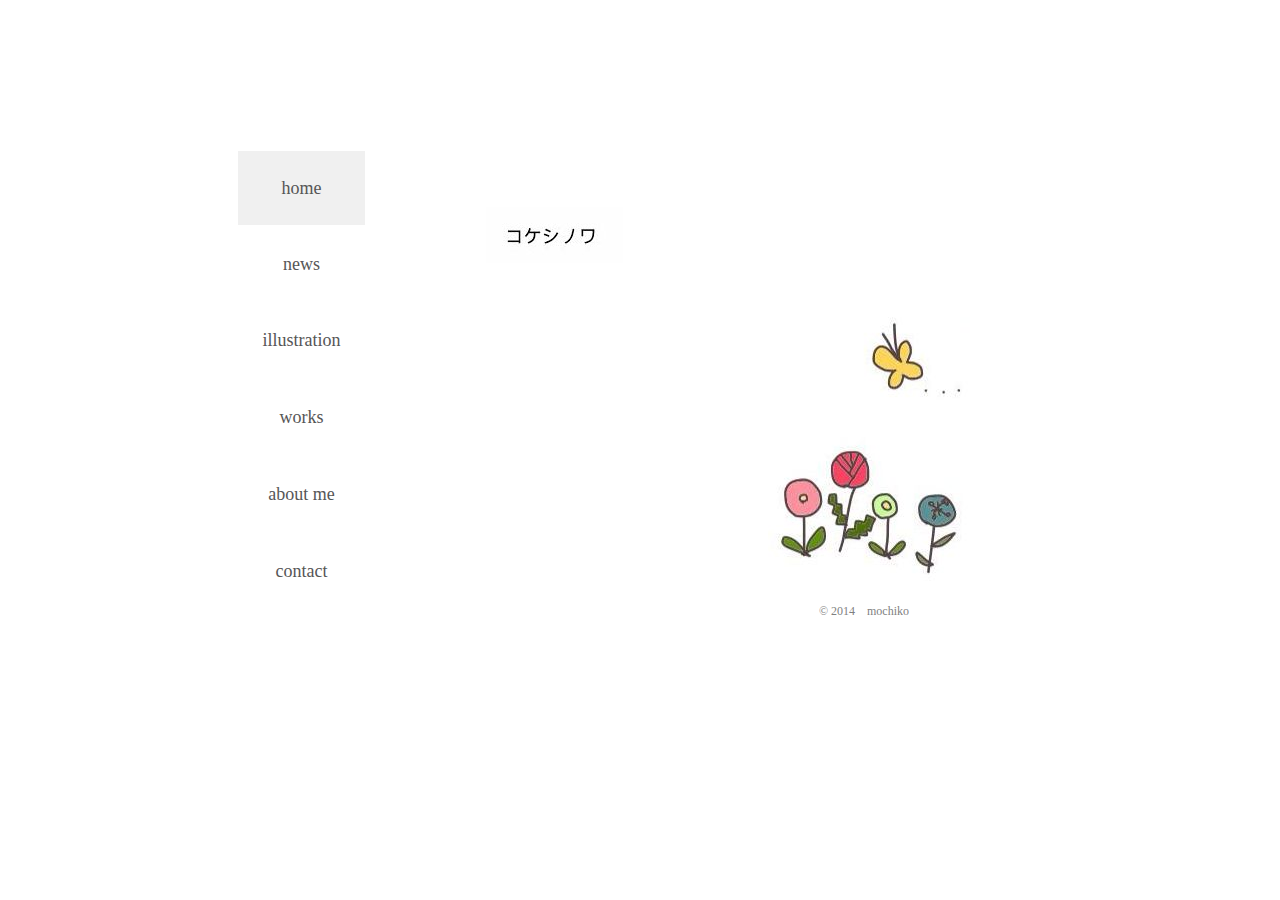
==== index.html @ 4e8bed01 "1st commit" ====
<!DOCTYPE html>
<html class="html">
 <head>

  <meta http-equiv="Content-type" content="text/html;charset=UTF-8"/>
  <meta name="generator" content="7.4.30.244"/>
  <title>home</title>
  <!-- CSS -->
  <link rel="stylesheet" type="text/css" href="css/site_global.css?3983832653"/>
  <link rel="stylesheet" type="text/css" href="css/master_a-master.css?148899866"/>
  <link rel="stylesheet" type="text/css" href="css/index.css?375762494" id="pagesheet"/>
  <!-- Other scripts -->
  <script type="text/javascript">
   document.documentElement.className += ' js';
</script>
   </head>
 <body>

  <div class="clearfix" id="page"><!-- group -->
   <ul class="MenuBar clearfix grpelem" id="menuu123"><!-- vertical box -->
    <li class="MenuItemContainer clearfix colelem" id="u124"><!-- horizontal box -->
     <a class="nonblock nontext MenuItem MenuItemWithSubMenu MuseMenuActive clearfix grpelem" id="u125" href="index.html"><!-- horizontal box --><div class="MenuItemLabel clearfix grpelem" id="u128-4"><!-- content --><p>home</p></div></a>
    </li>
    <li class="MenuItemContainer clearfix colelem" id="u165"><!-- horizontal box -->
     <a class="nonblock nontext MenuItem MenuItemWithSubMenu clearfix grpelem" id="u166" href="news.html"><!-- horizontal box --><div class="MenuItemLabel clearfix grpelem" id="u168-4"><!-- content --><p>news</p></div></a>
    </li>
    <li class="MenuItemContainer clearfix colelem" id="u172"><!-- horizontal box -->
     <a class="nonblock nontext MenuItem MenuItemWithSubMenu clearfix grpelem" id="u175" href="illustration.html"><!-- horizontal box --><div class="MenuItemLabel clearfix grpelem" id="u176-4"><!-- content --><p>illustration</p></div></a>
    </li>
    <li class="MenuItemContainer clearfix colelem" id="u179"><!-- horizontal box -->
     <a class="nonblock nontext MenuItem MenuItemWithSubMenu clearfix grpelem" id="u180" href="works.html"><!-- horizontal box --><div class="MenuItemLabel clearfix grpelem" id="u181-4"><!-- content --><p>works</p></div></a>
    </li>
    <li class="MenuItemContainer clearfix colelem" id="u131"><!-- horizontal box -->
     <a class="nonblock nontext MenuItem MenuItemWithSubMenu clearfix grpelem" id="u132" href="about-me.html"><!-- horizontal box --><div class="MenuItemLabel clearfix grpelem" id="u134-4"><!-- content --><p>about me</p></div></a>
    </li>
    <li class="MenuItemContainer clearfix colelem" id="u200"><!-- horizontal box -->
     <a class="nonblock nontext MenuItem MenuItemWithSubMenu clearfix grpelem" id="u203" href="contact.html"><!-- horizontal box --><div class="MenuItemLabel clearfix grpelem" id="u204-4"><!-- content --><p>contact</p></div></a>
    </li>
   </ul>
   <div class="clearfix grpelem" id="u224-4"><!-- content -->
    <p id="u224">&nbsp;</p>
    <p id="u224-2">&nbsp;</p>
   </div>
   <div class="clip_frame grpelem" id="u4397"><!-- image -->
    <img class="block" id="u4397_img" src="images/kokeshinowa10.jpg" alt="" width="137" height="56"/>
   </div>
   <div class="clearfix grpelem" id="u1810-3"><!-- content -->
    <p>&nbsp;</p>
   </div>
   <div class="clearfix grpelem" id="pu1948"><!-- column -->
    <div class="clip_frame colelem" id="u1948"><!-- image -->
     <img class="block" id="u1948_img" src="images/news.jpg" alt="" width="202" height="272"/>
    </div>
    <div class="clearfix colelem" id="u4437-5"><!-- content -->
     <p id="u4437-3"><span id="u4437">&nbsp;</span><span id="u4437-2">© 2014　mochiko</span></p>
    </div>
   </div>
   <div class="verticalspacer"></div>
  </div>
  <!-- JS includes -->
  <script type="text/javascript">
   if (document.location.protocol != 'https:') document.write('\x3Cscript src="http://musecdn.businesscatalyst.com/scripts/4.0/jquery-1.8.3.min.js" type="text/javascript">\x3C/script>');
</script>
  <script type="text/javascript">
   window.jQuery || document.write('\x3Cscript src="scripts/jquery-1.8.3.min.js" type="text/javascript">\x3C/script>');
</script>
  <script src="scripts/museutils.js?4291592202" type="text/javascript"></script>
  <script src="scripts/jquery.musemenu.js?3788803530" type="text/javascript"></script>
  <script src="scripts/jquery.watch.js?4068933136" type="text/javascript"></script>
  <!-- Other scripts -->
  <script type="text/javascript">
   $(document).ready(function() { try {
Muse.Utils.transformMarkupToFixBrowserProblemsPreInit();/* body */
Muse.Utils.prepHyperlinks(true);/* body */
Muse.Utils.initWidget('.MenuBar', function(elem) { return $(elem).museMenu(); });/* unifiedNavBar */
Muse.Utils.fullPage('#page');/* 100% height page */
Muse.Utils.showWidgetsWhenReady();/* body */
Muse.Utils.transformMarkupToFixBrowserProblems();/* body */
} catch(e) { Muse.Assert.fail('Error calling selector function:' + e); }});
</script>
   </body>
</html>
---- css/site_global.css ----
html
{
	min-height: 100%;
	min-width: 100%;
	-ms-text-size-adjust: none;
}

body,div,dl,dt,dd,ul,ol,li,h1,h2,h3,h4,h5,h6,pre,code,form,fieldset,legend,input,button,textarea,p,blockquote,th,td,a
{
	margin: 0;
	padding: 0;
	border-width: 0;
	-webkit-transform-origin: left top;
	-ms-transform-origin: left top;
	-o-transform-origin: left top;
	transform-origin: left top;
}

table
{
	border-collapse: collapse;
	border-spacing: 0;
}

fieldset,img
{
	border: 0;
	-webkit-transform-origin: left top;
	-ms-transform-origin: left top;
	-o-transform-origin: left top;
	transform-origin: left top;
}

address,caption,cite,code,dfn,em,strong,th,var,optgroup
{
	font-style: inherit;
	font-weight: inherit;
}

del,ins
{
	text-decoration: none;
}

li
{
	list-style: none;
}

caption,th
{
	text-align: left;
}

h1,h2,h3,h4,h5,h6
{
	font-size: 100%;
	font-weight: inherit;
}

input,button,textarea,select,optgroup,option
{
	font-family: inherit;
	font-size: inherit;
	font-style: inherit;
	font-weight: inherit;
}

body
{
	font-family: Arial, Helvetica Neue, Helvetica, sans-serif;
	text-align: left;
	font-size: 14px;
	line-height: 17px;
	word-wrap: break-word;
	text-rendering: optimizeLegibility;/* kerning, primarily */
}

@media screen and (-webkit-min-device-pixel-ratio:0)
{
	body { text-rendering:auto; }
}

a:link
{
	color: #0000FF;
	text-decoration: underline;
}

a:visited
{
	color: #800080;
	text-decoration: underline;
}

a:hover
{
	color: #0000FF;
	text-decoration: underline;
}

a:active
{
	color: #EE0000;
	text-decoration: underline;
}

a.nontext /* used to override default properties of 'a' tag */
{
	color: black;
	text-decoration: none;
	font-style: normal;
	font-weight: normal;
}

.normal_text
{
	color: #000000;
	font-family: Arial, Helvetica Neue, Helvetica, sans-serif;
	font-size: 14px;
	font-style: normal;
	font-weight: normal;
	letter-spacing: 0px;
	line-height: 17px;
	text-align: left;
	text-decoration: none;
	text-indent: 0px;
	vertical-align: 0px;
	padding: 0px;
}

.TabbedPanelsTab
{
	white-space: nowrap;
}

.MenuBar  .MenuBarView, .MenuBar  .SubMenuView /* Resets for ul and li in menus */
{
	display: block;
	list-style: none;
}

.MenuBar .SubMenu
{
	display: none;
	position: absolute;
}

.NoWrap
{
	white-space: nowrap;
	word-wrap: normal;
}

.rootelem /* the root of the artwork tree */
{
	margin-left: auto;
	margin-right: auto;
}

.colelem /* a child element of a column */
{
	display: inline;
	float: left;
	clear: both;
}

.grpelem /* a child element of a group */
{
	display: inline;
	float: left;
}

.clearfix:after /* force a container to fit around floated items */
{
	content: "\0020";
	visibility: hidden;
	display: block;
	height: 0;
	clear: both;
}

*:first-child+html .clearfix /* IE7 */
{
	zoom: 1;
}

.clip_frame /* used to clip the contents as in the case of an image frame */
{
	overflow: hidden;
}

.inclusion_context /* context for positioning a group of elements that share the same height */
{
	display: table;
	table-layout: fixed;
	width: 0.01px;
}

.inclelem /* element of an inclusion context */
{
	display: table-cell;
	vertical-align: top;
}

.f3s_mid /* 3-slice frame, middle slice */
{
	background-repeat: repeat;
}

.f3s_top,.f3s_bot /* 3-slice frame, top slice */
{
	background-repeat: no-repeat;
}

.f9s_top_left, .f9s_bot_left /* 9-slice frame, left corner slice */
{
	background-repeat: no-repeat;
	background-position: left;
}

.f9s_top_right, .f9s_bot_right /* 9-slice frame, right corner slice */
{
	background-repeat: no-repeat;
	background-position: right;
}

.f9s_top_mid, .f9s_bot_mid /* 9-slice frame, top/bottom horizontal slice */
{
	background-repeat: repeat-x;
	background-position: 0px 0px;
}

.f9s_mid_left /* 9-slice frame, left vertical slice */
{
	background-repeat: repeat-y;
	background-position: left;
}

.f9s_mid_right /* 9-slice frame, right vertical slice */
{
	background-repeat: repeat-y;
	background-position: right;
}

.f9s_center /* 9-slice frame, center slice */
{
	background-repeat: repeat;
	background-position: 0px 0px;
}

.popup_anchor /* anchors an abspos popup */
{
	position: relative;
	width: 0px;
	height: 0px;
}

.popup_element
{
	z-index: 100000;
}

.pointer_cursor
{
	cursor: pointer;
}

span.wrap /* used to force wrap after floated array when nested inside a paragraph */
{
	content: '';
	clear: left;
	display: block;
}

span.actAsInlineDiv /* used to simulate a DIV with inline display when already nested inside a paragraph */
{
	display: inline-block;
}

.position_content,.excludeFromNormalFlow /* used when child content is larger than parent */
{
	float: left;
}

.preload_images /* used to preload images used in non-default states */
{
	position: absolute;
	overflow: hidden;
	left: -9999px;
	top: -9999px;
	height: 1px;
	width: 1px;
}

preload /* used to specifiy the dimension of preload item */
{
	height: 1px;
	width: 1px;
}

.animateStates
{
	-webkit-transition: 0.3s ease-in-out;
	-moz-transition: 0.3s ease-in-out;
	-o-transition: 0.3s ease-in-out;
	transition: 0.3s ease-in-out;
}

input:focus,textarea:focus /* remove default focussed input styling */
{
	outline: none;
}

textarea
{
	resize: none;
	overflow: auto;
}

.fld-prompt /* form placeholders cursor behavior */
{
	pointer-events: none;
}

.wrapped-input /* form inputs & placeholders let div styling show thru */
{
	position: absolute;
	top: 0;
	left: 0;
	background: transparent;
	border: none;
}

.submit-btn /* form submit buttons on top of sibling elements */
{
	z-index: 50000;
}

.anchor_item /* used to specify anchor properties */
{
	width: 22px;
	height: 18px;
}

.MenuBar .SubMenuVisible, .MenuBarVertical .SubMenuVisible, .MenuBar .SubMenu .SubMenuVisible,.popup_element.Active,span.actAsPara,.actAsDiv,a.nonblock.nontext,img.block
{
	display: block;
}

.ose_ei
{
	visibility: hidden;
	z-index: 0;
}

.widget_invisible,.js .invi,.js .mse_pre_init,.js .an_invi /* used to hide the widget before loaded */
{
	visibility: hidden;
}

.no_vert_scroll
{
	overflow-y: hidden;
}

.always_vert_scroll
{
	overflow-y: scroll;
}

.always_horz_scroll
{
	overflow-x: scroll;
}

.popup_element.Inactive,.js .disn,.hidden
{
	display: none;
}

.fullscreen
{
	overflow: hidden;
	left: 0px;
	top: 0px;
	position: fixed;
	height: 100%;
	width: 100%;
	-moz-box-sizing: border-box;
	-webkit-box-sizing: border-box;
	-ms-box-sizing: border-box;
	box-sizing: border-box;
}

.scroll_wrapper
{
	position: absolute;
	overflow: auto;
	left: 0px;
	right: 0px;
	top: 0px;
	bottom: 0px;
	padding-top: 0px;
	padding-bottom: 0px;
	margin-top: 0px;
	margin-bottom: 0px;
}

.MenuBar .MenuItemContainer,.SlideShowContentPanel .fullscreen img
{
	position: relative;
}

.accordion_wrapper
{
	display: inline;
	float: left;
	width: 0px;
}
---- css/master_a-master.css ----
#u125
{
	border-color: #7F7F7F;
	background-color: #FFFFFF;
	position: relative;
}

#u125:hover
{
	background-color: #999999;
	-moz-border-radius: 0px;
	-webkit-border-radius: 0px;
	-khtml-border-radius: 0px;
	border-radius: 0px;
}

#u125:active
{
	background-color: #6B6B6B;
}

#u166
{
	border-color: #7F7F7F;
	background-color: #FFFFFF;
	position: relative;
}

#u166:hover
{
	background-color: #999999;
	-moz-border-radius: 0px;
	-webkit-border-radius: 0px;
	-khtml-border-radius: 0px;
	border-radius: 0px;
}

#u166:active
{
	background-color: #6B6B6B;
}

#u175
{
	border-color: #7F7F7F;
	background-color: #FFFFFF;
	position: relative;
}

#u175:hover
{
	background-color: #999999;
	-moz-border-radius: 0px;
	-webkit-border-radius: 0px;
	-khtml-border-radius: 0px;
	border-radius: 0px;
}

#u175:active
{
	background-color: #6B6B6B;
}

#u180
{
	border-color: #7F7F7F;
	background-color: #FFFFFF;
	position: relative;
}

#u180:hover
{
	background-color: #999999;
	-moz-border-radius: 0px;
	-webkit-border-radius: 0px;
	-khtml-border-radius: 0px;
	border-radius: 0px;
}

#u180:active
{
	background-color: #6B6B6B;
}

#u132
{
	border-color: #7F7F7F;
	background-color: #FFFFFF;
	position: relative;
}

#u132:hover
{
	background-color: #999999;
	-moz-border-radius: 0px;
	-webkit-border-radius: 0px;
	-khtml-border-radius: 0px;
	border-radius: 0px;
}

#u132:active
{
	background-color: #6B6B6B;
}

#menuu123,#u124,#u165,#u172,#u179,#u131,#u200
{
	position: relative;
}

#u203
{
	border-color: #7F7F7F;
	background-color: #FFFFFF;
	position: relative;
}

#u203:hover
{
	background-color: #999999;
	-moz-border-radius: 0px;
	-webkit-border-radius: 0px;
	-khtml-border-radius: 0px;
	border-radius: 0px;
}

#u203:active
{
	background-color: #6B6B6B;
}

#u125.MuseMenuActive,#u166.MuseMenuActive,#u175.MuseMenuActive,#u180.MuseMenuActive,#u132.MuseMenuActive,#u203.MuseMenuActive
{
	background-color: #F0F0F0;
}

#u128-4,#u168-4,#u176-4,#u181-4,#u134-4,#u204-4
{
	text-align: center;
	font-size: 18px;
	line-height: 22px;
	color: #565656;
	font-family: Georgia, Palatino, Palatino Linotype, Times, Times New Roman, serif;
	position: relative;
}

.MenuItem /* unifiedNavBar */
{
	cursor: pointer;
}
---- css/index.css ----
.html
{
	background-color: #FFFFFF;
}

#page
{
	z-index: 1;
	width: 960px;
	min-height: 586px;
	background-image: none;
	border-style: none;
	border-color: #7F7F7F;
	background-color: #FFFFFF;
	padding-bottom: 63px;
	margin-left: auto;
	margin-right: auto;
}

#menuu123
{
	z-index: 2;
	width: 127px;
	margin-right: -10000px;
	margin-top: 115px;
	left: 78px;
}

#u124
{
	width: 127px;
}

#u125
{
	width: 127px;
	min-height: 22px;
	padding-bottom: 52px;
	margin-right: -10000px;
}

#u125:hover
{
	margin: 0px -10000px 0px 0px;
}

#u125:active
{
	margin: 0px -10000px 0px 0px;
}

#u166
{
	width: 127px;
	min-height: 22px;
	padding-bottom: 52px;
	margin-right: -10000px;
}

#u125.MuseMenuActive,#u166:hover
{
	margin: 0px -10000px 0px 0px;
}

#u166:active
{
	margin: 0px -10000px 0px 0px;
}

#u175
{
	width: 127px;
	min-height: 22px;
	padding-bottom: 53px;
	margin-right: -10000px;
}

#u166.MuseMenuActive,#u175:hover
{
	margin: 0px -10000px 0px 0px;
}

#u175:active
{
	margin: 0px -10000px 0px 0px;
}

#u180
{
	width: 127px;
	min-height: 22px;
	padding-bottom: 53px;
	margin-right: -10000px;
}

#u175.MuseMenuActive,#u180:hover
{
	margin: 0px -10000px 0px 0px;
}

#u180:active
{
	margin: 0px -10000px 0px 0px;
}

#u132
{
	width: 127px;
	min-height: 22px;
	padding-bottom: 53px;
	margin-right: -10000px;
}

#u180.MuseMenuActive,#u132:hover
{
	margin: 0px -10000px 0px 0px;
}

#u132:active
{
	margin: 0px -10000px 0px 0px;
}

#u165,#u172,#u179,#u131,#u200
{
	width: 127px;
	margin-top: 2px;
}

#u203
{
	width: 127px;
	min-height: 22px;
	padding-bottom: 53px;
	margin-right: -10000px;
}

#u132.MuseMenuActive,#u203:hover
{
	margin: 0px -10000px 0px 0px;
}

#u203:active
{
	margin: 0px -10000px 0px 0px;
}

#u203.MuseMenuActive
{
	margin: 0px -10000px 0px 0px;
}

#u128-4,#u168-4,#u176-4,#u181-4,#u134-4,#u204-4
{
	width: 127px;
	min-height: 22px;
	margin-right: -10000px;
	top: 26px;
}

#u224-4
{
	z-index: 39;
	width: 32px;
	min-height: 23px;
	font-size: 32px;
	line-height: 38px;
	color: #000000;
	font-style: normal;
	position: relative;
	margin-right: -10000px;
	margin-top: 151px;
	left: 232px;
}

#u224
{
	font-family: ヒラギノ明朝 Pro W3, Hiragino Mincho Pro, ＭＳ Ｐ明朝, MS PMincho, serif;
	font-weight: bold;
}

#u224-2
{
	font-family: Georgia, Palatino, Palatino Linotype, Times, Times New Roman, serif;
	font-weight: normal;
}

#u4397
{
	z-index: 48;
	width: 137px;
	position: relative;
	margin-right: -10000px;
	margin-top: 171px;
	left: 326px;
}

#u1810-3
{
	z-index: 43;
	width: 4px;
	min-height: 58px;
	position: relative;
	margin-right: -10000px;
	margin-top: 161px;
	left: 486px;
}

#pu1948
{
	width: 0.01px;
	position: relative;
	margin-right: -10000px;
	margin-top: 281px;
	left: 608px;
}

#u1948
{
	z-index: 46;
	width: 202px;
	position: relative;
}

#u4437-5
{
	z-index: 50;
	width: 209px;
	min-height: 20px;
	margin-left: 47px;
	margin-top: 13px;
	position: relative;
}

#u4437-3
{
	line-height: 0px;/* 0 for mixed font sized paras; applied on spans instead */
}

#u4437
{
	line-height: 17px;
}

#u4437-2
{
	font-size: 12px;
	color: #7F7F7F;
	font-family: Georgia, Palatino, Palatino Linotype, Times, Times New Roman, serif;
	line-height: 14px;
}

body
{
	padding-top: 36px;
	padding-bottom: 21px;
}

#page .verticalspacer
{
	clear: both;
}
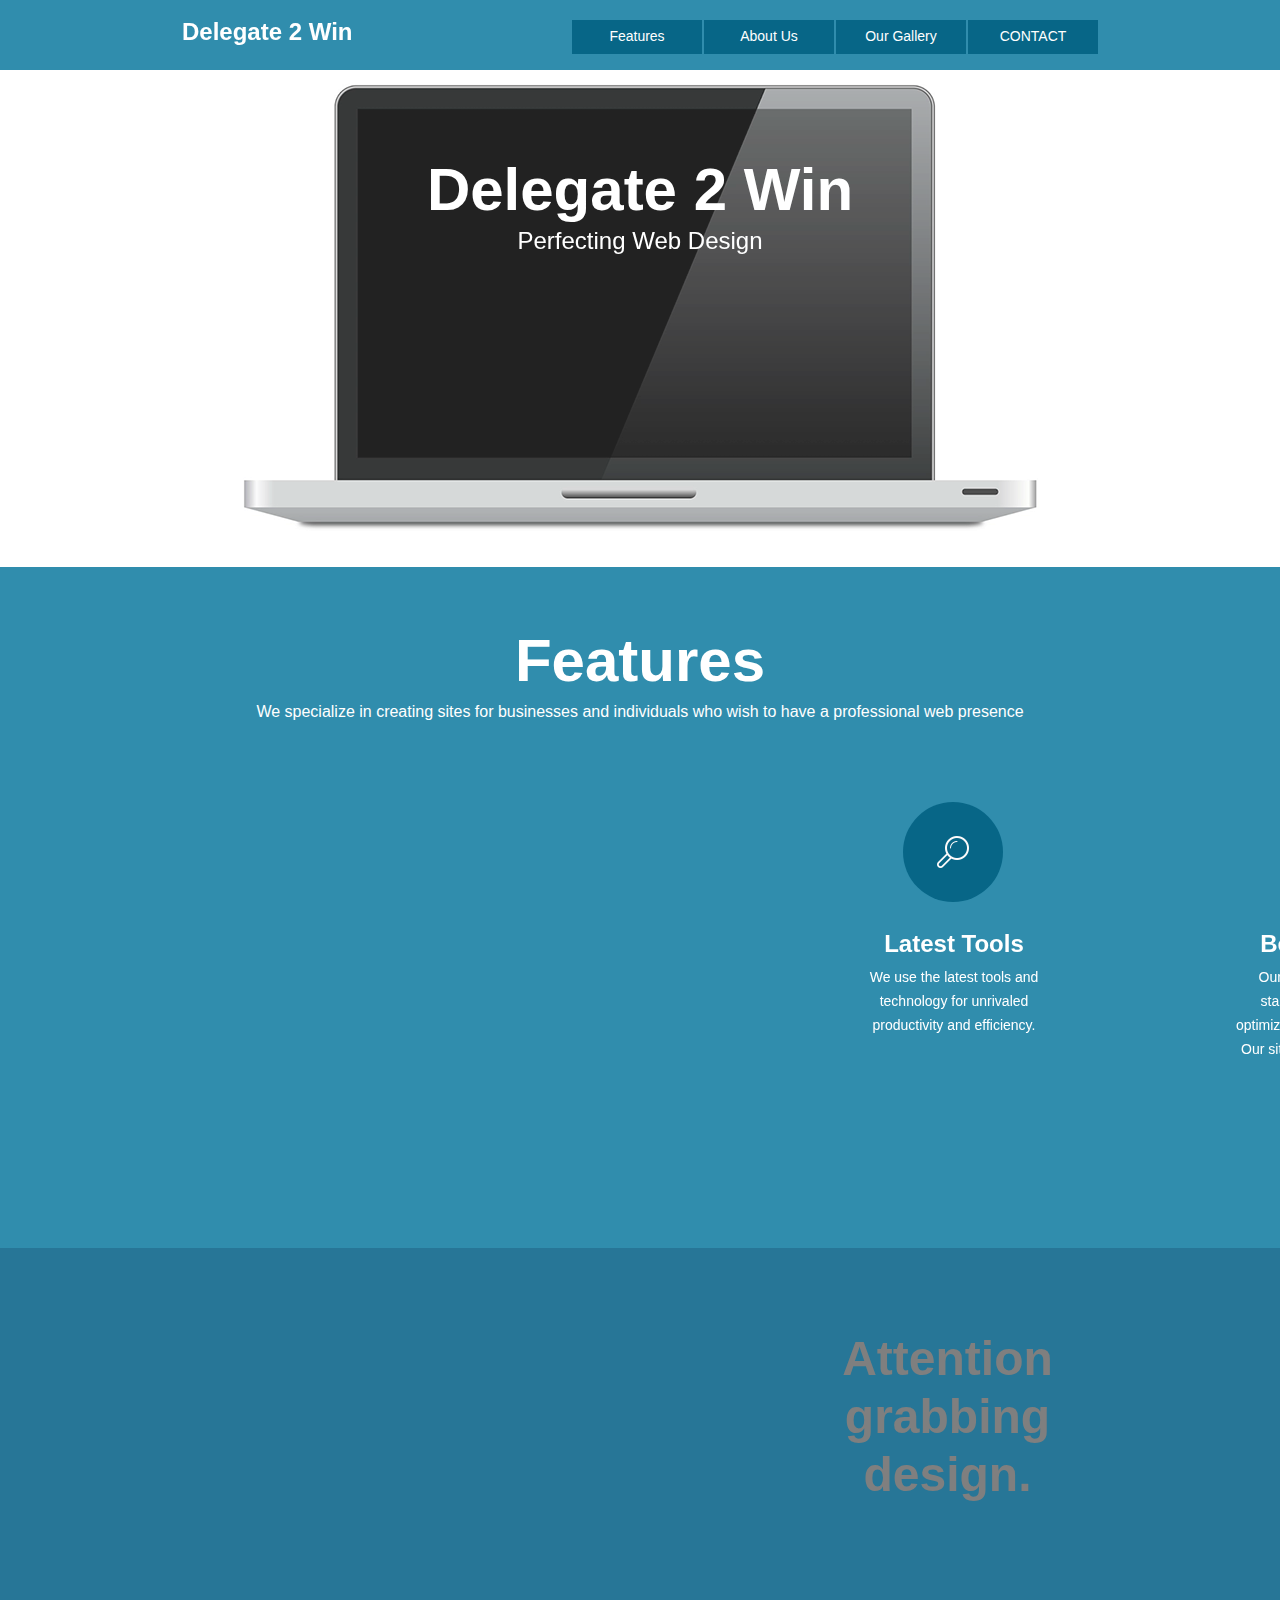
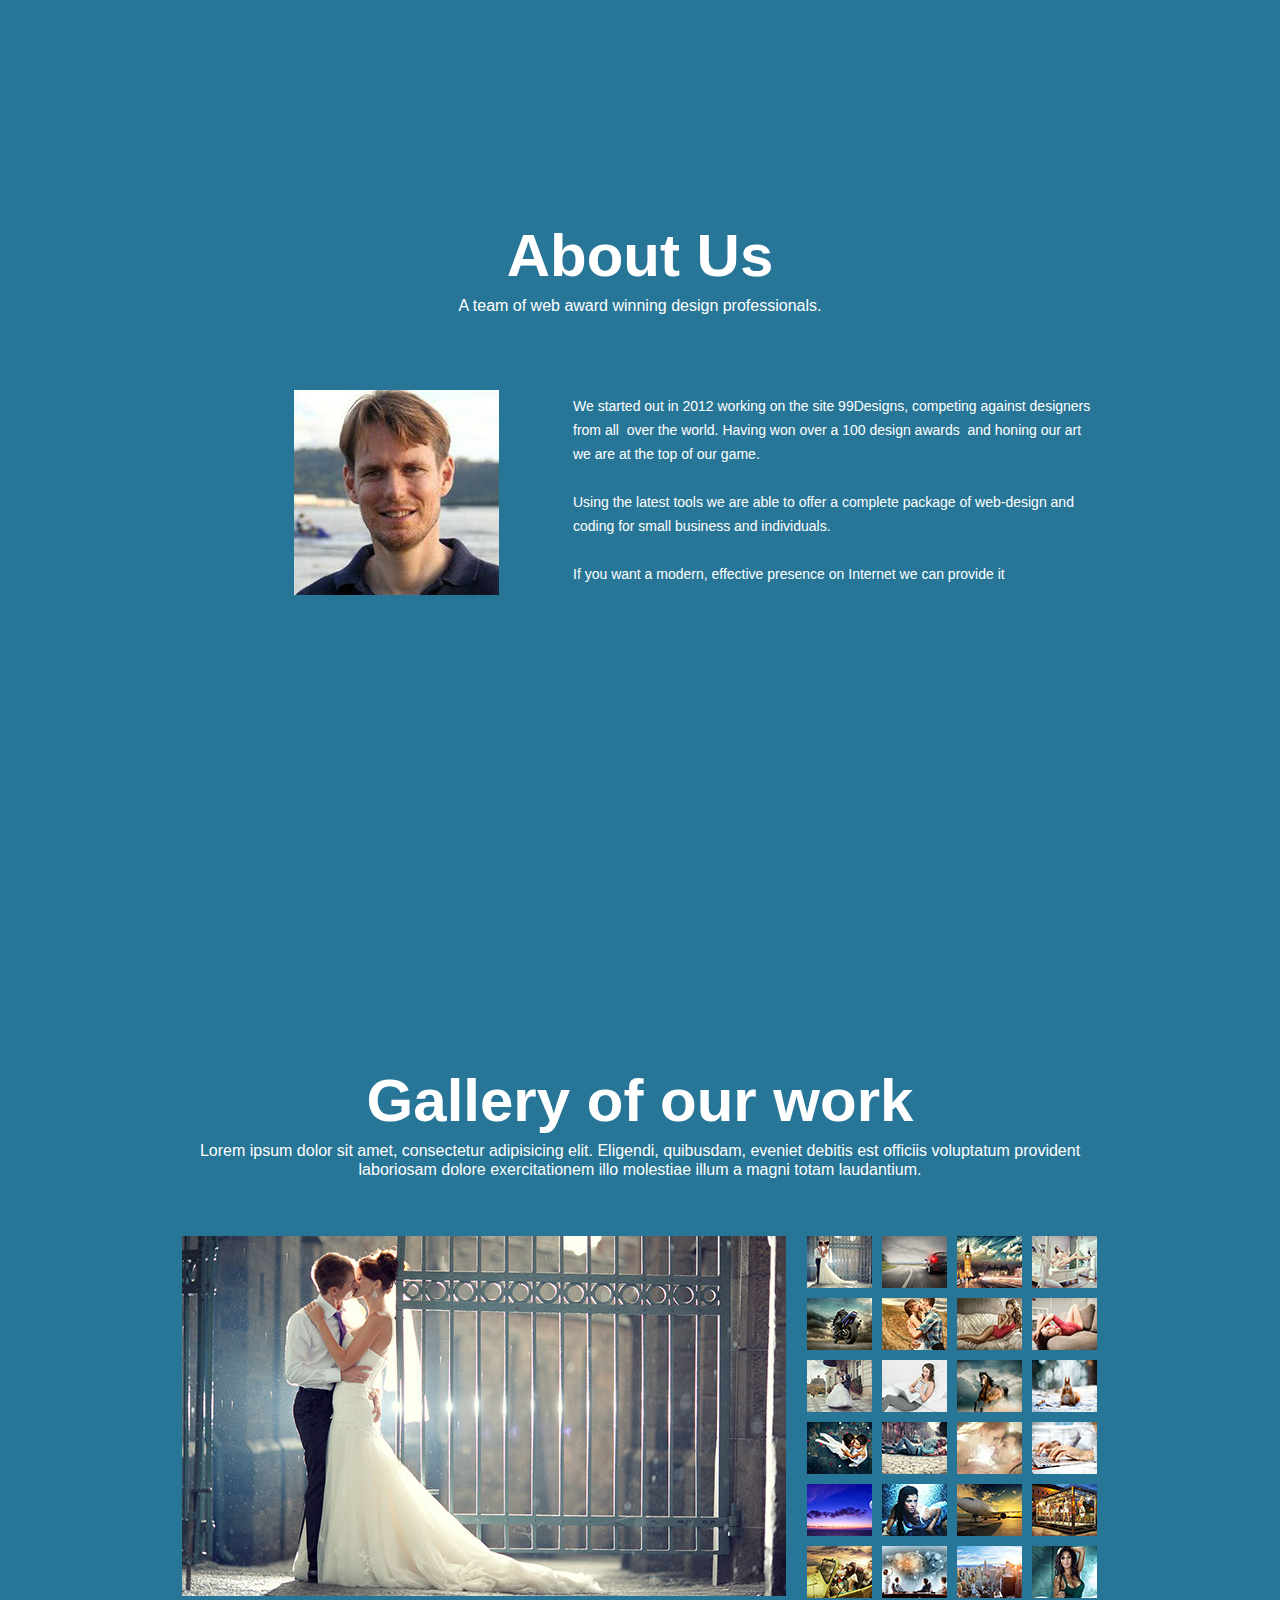
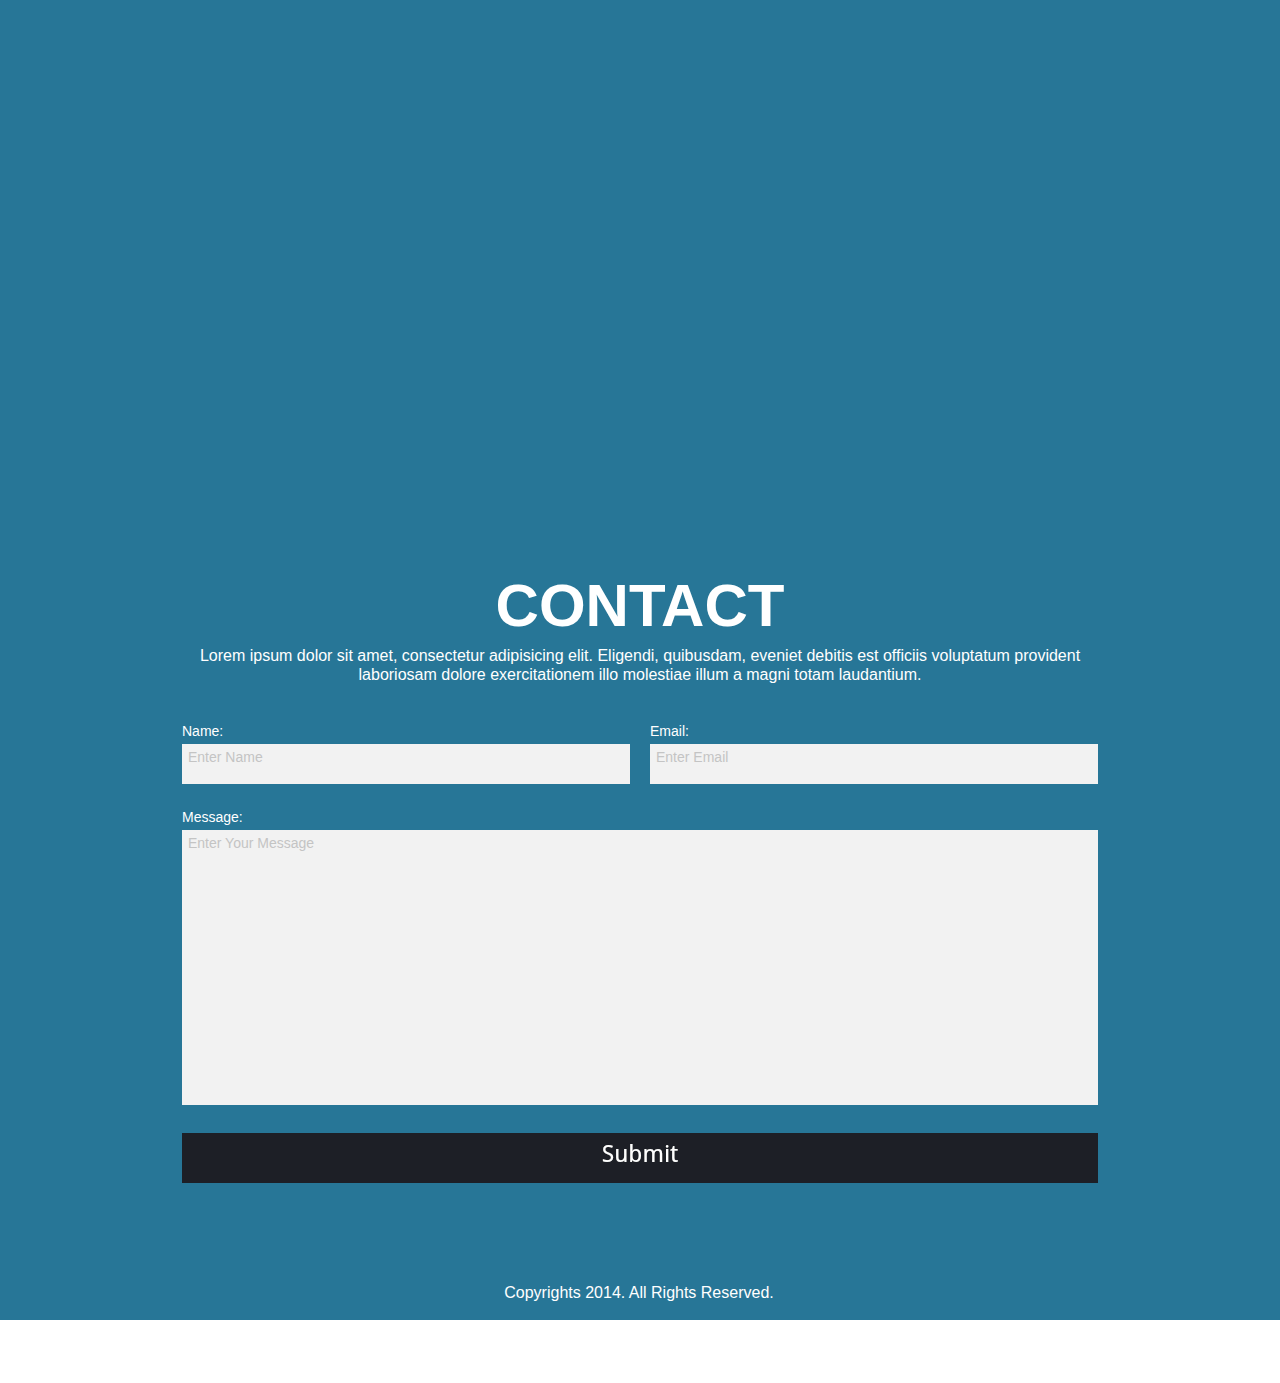
==== commit 5ad5ab3f: "Uploading the Delegate2win design" ====
--- a/index.html
+++ b/index.html
@@ -4,58 +4,444 @@
 
   <meta http-equiv="Content-type" content="text/html;charset=UTF-8"/>
   <meta name="generator" content="7.4.30.244"/>
-  <title>home</title>
+  <title>Home</title>
   <!-- CSS -->
   <link rel="stylesheet" type="text/css" href="css/site_global.css?3983832653"/>
-  <link rel="stylesheet" type="text/css" href="css/master_a-master.css?148899866"/>
-  <link rel="stylesheet" type="text/css" href="css/index.css?375762494" id="pagesheet"/>
+  <link rel="stylesheet" type="text/css" href="css/index.css?4023481609" id="pagesheet"/>
+  <!--[if lt IE 9]>
+  <link rel="stylesheet" type="text/css" href="css/iefonts_index.css?112849447"/>
+  <![endif]-->
   <!-- Other scripts -->
   <script type="text/javascript">
    document.documentElement.className += ' js';
+var __adobewebfontsappname__ = "muse";
+</script>
+  <!-- JS includes -->
+  <script type="text/javascript">
+   document.write('\x3Cscript src="' + (document.location.protocol == 'https:' ? 'https:' : 'http:') + '//webfonts.creativecloud.com/raleway:n4:all;droid-sans:n7,n4:all.js" type="text/javascript">\x3C/script>');
 </script>
    </head>
  <body>
 
-  <div class="clearfix" id="page"><!-- group -->
-   <ul class="MenuBar clearfix grpelem" id="menuu123"><!-- vertical box -->
-    <li class="MenuItemContainer clearfix colelem" id="u124"><!-- horizontal box -->
-     <a class="nonblock nontext MenuItem MenuItemWithSubMenu MuseMenuActive clearfix grpelem" id="u125" href="index.html"><!-- horizontal box --><div class="MenuItemLabel clearfix grpelem" id="u128-4"><!-- content --><p>home</p></div></a>
-    </li>
-    <li class="MenuItemContainer clearfix colelem" id="u165"><!-- horizontal box -->
-     <a class="nonblock nontext MenuItem MenuItemWithSubMenu clearfix grpelem" id="u166" href="news.html"><!-- horizontal box --><div class="MenuItemLabel clearfix grpelem" id="u168-4"><!-- content --><p>news</p></div></a>
-    </li>
-    <li class="MenuItemContainer clearfix colelem" id="u172"><!-- horizontal box -->
-     <a class="nonblock nontext MenuItem MenuItemWithSubMenu clearfix grpelem" id="u175" href="illustration.html"><!-- horizontal box --><div class="MenuItemLabel clearfix grpelem" id="u176-4"><!-- content --><p>illustration</p></div></a>
-    </li>
-    <li class="MenuItemContainer clearfix colelem" id="u179"><!-- horizontal box -->
-     <a class="nonblock nontext MenuItem MenuItemWithSubMenu clearfix grpelem" id="u180" href="works.html"><!-- horizontal box --><div class="MenuItemLabel clearfix grpelem" id="u181-4"><!-- content --><p>works</p></div></a>
-    </li>
-    <li class="MenuItemContainer clearfix colelem" id="u131"><!-- horizontal box -->
-     <a class="nonblock nontext MenuItem MenuItemWithSubMenu clearfix grpelem" id="u132" href="about-me.html"><!-- horizontal box --><div class="MenuItemLabel clearfix grpelem" id="u134-4"><!-- content --><p>about me</p></div></a>
-    </li>
-    <li class="MenuItemContainer clearfix colelem" id="u200"><!-- horizontal box -->
-     <a class="nonblock nontext MenuItem MenuItemWithSubMenu clearfix grpelem" id="u203" href="contact.html"><!-- horizontal box --><div class="MenuItemLabel clearfix grpelem" id="u204-4"><!-- content --><p>contact</p></div></a>
-    </li>
-   </ul>
-   <div class="clearfix grpelem" id="u224-4"><!-- content -->
-    <p id="u224">&nbsp;</p>
-    <p id="u224-2">&nbsp;</p>
+  <div class="clearfix" id="page"><!-- column -->
+   <div class="position_content" id="page_position_content">
+    <div class="browser_width pinned-colelem" id="u69"><!-- simple frame --></div>
+    <div class="museBGSize browser_width mse_pre_init" id="u70"><!-- simple frame --></div>
+    <div class="clearfix pinned-colelem" id="u457-4"><!-- content -->
+     <p>Delegate 2 Win</p>
+    </div>
+    <ul class="MenuBar clearfix pinned-colelem" id="menuu458"><!-- horizontal box -->
+     <li class="MenuItemContainer clearfix grpelem" id="u466"><!-- vertical box -->
+      <a class="nonblock nontext MenuItem MenuItemWithSubMenu anim_swing clearfix colelem" id="u469" href="index.html#features"><!-- horizontal box --><div class="MenuItemLabel NoWrap clearfix grpelem" id="u472-4"><!-- content --><p>Features</p></div></a>
+     </li>
+     <li class="MenuItemContainer clearfix grpelem" id="u459"><!-- vertical box -->
+      <a class="nonblock nontext MenuItem MenuItemWithSubMenu anim_swing clearfix colelem" id="u462" href="index.html#about"><!-- horizontal box --><div class="MenuItemLabel NoWrap clearfix grpelem" id="u465-4"><!-- content --><p>About Us</p></div></a>
+     </li>
+     <li class="MenuItemContainer clearfix grpelem" id="u473"><!-- vertical box -->
+      <a class="nonblock nontext MenuItem MenuItemWithSubMenu anim_swing clearfix colelem" id="u476" href="index.html#gallery"><!-- horizontal box --><div class="MenuItemLabel NoWrap clearfix grpelem" id="u478-4"><!-- content --><p>Our Gallery</p></div></a>
+     </li>
+     <li class="MenuItemContainer clearfix grpelem" id="u497"><!-- vertical box -->
+      <a class="nonblock nontext MenuItem MenuItemWithSubMenu anim_swing clearfix colelem" id="u498" href="index.html#contact"><!-- horizontal box --><div class="MenuItemLabel NoWrap clearfix grpelem" id="u499-4"><!-- content --><p>CONTACT</p></div></a>
+     </li>
+    </ul>
+    <div class="clearfix mse_pre_init" id="u77-6"><!-- content -->
+     <p id="u77-2">Delegate 2 Win</p>
+     <p id="u77-4">Perfecting Web Design</p>
+    </div>
+    <a class="anchor_item colelem" id="features"></a>
+    <div class="clearfix colelem" id="pu93"><!-- group -->
+     <div class="browser_width grpelem" id="u93"><!-- group -->
+      <div class="clearfix" id="u93_align_to_page">
+       <div class="clearfix grpelem" id="u94-4"><!-- content -->
+        <p>Features</p>
+       </div>
+      </div>
+     </div>
+     <div class="clearfix grpelem" id="u95-4"><!-- content -->
+      <p>We specialize in creating sites for businesses and individuals who wish to have a professional web presence</p>
+     </div>
+    </div>
+    <div class="clearfix colelem" id="pu97-4"><!-- group -->
+     <div class="clearfix mse_pre_init" id="u97-4"><!-- content -->
+      <p>Latest Tools</p>
+     </div>
+     <div class="clearfix mse_pre_init" id="u96-4"><!-- content -->
+      <p>We use the latest tools and technology for unrivaled productivity and efficiency.</p>
+     </div>
+     <div class="rounded-corners mse_pre_init" id="u98"><!-- simple frame --></div>
+     <div class="clearfix mse_pre_init" id="u106-4"><!-- content -->
+      <p>Best Practices</p>
+     </div>
+     <div class="clearfix mse_pre_init" id="u105-6"><!-- content -->
+      <p>Our code complies with the standards set by the W3C, optimized for all current browsers.&nbsp; Our sites will render and function as intended.</p>
+      <p>&nbsp;</p>
+      <p>&nbsp;</p>
+     </div>
+     <div class="rounded-corners mse_pre_init" id="u107"><!-- simple frame --></div>
+     <div class="clearfix mse_pre_init" id="u109-4"><!-- content -->
+      <p>Agile Processes</p>
+     </div>
+     <div class="clearfix mse_pre_init" id="u108-4"><!-- content -->
+      <p>Tell us what you want. We'll build you a &quot;minimum viable site&quot; as a starting point. Then, through multiple iterations of your feedback, it will evolve into something wonderful.</p>
+     </div>
+     <div class="rounded-corners mse_pre_init" id="u110"><!-- simple frame --></div>
+     <div class="clearfix mse_pre_init" id="u112-4"><!-- content -->
+      <p>Value</p>
+     </div>
+     <div class="clearfix mse_pre_init" id="u111-4"><!-- content -->
+      <p>Efficient and agile. Our design systems mean we get it done faster and better and pass the savings on to you.</p>
+     </div>
+     <div class="rounded-corners mse_pre_init" id="u113"><!-- simple frame --></div>
+    </div>
+    <div class="museBGSize browser_width mse_pre_init" id="u132"><!-- simple frame --></div>
+    <div class="clearfix colelem" id="u540-4"><!-- content -->
+     <p>Attention grabbing design.</p>
+    </div>
+    <div class="clearfix colelem" id="pu139"><!-- group -->
+     <div class="browser_width grpelem" id="u139"><!-- column -->
+      <div class="clearfix" id="u139_align_to_page">
+       <div class="position_content" id="u139_position_content">
+        <a class="anchor_item colelem" id="about"></a>
+        <div class="clearfix colelem" id="u140-4"><!-- content -->
+         <p>About Us</p>
+        </div>
+        <div class="clearfix colelem" id="pu541"><!-- group -->
+         <div class="clip_frame grpelem" id="u541"><!-- image -->
+          <img class="block" id="u541_img" src="images/andy.jpg" alt="" width="205" height="205"/>
+         </div>
+         <div class="clearfix grpelem" id="u142-10"><!-- content -->
+          <p>We started out in 2012 working on the site 99Designs, competing against designers from all&nbsp; over the world. Having won over a 100 design awards&nbsp; and honing our art we are at the top of our game.</p>
+          <p>&nbsp;</p>
+          <p>Using the latest tools we are able to offer a complete package of web&#45;design and coding for small business and individuals.</p>
+          <p>&nbsp;</p>
+          <p>If you want a modern, effective presence on Internet we can provide it</p>
+         </div>
+        </div>
+       </div>
+      </div>
+     </div>
+     <div class="clearfix grpelem" id="u141-4"><!-- content -->
+      <p>A team of web award winning design professionals.</p>
+     </div>
+    </div>
+    <div class="browser_width colelem" id="u150"><!-- simple frame --></div>
+    <div class="clearfix colelem" id="pu151"><!-- group -->
+     <div class="browser_width grpelem" id="u151"><!-- group -->
+      <div class="clearfix" id="u151_align_to_page">
+       <a class="anchor_item grpelem" id="gallery"></a>
+       <div class="clearfix grpelem" id="u152-4"><!-- content -->
+        <p>Gallery of our work</p>
+       </div>
+      </div>
+     </div>
+     <div class="clearfix grpelem" id="u153-4"><!-- content -->
+      <p>Lorem ipsum dolor sit amet, consectetur adipisicing elit. Eligendi, quibusdam, eveniet debitis est officiis voluptatum provident laboriosam dolore exercitationem illo molestiae illum a magni totam laudantium.</p>
+     </div>
+     <div class="SlideShowWidget clearfix grpelem" id="slideshowu154"><!-- none box -->
+      <div class="popup_anchor" id="u155popup">
+       <div class="SlideShowContentPanel clearfix" id="u155"><!-- stack box -->
+        <div class="SSSlide clip_frame clearfix grpelem" id="u160"><!-- image -->
+         <div id="u160_clip">
+          <img class="ImageInclude position_content" id="u160_img" data-src="images/shutterstock_118250269.jpg" src="images/blank.gif" alt="" data-width="604" data-height="403"/>
+         </div>
+        </div>
+        <div class="SSSlide invi clip_frame clearfix grpelem" id="u182"><!-- image -->
+         <div id="u182_clip">
+          <img class="ImageInclude position_content" id="u182_img" data-src="images/shutterstock_157599014.jpg" src="images/blank.gif" alt="" data-width="604" data-height="406"/>
+         </div>
+        </div>
+        <div class="SSSlide invi clip_frame clearfix grpelem" id="u174"><!-- image -->
+         <div id="u174_clip">
+          <img class="ImageInclude position_content" id="u174_img" data-src="images/shutterstock_148390433.jpg" src="images/blank.gif" alt="" data-width="604" data-height="403"/>
+         </div>
+        </div>
+        <div class="SSSlide invi clip_frame clearfix grpelem" id="u172"><!-- image -->
+         <div id="u172_clip">
+          <img class="ImageInclude position_content" id="u172_img" data-src="images/shutterstock_160909220.jpg" src="images/blank.gif" alt="" data-width="604" data-height="378"/>
+         </div>
+        </div>
+        <div class="SSSlide invi clip_frame clearfix grpelem" id="u190"><!-- image -->
+         <div id="u190_clip">
+          <img class="ImageInclude position_content" id="u190_img" data-src="images/shutterstock_159250628.jpg" src="images/blank.gif" alt="" data-width="604" data-height="423"/>
+         </div>
+        </div>
+        <div class="SSSlide invi clip_frame clearfix grpelem" id="u178"><!-- image -->
+         <div id="u178_clip">
+          <img class="ImageInclude position_content" id="u178_img" data-src="images/shutterstock_160476122.jpg" src="images/blank.gif" alt="" data-width="604" data-height="604"/>
+         </div>
+        </div>
+        <div class="SSSlide invi clip_frame clearfix grpelem" id="u162"><!-- image -->
+         <div id="u162_clip">
+          <img class="ImageInclude position_content" id="u162_img" data-src="images/shutterstock_161730980.jpg" src="images/blank.gif" alt="" data-width="604" data-height="403"/>
+         </div>
+        </div>
+        <div class="SSSlide invi clip_frame clearfix grpelem" id="u186"><!-- image -->
+         <div id="u186_clip">
+          <img class="ImageInclude position_content" id="u186_img" data-src="images/shutterstock_161322830.jpg" src="images/blank.gif" alt="" data-width="604" data-height="402"/>
+         </div>
+        </div>
+        <div class="SSSlide invi clip_frame clearfix grpelem" id="u176"><!-- image -->
+         <div id="u176_clip">
+          <img class="ImageInclude position_content" id="u176_img" data-src="images/shutterstock_160909115.jpg" src="images/blank.gif" alt="" data-width="604" data-height="403"/>
+         </div>
+        </div>
+        <div class="SSSlide invi clip_frame clearfix grpelem" id="u192"><!-- image -->
+         <div id="u192_clip">
+          <img class="ImageInclude position_content" id="u192_img" data-src="images/shutterstock_161935412.jpg" src="images/blank.gif" alt="" data-width="604" data-height="403"/>
+         </div>
+        </div>
+        <div class="SSSlide invi clip_frame clearfix grpelem" id="u198"><!-- image -->
+         <div id="u198_clip">
+          <img class="ImageInclude position_content" id="u198_img" data-src="images/shutterstock_159883082.jpg" src="images/blank.gif" alt="" data-width="604" data-height="604"/>
+         </div>
+        </div>
+        <div class="SSSlide invi clip_frame clearfix grpelem" id="u200"><!-- image -->
+         <div id="u200_clip">
+          <img class="ImageInclude position_content" id="u200_img" data-src="images/shutterstock_159967142.jpg" src="images/blank.gif" alt="" data-width="604" data-height="402"/>
+         </div>
+        </div>
+        <div class="SSSlide invi clip_frame clearfix grpelem" id="u188"><!-- image -->
+         <div id="u188_clip">
+          <img class="ImageInclude position_content" id="u188_img" data-src="images/shutterstock_122935597.jpg" src="images/blank.gif" alt="" data-width="604" data-height="403"/>
+         </div>
+        </div>
+        <div class="SSSlide invi clip_frame clearfix grpelem" id="u202"><!-- image -->
+         <div id="u202_clip">
+          <img class="ImageInclude position_content" id="u202_img" data-src="images/shutterstock_98370644.jpg" src="images/blank.gif" alt="" data-width="604" data-height="394"/>
+         </div>
+        </div>
+        <div class="SSSlide invi clip_frame clearfix grpelem" id="u168"><!-- image -->
+         <div id="u168_clip">
+          <img class="ImageInclude position_content" id="u168_img" data-src="images/shutterstock_135059636.jpg" src="images/blank.gif" alt="" data-width="604" data-height="402"/>
+         </div>
+        </div>
+        <div class="SSSlide invi clip_frame clearfix grpelem" id="u170"><!-- image -->
+         <div id="u170_clip">
+          <img class="ImageInclude position_content" id="u170_img" data-src="images/shutterstock_107929916.jpg" src="images/blank.gif" alt="" data-width="604" data-height="403"/>
+         </div>
+        </div>
+        <div class="SSSlide invi clip_frame clearfix grpelem" id="u166"><!-- image -->
+         <div id="u166_clip">
+          <img class="ImageInclude position_content" id="u166_img" data-src="images/shutterstock_77002438.jpg" src="images/blank.gif" alt="" data-width="750" data-height="360"/>
+         </div>
+        </div>
+        <div class="SSSlide invi clip_frame clearfix grpelem" id="u156"><!-- image -->
+         <div id="u156_clip">
+          <img class="ImageInclude position_content" id="u156_img" data-src="images/shutterstock_58664026.jpg" src="images/blank.gif" alt="" data-width="604" data-height="403"/>
+         </div>
+        </div>
+        <div class="SSSlide invi clip_frame clearfix grpelem" id="u158"><!-- image -->
+         <div id="u158_clip">
+          <img class="ImageInclude position_content" id="u158_img" data-src="images/shutterstock_133550825.jpg" src="images/blank.gif" alt="" data-width="604" data-height="403"/>
+         </div>
+        </div>
+        <div class="SSSlide invi clip_frame clearfix grpelem" id="u184"><!-- image -->
+         <div id="u184_clip">
+          <img class="ImageInclude position_content" id="u184_img" data-src="images/shutterstock_111339851.jpg" src="images/blank.gif" alt="" data-width="604" data-height="405"/>
+         </div>
+        </div>
+        <div class="SSSlide invi clip_frame clearfix grpelem" id="u180"><!-- image -->
+         <div id="u180_clip">
+          <img class="ImageInclude position_content" id="u180_img" data-src="images/shutterstock_85734212.jpg" src="images/blank.gif" alt="" data-width="604" data-height="409"/>
+         </div>
+        </div>
+        <div class="SSSlide invi clip_frame clearfix grpelem" id="u196"><!-- image -->
+         <div id="u196_clip">
+          <img class="ImageInclude position_content" id="u196_img" data-src="images/shutterstock_140433208.jpg" src="images/blank.gif" alt="" data-width="604" data-height="403"/>
+         </div>
+        </div>
+        <div class="SSSlide invi clip_frame clearfix grpelem" id="u194"><!-- image -->
+         <div id="u194_clip">
+          <img class="ImageInclude position_content" id="u194_img" data-src="images/shutterstock_152295734.jpg" src="images/blank.gif" alt="" data-width="604" data-height="403"/>
+         </div>
+        </div>
+        <div class="SSSlide invi clip_frame clearfix grpelem" id="u164"><!-- image -->
+         <div id="u164_clip">
+          <img class="ImageInclude position_content" id="u164_img" data-src="images/shutterstock_152464529.jpg" src="images/blank.gif" alt="" data-width="604" data-height="403"/>
+         </div>
+        </div>
+       </div>
+      </div>
+      <div class="popup_anchor" id="u252popup">
+       <div class="SSSlideLinks clearfix" id="u252"><!-- horizontal-rows box -->
+        <div class="SSSlideLink clip_frame clearfix grpelem" id="u283"><!-- image -->
+         <div id="u283_clip">
+          <img class="position_content" id="u283_img" src="images/shutterstock_11825026978x53.jpg" alt="" width="78" height="52"/>
+         </div>
+        </div>
+        <div class="SSSlideLink clip_frame clearfix grpelem" id="u281"><!-- image -->
+         <div id="u281_clip">
+          <img class="position_content" id="u281_img" src="images/shutterstock_15759901478x52.jpg" alt="" width="77" height="52"/>
+         </div>
+        </div>
+        <div class="SSSlideLink clip_frame clearfix grpelem" id="u265"><!-- image -->
+         <div id="u265_clip">
+          <img class="position_content" id="u265_img" src="images/shutterstock_14839043378x52.jpg" alt="" width="78" height="52"/>
+         </div>
+        </div>
+        <div class="SSSlideLink clip_frame clearfix grpelem" id="u299"><!-- image -->
+         <div id="u299_clip">
+          <img class="position_content" id="u299_img" src="images/shutterstock_16090922084x52.jpg" alt="" width="83" height="52"/>
+         </div>
+        </div>
+        <div class="SSSlideLink clip_frame clearfix grpelem" id="u267"><!-- image -->
+         <div id="u267_clip">
+          <img class="position_content" id="u267_img" src="images/shutterstock_15925062875x52.jpg" alt="" width="74" height="52"/>
+         </div>
+        </div>
+        <div class="SSSlideLink clip_frame clearfix grpelem" id="u269"><!-- image -->
+         <div id="u269_clip">
+          <img class="position_content" id="u269_img" src="images/shutterstock_16047612265x65.jpg" alt="" width="65" height="65"/>
+         </div>
+        </div>
+        <div class="SSSlideLink clip_frame clearfix grpelem" id="u257"><!-- image -->
+         <div id="u257_clip">
+          <img class="position_content" id="u257_img" src="images/shutterstock_16173098079x52.jpg" alt="" width="78" height="52"/>
+         </div>
+        </div>
+        <div class="SSSlideLink clip_frame clearfix grpelem" id="u285"><!-- image -->
+         <div id="u285_clip">
+          <img class="position_content" id="u285_img" src="images/shutterstock_16132283079x52.jpg" alt="" width="78" height="52"/>
+         </div>
+        </div>
+        <div class="SSSlideLink clip_frame clearfix grpelem" id="u295"><!-- image -->
+         <div id="u295_clip">
+          <img class="position_content" id="u295_img" src="images/shutterstock_16090911578x52.jpg" alt="" width="78" height="52"/>
+         </div>
+        </div>
+        <div class="SSSlideLink clip_frame clearfix grpelem" id="u263"><!-- image -->
+         <div id="u263_clip">
+          <img class="position_content" id="u263_img" src="images/shutterstock_16193541279x52.jpg" alt="" width="78" height="52"/>
+         </div>
+        </div>
+        <div class="SSSlideLink clip_frame clearfix grpelem" id="u275"><!-- image -->
+         <div id="u275_clip">
+          <img class="position_content" id="u275_img" src="images/shutterstock_15988308265x66.jpg" alt="" width="65" height="65"/>
+         </div>
+        </div>
+        <div class="SSSlideLink clip_frame clearfix grpelem" id="u293"><!-- image -->
+         <div id="u293_clip">
+          <img class="position_content" id="u293_img" src="images/shutterstock_15996714279x52.jpg" alt="" width="78" height="52"/>
+         </div>
+        </div>
+        <div class="SSSlideLink clip_frame clearfix grpelem" id="u273"><!-- image -->
+         <div id="u273_clip">
+          <img class="position_content" id="u273_img" src="images/shutterstock_12293559779x52.jpg" alt="" width="78" height="52"/>
+         </div>
+        </div>
+        <div class="SSSlideLink clip_frame clearfix grpelem" id="u261"><!-- image -->
+         <div id="u261_clip">
+          <img class="position_content" id="u261_img" src="images/shutterstock_9837064480x52.jpg" alt="" width="80" height="52"/>
+         </div>
+        </div>
+        <div class="SSSlideLink clip_frame clearfix grpelem" id="u289"><!-- image -->
+         <div id="u289_clip">
+          <img class="position_content" id="u289_img" src="images/shutterstock_13505963679x52.jpg" alt="" width="78" height="52"/>
+         </div>
+        </div>
+        <div class="SSSlideLink clip_frame clearfix grpelem" id="u291"><!-- image -->
+         <div id="u291_clip">
+          <img class="position_content" id="u291_img" src="images/shutterstock_10792991678x52.jpg" alt="" width="78" height="52"/>
+         </div>
+        </div>
+        <div class="SSSlideLink clip_frame clearfix grpelem" id="u297"><!-- image -->
+         <div id="u297_clip">
+          <img class="position_content" id="u297_img" src="images/shutterstock_77002438109x52.jpg" alt="" width="108" height="52"/>
+         </div>
+        </div>
+        <div class="SSSlideLink clip_frame clearfix grpelem" id="u271"><!-- image -->
+         <div id="u271_clip">
+          <img class="position_content" id="u271_img" src="images/shutterstock_5866402678x52.jpg" alt="" width="78" height="52"/>
+         </div>
+        </div>
+        <div class="SSSlideLink clip_frame clearfix grpelem" id="u287"><!-- image -->
+         <div id="u287_clip">
+          <img class="position_content" id="u287_img" src="images/shutterstock_13355082578x53.jpg" alt="" width="78" height="52"/>
+         </div>
+        </div>
+        <div class="SSSlideLink clip_frame clearfix grpelem" id="u277"><!-- image -->
+         <div id="u277_clip">
+          <img class="position_content" id="u277_img" src="images/shutterstock_11133985178x52.jpg" alt="" width="77" height="52"/>
+         </div>
+        </div>
+        <div class="SSSlideLink clip_frame clearfix grpelem" id="u279"><!-- image -->
+         <div id="u279_clip">
+          <img class="position_content" id="u279_img" src="images/shutterstock_8573421277x53.jpg" alt="" width="77" height="52"/>
+         </div>
+        </div>
+        <div class="SSSlideLink clip_frame clearfix grpelem" id="u255"><!-- image -->
+         <div id="u255_clip">
+          <img class="position_content" id="u255_img" src="images/shutterstock_14043320878x53.jpg" alt="" width="78" height="52"/>
+         </div>
+        </div>
+        <div class="SSSlideLink clip_frame clearfix grpelem" id="u259"><!-- image -->
+         <div id="u259_clip">
+          <img class="position_content" id="u259_img" src="images/shutterstock_15229573478x53.jpg" alt="" width="78" height="52"/>
+         </div>
+        </div>
+        <div class="SSSlideLink clip_frame clearfix grpelem" id="u253"><!-- image -->
+         <div id="u253_clip">
+          <img class="position_content" id="u253_img" src="images/shutterstock_15246452979x53.jpg" alt="" width="78" height="52"/>
+         </div>
+        </div>
+       </div>
+      </div>
+     </div>
+    </div>
+    <div class="museBGSize browser_width colelem" id="u424"><!-- simple frame --></div>
+    <div class="clearfix colelem" id="pu425"><!-- group -->
+     <div class="browser_width grpelem" id="u425"><!-- group -->
+      <div class="clearfix" id="u425_align_to_page">
+       <a class="anchor_item grpelem" id="contact"></a>
+       <div class="clearfix grpelem" id="u426-4"><!-- content -->
+        <p>CONTACT</p>
+       </div>
+      </div>
+     </div>
+     <div class="clearfix grpelem" id="u427-4"><!-- content -->
+      <p>Lorem ipsum dolor sit amet, consectetur adipisicing elit. Eligendi, quibusdam, eveniet debitis est officiis voluptatum provident laboriosam dolore exercitationem illo molestiae illum a magni totam laudantium.</p>
+     </div>
+     <form class="form-grp clearfix grpelem" id="widgetu428" method="post" enctype="multipart/form-data" action="scripts/form-u428.php"><!-- none box -->
+      <div class="fld-grp clearfix grpelem" id="widgetu436" data-required="true"><!-- none box -->
+       <label class="fld-label actAsDiv clearfix grpelem" id="u440-4" for="widgetu436_input"><!-- content -->
+        <span class="actAsPara">Name:</span>
+       </label>
+       <span class="fld-input NoWrap actAsDiv clearfix grpelem" id="u438-4"><!-- content --><input class="wrapped-input" type="text" spellcheck="false" id="widgetu436_input" name="custom_U436" tabindex="1"/><label class="wrapped-input fld-prompt" id="widgetu436_prompt" for="widgetu436_input"><span class="actAsPara">Enter Name</span></label></span>
+      </div>
+      <div class="fld-grp clearfix grpelem" id="widgetu448" data-required="true" data-type="email"><!-- none box -->
+       <label class="fld-label actAsDiv clearfix grpelem" id="u452-4" for="widgetu448_input"><!-- content -->
+        <span class="actAsPara">Email:</span>
+       </label>
+       <span class="fld-input NoWrap actAsDiv clearfix grpelem" id="u449-4"><!-- content --><input class="wrapped-input" type="text" spellcheck="false" id="widgetu448_input" name="Email" tabindex="2"/><label class="wrapped-input fld-prompt" id="widgetu448_prompt" for="widgetu448_input"><span class="actAsPara">Enter Email</span></label></span>
+      </div>
+      <div class="clearfix grpelem" id="u447-4"><!-- content -->
+       <p>Submitting Form...</p>
+      </div>
+      <div class="clearfix grpelem" id="u429-4"><!-- content -->
+       <p>The server encountered an error.</p>
+      </div>
+      <div class="clearfix grpelem" id="u441-4"><!-- content -->
+       <p>Form received.</p>
+      </div>
+      <input class="submit-btn NoWrap grpelem" id="u435-17" type="submit" value="" tabindex="4"/><!-- state-based BG images -->
+      <div class="fld-grp clearfix grpelem" id="widgetu442" data-required="false"><!-- none box -->
+       <label class="fld-label actAsDiv clearfix grpelem" id="u443-4" for="widgetu442_input"><!-- content -->
+        <span class="actAsPara">Message:</span>
+       </label>
+       <span class="fld-textarea actAsDiv clearfix grpelem" id="u444-4"><!-- content --><textarea class="wrapped-input" id="widgetu442_input" name="custom_U442" tabindex="3"></textarea><label class="wrapped-input fld-prompt" id="widgetu442_prompt" for="widgetu442_input"><span class="actAsPara">Enter Your Message</span></label></span>
+      </div>
+     </form>
+    </div>
+    <div class="verticalspacer"></div>
+    <div class="clearfix colelem" id="u456-4"><!-- content -->
+     <p>Copyrights 2014. All Rights Reserved.</p>
+    </div>
    </div>
-   <div class="clip_frame grpelem" id="u4397"><!-- image -->
-    <img class="block" id="u4397_img" src="images/kokeshinowa10.jpg" alt="" width="137" height="56"/>
-   </div>
-   <div class="clearfix grpelem" id="u1810-3"><!-- content -->
-    <p>&nbsp;</p>
-   </div>
-   <div class="clearfix grpelem" id="pu1948"><!-- column -->
-    <div class="clip_frame colelem" id="u1948"><!-- image -->
-     <img class="block" id="u1948_img" src="images/news.jpg" alt="" width="202" height="272"/>
-    </div>
-    <div class="clearfix colelem" id="u4437-5"><!-- content -->
-     <p id="u4437-3"><span id="u4437">&nbsp;</span><span id="u4437-2">© 2014　mochiko</span></p>
-    </div>
-   </div>
-   <div class="verticalspacer"></div>
+  </div>
+  <div class="preload_images">
+   <img class="preload" src="images/u435-17-r.png" alt=""/>
+   <img class="preload" src="images/u435-17-m.png" alt=""/>
+   <img class="preload" src="images/u435-17-fs.png" alt=""/>
   </div>
   <!-- JS includes -->
   <script type="text/javascript">
@@ -65,14 +451,42 @@
    window.jQuery || document.write('\x3Cscript src="scripts/jquery-1.8.3.min.js" type="text/javascript">\x3C/script>');
 </script>
   <script src="scripts/museutils.js?4291592202" type="text/javascript"></script>
+  <script src="scripts/jquery.tobrowserwidth.js?3842421675" type="text/javascript"></script>
+  <script src="scripts/jquery.musepolyfill.bgsize.js?291134478" type="text/javascript"></script>
+  <script src="scripts/jquery.scrolleffects.js?4006931061" type="text/javascript"></script>
   <script src="scripts/jquery.musemenu.js?3788803530" type="text/javascript"></script>
+  <script src="scripts/webpro.js?3903299128" type="text/javascript"></script>
+  <script src="scripts/musewpslideshow.js?138381373" type="text/javascript"></script>
+  <script src="scripts/jquery.museoverlay.js?4250894771" type="text/javascript"></script>
+  <script src="scripts/touchswipe.js?4156838003" type="text/javascript"></script>
   <script src="scripts/jquery.watch.js?4068933136" type="text/javascript"></script>
   <!-- Other scripts -->
   <script type="text/javascript">
    $(document).ready(function() { try {
 Muse.Utils.transformMarkupToFixBrowserProblemsPreInit();/* body */
+$('.browser_width').toBrowserWidth();/* browser width elements */
 Muse.Utils.prepHyperlinks(true);/* body */
+$('#u70').registerPositionScrollEffect([{"in":[-Infinity,-59.6],"speed":[null,0]},{"in":[-59.6,Infinity],"speed":[null,1.5]}]);/* scroll effect */
 Muse.Utils.initWidget('.MenuBar', function(elem) { return $(elem).museMenu(); });/* unifiedNavBar */
+$('#u77-6').registerPositionScrollEffect([{"in":[-Infinity,63],"speed":[0,0.1]},{"in":[63,Infinity],"speed":[0,1]}]);/* scroll effect */
+$('#u97-4').registerPositionScrollEffect([{"in":[-Infinity,266],"speed":[-2.5,1]},{"in":[266,Infinity],"speed":[0,1]}]);/* scroll effect */
+$('#u96-4').registerPositionScrollEffect([{"in":[-Infinity,266],"speed":[-2.5,1]},{"in":[266,Infinity],"speed":[0,1]}]);/* scroll effect */
+$('#u98').registerPositionScrollEffect([{"in":[-Infinity,266],"speed":[-2.5,1]},{"in":[266,Infinity],"speed":[0,1]}]);/* scroll effect */
+$('#u106-4').registerPositionScrollEffect([{"in":[-Infinity,328],"speed":[-2.5,1]},{"in":[328,Infinity],"speed":[0,1]}]);/* scroll effect */
+$('#u105-6').registerPositionScrollEffect([{"in":[-Infinity,328],"speed":[-2.5,1]},{"in":[328,Infinity],"speed":[0,1]}]);/* scroll effect */
+$('#u107').registerPositionScrollEffect([{"in":[-Infinity,328],"speed":[-2.5,1]},{"in":[328,Infinity],"speed":[0,1]}]);/* scroll effect */
+$('#u109-4').registerPositionScrollEffect([{"in":[-Infinity,390],"speed":[-2.5,1]},{"in":[390,Infinity],"speed":[0,1]}]);/* scroll effect */
+$('#u108-4').registerPositionScrollEffect([{"in":[-Infinity,390],"speed":[-2.5,1]},{"in":[390,Infinity],"speed":[0,1]}]);/* scroll effect */
+$('#u110').registerPositionScrollEffect([{"in":[-Infinity,390],"speed":[-2.5,1]},{"in":[390,Infinity],"speed":[0,1]}]);/* scroll effect */
+$('#u112-4').registerPositionScrollEffect([{"in":[-Infinity,452],"speed":[-2.5,1]},{"in":[452,Infinity],"speed":[0,1]}]);/* scroll effect */
+$('#u111-4').registerPositionScrollEffect([{"in":[-Infinity,452],"speed":[-2.5,1]},{"in":[452,Infinity],"speed":[0,1]}]);/* scroll effect */
+$('#u113').registerPositionScrollEffect([{"in":[-Infinity,452],"speed":[-2.5,1]},{"in":[452,Infinity],"speed":[0,1]}]);/* scroll effect */
+$('#u132').registerPositionScrollEffect([{"in":[-Infinity,1147.9],"speed":[null,1]},{"in":[1147.9,Infinity],"speed":[null,1]}]);/* scroll effect */
+$('#u132').registerBackgroundPositionScrollEffect([{"in":[-Infinity,1147.9],"speed":[0,0]},{"in":[1147.9,Infinity],"speed":[0,0]}]);/* scroll effect */
+$('#u150').registerBackgroundPositionScrollEffect([{"in":[-Infinity,2170.95],"speed":[0,0]},{"in":[2170.95,Infinity],"speed":[0,0]}]);/* scroll effect */
+Muse.Utils.initWidget('#slideshowu154', function(elem) { $(elem).data('widget', new WebPro.Widget.ContentSlideShow(elem, {autoPlay:true,displayInterval:3500,slideLinkStopsSlideShow:false,transitionStyle:'fading',lightboxEnabled_runtime:false,shuffle:false,transitionDuration:500,enableSwipe:true,fullScreen:false})); });/* #slideshowu154 */
+$('#u424').registerBackgroundPositionScrollEffect([{"in":[-Infinity,3216.9],"speed":[0,0]},{"in":[3216.9,Infinity],"speed":[0,0]}]);/* scroll effect */
+Muse.Utils.initWidget('#widgetu428', function(elem) { new WebPro.Widget.Form(elem, {validationEvent:'submit',errorStateSensitivity:'high',fieldWrapperClass:'fld-grp',formSubmittedClass:'frm-sub-st',formErrorClass:'frm-subm-err-st',formDeliveredClass:'frm-subm-ok-st',notEmptyClass:'non-empty-st',focusClass:'focus-st',invalidClass:'fld-err-st',requiredClass:'fld-err-st',ajaxSubmit:true}); });/* #widgetu428 */
 Muse.Utils.fullPage('#page');/* 100% height page */
 Muse.Utils.showWidgetsWhenReady();/* body */
 Muse.Utils.transformMarkupToFixBrowserProblems();/* body */
--- a/css/index.css
+++ b/css/index.css
@@ -7,253 +7,2037 @@
 {
 	z-index: 1;
 	width: 960px;
-	min-height: 586px;
+	min-height: 4521px;
 	background-image: none;
 	border-style: none;
-	border-color: #7F7F7F;
+	border-color: #000000;
 	background-color: #FFFFFF;
-	padding-bottom: 63px;
 	margin-left: auto;
 	margin-right: auto;
 }
 
-#menuu123
+#page_position_content
+{
+	margin-top: 525px;
+	margin-bottom: 62px;
+}
+
+#u69
+{
+	z-index: 260;
+	width: 1160px;
+	height: 70px;
+	border-color: #000000;
+	background-color: #308DAD;
+	position: fixed;
+	top: 0px;
+	left: 50%;
+	margin-left: -50%;
+}
+
+#u70
 {
 	z-index: 2;
-	width: 127px;
-	margin-right: -10000px;
-	margin-top: 115px;
+	width: 1160px;
+	height: 618px;
+	border-color: #000000;
+	position: fixed;
+	top: 10px;
+	left: -100px;
+	background: transparent url("../images/vector-macbook-pro-laptop-u70-fr.png") no-repeat center center;
+	background-size: contain !important;
+}
+
+#u457-4
+{
+	z-index: 261;
+	width: 195px;
+	min-height: 37px;
+	background-color: transparent;
+	text-align: left;
+	font-size: 24px;
+	line-height: 29px;
+	color: #FFFFFF;
+	font-family: droid-sans, sans-serif;
+	font-weight: 700;
+	position: fixed;
+	top: 17px;
+	left: 50%;
+	margin-left: -458px;
+}
+
+#u457-4:hover
+{
+	padding-top: 0px;
+	padding-bottom: 0px;
+	min-height: 37px;
+	margin: 0px 0px 0px -458px;
+}
+
+#menuu458
+{
+	z-index: 265;
+	width: 526px;
+	position: fixed;
+	top: 20px;
+	left: 50%;
+	margin-left: -68px;
+}
+
+#u466
+{
+	width: 130px;
+	min-height: 34px;
+	position: relative;
+	margin-right: -10000px;
+}
+
+#u469
+{
+	width: 130px;
+	background-color: #076687;
+	padding-bottom: 17px;
+	position: relative;
+}
+
+#u472-4
+{
+	width: 130px;
+	min-height: 17px;
+	text-align: center;
+	font-size: 14px;
+	color: #FFFFFF;
+	font-family: droid-sans, sans-serif;
+	font-weight: 400;
+	position: relative;
+	margin-right: -10000px;
+	top: 8px;
+}
+
+#u459
+{
+	width: 130px;
+	min-height: 34px;
+	position: relative;
+	margin-right: -10000px;
+	left: 132px;
+}
+
+#u462
+{
+	width: 130px;
+	background-color: #076687;
+	padding-bottom: 17px;
+	position: relative;
+}
+
+#u473
+{
+	width: 130px;
+	min-height: 34px;
+	position: relative;
+	margin-right: -10000px;
+	left: 264px;
+}
+
+#u476
+{
+	width: 130px;
+	background-color: #076687;
+	padding-bottom: 17px;
+	position: relative;
+}
+
+#u497
+{
+	width: 130px;
+	min-height: 34px;
+	position: relative;
+	margin-right: -10000px;
+	left: 396px;
+}
+
+#u498
+{
+	width: 130px;
+	background-color: #076687;
+	padding-bottom: 17px;
+	position: relative;
+}
+
+#u469.MuseMenuActive,#u462.MuseMenuActive,#u476.MuseMenuActive,#u498.MuseMenuActive
+{
+	margin: 0px;
+}
+
+#u465-4,#u478-4,#u499-4
+{
+	width: 130px;
+	min-height: 17px;
+	text-align: center;
+	color: #FFFFFF;
+	font-family: droid-sans, sans-serif;
+	font-weight: 400;
+	position: relative;
+	margin-right: -10000px;
+	top: 8px;
+}
+
+#u77-6
+{
+	z-index: 3;
+	width: 488px;
+	min-height: 77px;
+	text-align: center;
+	color: #FFFFFF;
+	position: fixed;
+	top: 211px;
+	left: 236px;
+}
+
+#u77-2
+{
+	font-size: 60px;
+	line-height: 72px;
+	font-family: droid-sans, sans-serif;
+	font-weight: 700;
+}
+
+#u77-4
+{
+	font-size: 24px;
+	line-height: 29px;
+	font-family: droid-sans, sans-serif;
+	font-weight: 400;
+}
+
+#features
+{
+	left: -100px;
+	position: relative;
+}
+
+#pu93
+{
+	width: 0.01px;
+	left: -100px;
+	margin-top: 24px;
+	position: relative;
+}
+
+#u93
+{
+	z-index: 9;
+	width: 1160px;
+	border-color: #000000;
+	background-color: #308DAD;
+	padding-bottom: 546px;
+	position: relative;
+	margin-right: -10000px;
+}
+
+#u94-4
+{
+	z-index: 10;
+	width: 604px;
+	min-height: 77px;
+	text-align: center;
+	font-size: 60px;
+	line-height: 72px;
+	color: #FFFFFF;
+	font-family: droid-sans, sans-serif;
+	font-weight: 700;
+	position: relative;
+	margin-right: -10000px;
+	margin-top: 58px;
+	left: 278px;
+}
+
+#u95-4
+{
+	z-index: 14;
+	width: 916px;
+	text-align: center;
+	font-size: 16px;
+	line-height: 19px;
+	color: #FFFFFF;
+	font-family: droid-sans, sans-serif;
+	font-weight: 400;
+	position: relative;
+	margin-right: -10000px;
+	margin-top: 135px;
+	left: 122px;
+}
+
+#pu97-4
+{
+	width: 0.01px;
+	padding-bottom: 331px;
+	margin-left: 22px;
+	top: -446px;
+	margin-bottom: -331px;
+	position: relative;
+}
+
+#u97-4
+{
+	z-index: 22;
+	width: 214px;
+	min-height: 36px;
+	text-align: center;
+	font-size: 24px;
+	line-height: 29px;
+	color: #FFFFFF;
+	font-family: droid-sans, sans-serif;
+	font-weight: 700;
+	position: fixed;
+	top: 929px;
+	left: 22px;
+}
+
+#u96-4
+{
+	z-index: 18;
+	width: 214px;
+	min-height: 90px;
+	text-align: center;
+	line-height: 24px;
+	color: #FFFFFF;
+	font-family: droid-sans, sans-serif;
+	font-weight: 400;
+	position: fixed;
+	top: 965px;
+	left: 22px;
+}
+
+#u98
+{
+	z-index: 26;
+	width: 100px;
+	height: 100px;
+	border-color: #000000;
+	-moz-border-radius: 100px;
+	-webkit-border-radius: 100px;
+	-khtml-border-radius: 100px;
+	border-radius: 100px;
+	position: fixed;
+	top: 802px;
 	left: 78px;
-}
-
-#u124
-{
-	width: 127px;
-}
-
-#u125
-{
-	width: 127px;
-	min-height: 22px;
-	padding-bottom: 52px;
-	margin-right: -10000px;
-}
-
-#u125:hover
-{
+	background: #076687 url("../images/search%20copy.png") no-repeat center center;
+}
+
+#u106-4
+{
+	z-index: 33;
+	width: 214px;
+	min-height: 36px;
+	text-align: center;
+	font-size: 24px;
+	line-height: 29px;
+	color: #FFFFFF;
+	font-family: droid-sans, sans-serif;
+	font-weight: 700;
+	position: fixed;
+	top: 929px;
+	left: 256px;
+}
+
+#u105-6
+{
+	z-index: 27;
+	width: 214px;
+	min-height: 90px;
+	text-align: center;
+	line-height: 24px;
+	color: #FFFFFF;
+	font-family: droid-sans, sans-serif;
+	font-weight: 400;
+	position: fixed;
+	top: 965px;
+	left: 256px;
+}
+
+#u107
+{
+	z-index: 37;
+	width: 100px;
+	height: 100px;
+	border-color: #000000;
+	-moz-border-radius: 100px;
+	-webkit-border-radius: 100px;
+	-khtml-border-radius: 100px;
+	border-radius: 100px;
+	position: fixed;
+	top: 802px;
+	left: 312px;
+	background: #076687 url("../images/paperplane%20copy.png") no-repeat center center;
+}
+
+#u109-4
+{
+	z-index: 42;
+	width: 214px;
+	min-height: 36px;
+	text-align: center;
+	font-size: 24px;
+	line-height: 29px;
+	color: #FFFFFF;
+	font-family: droid-sans, sans-serif;
+	font-weight: 700;
+	position: fixed;
+	top: 929px;
+	left: 490px;
+}
+
+#u108-4
+{
+	z-index: 38;
+	width: 214px;
+	min-height: 90px;
+	text-align: center;
+	line-height: 24px;
+	color: #FFFFFF;
+	font-family: droid-sans, sans-serif;
+	font-weight: 400;
+	position: fixed;
+	top: 965px;
+	left: 490px;
+}
+
+#u110
+{
+	z-index: 46;
+	width: 100px;
+	height: 100px;
+	border-color: #000000;
+	-moz-border-radius: 100px;
+	-webkit-border-radius: 100px;
+	-khtml-border-radius: 100px;
+	border-radius: 100px;
+	position: fixed;
+	top: 802px;
+	left: 546px;
+	background: #076687 url("../images/star%20copy.png") no-repeat center center;
+}
+
+#u112-4
+{
+	z-index: 51;
+	width: 214px;
+	min-height: 36px;
+	text-align: center;
+	font-size: 24px;
+	line-height: 29px;
+	color: #FFFFFF;
+	font-family: droid-sans, sans-serif;
+	font-weight: 700;
+	position: fixed;
+	top: 929px;
+	left: 724px;
+}
+
+#u111-4
+{
+	z-index: 47;
+	width: 214px;
+	min-height: 90px;
+	text-align: center;
+	line-height: 24px;
+	color: #FFFFFF;
+	font-family: droid-sans, sans-serif;
+	font-weight: 400;
+	position: fixed;
+	top: 965px;
+	left: 724px;
+}
+
+#u113
+{
+	z-index: 55;
+	width: 100px;
+	height: 100px;
+	border-color: #000000;
+	-moz-border-radius: 100px;
+	-webkit-border-radius: 100px;
+	-khtml-border-radius: 100px;
+	border-radius: 100px;
+	position: fixed;
+	top: 802px;
+	left: 780px;
+	background: #076687 url("../images/settings%20copy.png") no-repeat center center;
+}
+
+#u132
+{
+	z-index: 56;
+	width: 1160px;
+	height: 474px;
+	border-color: #000000;
+	position: fixed;
+	top: 1248px;
+	left: -100px;
+	background: #277697 url("../images/kittens-u132-fr.jpg") no-repeat left top;
+	background-size: cover !important;
+}
+
+#u540-4
+{
+	z-index: 290;
+	width: 301px;
+	min-height: 77px;
+	text-align: center;
+	font-size: 48px;
+	line-height: 58px;
+	color: #7F7F7F;
+	font-family: droid-sans, sans-serif;
+	font-weight: 700;
+	margin-left: 637px;
+	margin-top: 82px;
+	position: relative;
+}
+
+#pu139
+{
+	width: 0.01px;
+	left: -100px;
+	margin-top: 218px;
+	position: relative;
+}
+
+#u139
+{
+	z-index: 57;
+	width: 1160px;
+	border-color: #000000;
+	background-color: #277697;
+	padding-bottom: 0px;
+	position: relative;
+	margin-right: -10000px;
+}
+
+#u139_position_content
+{
+	margin-top: -2px;
+	margin-bottom: 17px;
+}
+
+#about
+{
+	position: relative;
+}
+
+#u140-4
+{
+	z-index: 58;
+	width: 604px;
+	min-height: 77px;
+	text-align: center;
+	font-size: 60px;
+	line-height: 72px;
+	color: #FFFFFF;
+	font-family: droid-sans, sans-serif;
+	font-weight: 700;
+	left: 278px;
+	margin-top: 82px;
+	position: relative;
+}
+
+#pu541
+{
+	width: 0.01px;
+	left: 234px;
+	margin-top: 93px;
+	position: relative;
+}
+
+#u541
+{
+	z-index: 294;
+	width: 205px;
+	position: relative;
+	margin-right: -10000px;
+}
+
+#u142-10
+{
+	z-index: 66;
+	width: 526px;
+	min-height: 260px;
+	text-align: left;
+	line-height: 24px;
+	color: #FFFFFF;
+	font-family: droid-sans, sans-serif;
+	font-weight: 400;
+	position: relative;
+	margin-right: -10000px;
+	margin-top: 4px;
+	left: 279px;
+}
+
+#u141-4
+{
+	z-index: 62;
+	width: 916px;
+	text-align: center;
+	font-size: 16px;
+	line-height: 19px;
+	color: #FFFFFF;
+	font-family: droid-sans, sans-serif;
+	font-weight: 400;
+	position: relative;
+	margin-right: -10000px;
+	margin-top: 174px;
+	left: 122px;
+}
+
+#u150
+{
+	z-index: 76;
+	width: 1160px;
+	height: 356px;
+	border-color: #000000;
+	position: relative;
+	left: -100px;
+	background: #277697 url("../images/adobe-creative-cloud.jpg") no-repeat center center;
+}
+
+#u151
+{
+	z-index: 77;
+	width: 1160px;
+	border-color: #000000;
+	background-color: #277697;
+	padding-bottom: 575px;
+	position: relative;
+	margin-right: -10000px;
+}
+
+#gallery
+{
+	position: relative;
+	width: 22px;
+	margin-right: -10000px;
+	margin-top: 14px;
+}
+
+#u152-4
+{
+	z-index: 78;
+	width: 604px;
+	min-height: 77px;
+	text-align: center;
+	font-size: 60px;
+	line-height: 72px;
+	color: #FFFFFF;
+	font-family: droid-sans, sans-serif;
+	font-weight: 700;
+	position: relative;
+	margin-right: -10000px;
+	margin-top: 38px;
+	left: 278px;
+}
+
+#u153-4
+{
+	z-index: 82;
+	width: 916px;
+	text-align: center;
+	font-size: 16px;
+	line-height: 19px;
+	color: #FFFFFF;
+	font-family: droid-sans, sans-serif;
+	font-weight: 400;
+	position: relative;
+	margin-right: -10000px;
+	margin-top: 114px;
+	left: 122px;
+}
+
+#slideshowu154
+{
+	z-index: 86;
+	width: 0.01px;
+	height: 362px;
+	position: relative;
+	margin-right: -10000px;
+	margin-top: 209px;
+	left: 122px;
+}
+
+#u155
+{
+	position: absolute;
+	width: 604px;
+	height: 360px;
+	background-color: transparent;
+}
+
+#u155popup
+{
+	z-index: 87;
+}
+
+#u160
+{
+	z-index: 88;
+	width: 604px;
+	height: 360px;
+	border-style: none;
+	border-color: transparent;
+	background-color: transparent;
+	margin-right: -10000px;
+	position: relative;
+}
+
+#u182
+{
+	z-index: 90;
+	width: 604px;
+	height: 360px;
+	border-style: none;
+	border-color: transparent;
+	background-color: transparent;
+	margin-right: -10000px;
+	position: relative;
+}
+
+#u182_img
+{
+	margin-top: -23px;
+	margin-bottom: -23px;
+}
+
+#u174
+{
+	z-index: 92;
+	width: 604px;
+	height: 360px;
+	border-style: none;
+	border-color: transparent;
+	background-color: transparent;
+	margin-right: -10000px;
+	position: relative;
+}
+
+#u172
+{
+	z-index: 94;
+	width: 604px;
+	height: 360px;
+	border-style: none;
+	border-color: transparent;
+	background-color: transparent;
+	margin-right: -10000px;
+	position: relative;
+}
+
+#u172_img
+{
+	margin-top: -9px;
+	margin-bottom: -9px;
+}
+
+#u190
+{
+	z-index: 96;
+	width: 604px;
+	height: 360px;
+	border-style: none;
+	border-color: transparent;
+	background-color: transparent;
+	margin-right: -10000px;
+	position: relative;
+}
+
+#u190_img
+{
+	margin-top: -31px;
+	margin-bottom: -32px;
+}
+
+#u178
+{
+	z-index: 98;
+	width: 604px;
+	height: 360px;
+	border-style: none;
+	border-color: transparent;
+	background-color: transparent;
+	margin-right: -10000px;
+	position: relative;
+}
+
+#u162
+{
+	z-index: 100;
+	width: 604px;
+	height: 360px;
+	border-style: none;
+	border-color: transparent;
+	background-color: transparent;
+	margin-right: -10000px;
+	position: relative;
+}
+
+#u186
+{
+	z-index: 102;
+	width: 604px;
+	height: 360px;
+	border-style: none;
+	border-color: transparent;
+	background-color: transparent;
+	margin-right: -10000px;
+	position: relative;
+}
+
+#u176
+{
+	z-index: 104;
+	width: 604px;
+	height: 360px;
+	border-style: none;
+	border-color: transparent;
+	background-color: transparent;
+	margin-right: -10000px;
+	position: relative;
+}
+
+#u192
+{
+	z-index: 106;
+	width: 604px;
+	height: 360px;
+	border-style: none;
+	border-color: transparent;
+	background-color: transparent;
+	margin-right: -10000px;
+	position: relative;
+}
+
+#u198
+{
+	z-index: 108;
+	width: 604px;
+	height: 360px;
+	border-style: none;
+	border-color: transparent;
+	background-color: transparent;
+	margin-right: -10000px;
+	position: relative;
+}
+
+#u178_img,#u198_img
+{
+	margin-top: -122px;
+	margin-bottom: -122px;
+}
+
+#u200
+{
+	z-index: 110;
+	width: 604px;
+	height: 360px;
+	border-style: none;
+	border-color: transparent;
+	background-color: transparent;
+	margin-right: -10000px;
+	position: relative;
+}
+
+#u188
+{
+	z-index: 112;
+	width: 604px;
+	height: 360px;
+	border-style: none;
+	border-color: transparent;
+	background-color: transparent;
+	margin-right: -10000px;
+	position: relative;
+}
+
+#u202
+{
+	z-index: 114;
+	width: 604px;
+	height: 360px;
+	border-style: none;
+	border-color: transparent;
+	background-color: transparent;
+	margin-right: -10000px;
+	position: relative;
+}
+
+#u202_img
+{
+	margin-top: -17px;
+	margin-bottom: -17px;
+}
+
+#u168
+{
+	z-index: 116;
+	width: 604px;
+	height: 360px;
+	border-style: none;
+	border-color: transparent;
+	background-color: transparent;
+	margin-right: -10000px;
+	position: relative;
+}
+
+#u186_img,#u200_img,#u168_img
+{
+	margin-top: -21px;
+	margin-bottom: -21px;
+}
+
+#u170
+{
+	z-index: 118;
+	width: 604px;
+	height: 360px;
+	border-style: none;
+	border-color: transparent;
+	background-color: transparent;
+	margin-right: -10000px;
+	position: relative;
+}
+
+#u166
+{
+	z-index: 120;
+	width: 604px;
+	height: 360px;
+	border-style: none;
+	border-color: transparent;
+	background-color: transparent;
+	margin-right: -10000px;
+	position: relative;
+}
+
+#u166_img
+{
+	margin-left: -73px;
+	margin-right: -73px;
+}
+
+#u156
+{
+	z-index: 122;
+	width: 604px;
+	height: 360px;
+	border-style: none;
+	border-color: transparent;
+	background-color: transparent;
+	margin-right: -10000px;
+	position: relative;
+}
+
+#u158
+{
+	z-index: 124;
+	width: 604px;
+	height: 360px;
+	border-style: none;
+	border-color: transparent;
+	background-color: transparent;
+	margin-right: -10000px;
+	position: relative;
+}
+
+#u184
+{
+	z-index: 126;
+	width: 604px;
+	height: 360px;
+	border-style: none;
+	border-color: transparent;
+	background-color: transparent;
+	margin-right: -10000px;
+	position: relative;
+}
+
+#u184_img
+{
+	margin-top: -23px;
+	margin-bottom: -22px;
+}
+
+#u180
+{
+	z-index: 128;
+	width: 604px;
+	height: 360px;
+	border-style: none;
+	border-color: transparent;
+	background-color: transparent;
+	margin-right: -10000px;
+	position: relative;
+}
+
+#u180_img
+{
+	margin-top: -24px;
+	margin-bottom: -25px;
+}
+
+#u196
+{
+	z-index: 130;
+	width: 604px;
+	height: 360px;
+	border-style: none;
+	border-color: transparent;
+	background-color: transparent;
+	margin-right: -10000px;
+	position: relative;
+}
+
+#u194
+{
+	z-index: 132;
+	width: 604px;
+	height: 360px;
+	border-style: none;
+	border-color: transparent;
+	background-color: transparent;
+	margin-right: -10000px;
+	position: relative;
+}
+
+#u164
+{
+	z-index: 134;
+	width: 604px;
+	height: 360px;
+	border-style: none;
+	border-color: transparent;
+	background-color: transparent;
+	margin-right: -10000px;
+	position: relative;
+}
+
+#u160_clip,#u182_clip,#u174_clip,#u172_clip,#u190_clip,#u178_clip,#u162_clip,#u186_clip,#u176_clip,#u192_clip,#u198_clip,#u200_clip,#u188_clip,#u202_clip,#u168_clip,#u170_clip,#u166_clip,#u156_clip,#u158_clip,#u184_clip,#u180_clip,#u196_clip,#u194_clip,#u164_clip
+{
+	overflow: hidden;
+	width: 604px;
+	height: 360px;
+}
+
+#u160_img,#u174_img,#u162_img,#u176_img,#u192_img,#u188_img,#u170_img,#u156_img,#u158_img,#u196_img,#u194_img,#u164_img
+{
+	margin-top: -21px;
+	margin-bottom: -22px;
+}
+
+#u252
+{
+	position: absolute;
+	width: 290px;
+	left: 625px;
+}
+
+#u252popup
+{
+	z-index: 136;
+}
+
+#u283
+{
+	z-index: 137;
+	width: 65px;
+	height: 52px;
+	border-color: #6B6B6B;
+	background-color: transparent;
+	position: relative;
+	margin-right: -10000px;
+}
+
+#u281
+{
+	z-index: 139;
+	width: 65px;
+	height: 52px;
+	border-color: #6B6B6B;
+	background-color: transparent;
+	position: relative;
+	margin-right: -10000px;
+	left: 75px;
+}
+
+#u265
+{
+	z-index: 141;
+	width: 65px;
+	height: 52px;
+	border-color: #6B6B6B;
+	background-color: transparent;
+	position: relative;
+	margin-right: -10000px;
+	left: 150px;
+}
+
+#u299
+{
+	z-index: 143;
+	width: 65px;
+	height: 52px;
+	border-color: #6B6B6B;
+	background-color: transparent;
+	position: relative;
+	margin-right: -10000px;
+	left: 225px;
+}
+
+#u283.SSSlideLinkSelected,#u281.SSSlideLinkSelected,#u265.SSSlideLinkSelected,#u299.SSSlideLinkSelected
+{
+	border-style: none;
+	border-color: transparent;
 	margin: 0px -10000px 0px 0px;
 }
 
-#u125:active
-{
+#u299_img
+{
+	margin-left: -9px;
+	margin-right: -9px;
+}
+
+#u267
+{
+	z-index: 145;
+	width: 65px;
+	height: 52px;
+	border-color: #6B6B6B;
+	background-color: transparent;
+	position: relative;
+	margin-right: -10000px;
+	margin-top: 62px;
+}
+
+#u267_img
+{
+	margin-left: -5px;
+	margin-right: -5px;
+}
+
+#u269
+{
+	z-index: 147;
+	width: 65px;
+	height: 52px;
+	border-color: #6B6B6B;
+	background-color: transparent;
+	position: relative;
+	margin-right: -10000px;
+	margin-top: 62px;
+	left: 75px;
+}
+
+#u257
+{
+	z-index: 149;
+	width: 65px;
+	height: 52px;
+	border-color: #6B6B6B;
+	background-color: transparent;
+	position: relative;
+	margin-right: -10000px;
+	margin-top: 62px;
+	left: 150px;
+}
+
+#u285
+{
+	z-index: 151;
+	width: 65px;
+	height: 52px;
+	border-color: #6B6B6B;
+	background-color: transparent;
+	position: relative;
+	margin-right: -10000px;
+	margin-top: 62px;
+	left: 225px;
+}
+
+#u267.SSSlideLinkSelected,#u269.SSSlideLinkSelected,#u257.SSSlideLinkSelected,#u285.SSSlideLinkSelected
+{
+	border-style: none;
+	border-color: transparent;
+	margin: 62px -10000px 0px 0px;
+}
+
+#u295
+{
+	z-index: 153;
+	width: 65px;
+	height: 52px;
+	border-color: #6B6B6B;
+	background-color: transparent;
+	position: relative;
+	margin-right: -10000px;
+	margin-top: 124px;
+}
+
+#u263
+{
+	z-index: 155;
+	width: 65px;
+	height: 52px;
+	border-color: #6B6B6B;
+	background-color: transparent;
+	position: relative;
+	margin-right: -10000px;
+	margin-top: 124px;
+	left: 75px;
+}
+
+#u275
+{
+	z-index: 157;
+	width: 65px;
+	height: 52px;
+	border-color: #6B6B6B;
+	background-color: transparent;
+	position: relative;
+	margin-right: -10000px;
+	margin-top: 124px;
+	left: 150px;
+}
+
+#u269_img,#u275_img
+{
+	margin-top: -7px;
+	margin-bottom: -7px;
+}
+
+#u293
+{
+	z-index: 159;
+	width: 65px;
+	height: 52px;
+	border-color: #6B6B6B;
+	background-color: transparent;
+	position: relative;
+	margin-right: -10000px;
+	margin-top: 124px;
+	left: 225px;
+}
+
+#u295.SSSlideLinkSelected,#u263.SSSlideLinkSelected,#u275.SSSlideLinkSelected,#u293.SSSlideLinkSelected
+{
+	border-style: none;
+	border-color: transparent;
+	margin: 124px -10000px 0px 0px;
+}
+
+#u273
+{
+	z-index: 161;
+	width: 65px;
+	height: 52px;
+	border-color: #6B6B6B;
+	background-color: transparent;
+	position: relative;
+	margin-right: -10000px;
+	margin-top: 186px;
+}
+
+#u261
+{
+	z-index: 163;
+	width: 65px;
+	height: 52px;
+	border-color: #6B6B6B;
+	background-color: transparent;
+	position: relative;
+	margin-right: -10000px;
+	margin-top: 186px;
+	left: 75px;
+}
+
+#u289
+{
+	z-index: 165;
+	width: 65px;
+	height: 52px;
+	border-color: #6B6B6B;
+	background-color: transparent;
+	position: relative;
+	margin-right: -10000px;
+	margin-top: 186px;
+	left: 150px;
+}
+
+#u291
+{
+	z-index: 167;
+	width: 65px;
+	height: 52px;
+	border-color: #6B6B6B;
+	background-color: transparent;
+	position: relative;
+	margin-right: -10000px;
+	margin-top: 186px;
+	left: 225px;
+}
+
+#u273.SSSlideLinkSelected,#u261.SSSlideLinkSelected,#u289.SSSlideLinkSelected,#u291.SSSlideLinkSelected
+{
+	border-style: none;
+	border-color: transparent;
+	margin: 186px -10000px 0px 0px;
+}
+
+#u297
+{
+	z-index: 169;
+	width: 65px;
+	height: 52px;
+	border-color: #6B6B6B;
+	background-color: transparent;
+	position: relative;
+	margin-right: -10000px;
+	margin-top: 248px;
+}
+
+#u297_img
+{
+	margin-left: -22px;
+	margin-right: -22px;
+}
+
+#u271
+{
+	z-index: 171;
+	width: 65px;
+	height: 52px;
+	border-color: #6B6B6B;
+	background-color: transparent;
+	position: relative;
+	margin-right: -10000px;
+	margin-top: 248px;
+	left: 75px;
+}
+
+#u287
+{
+	z-index: 173;
+	width: 65px;
+	height: 52px;
+	border-color: #6B6B6B;
+	background-color: transparent;
+	position: relative;
+	margin-right: -10000px;
+	margin-top: 248px;
+	left: 150px;
+}
+
+#u277
+{
+	z-index: 175;
+	width: 65px;
+	height: 52px;
+	border-color: #6B6B6B;
+	background-color: transparent;
+	position: relative;
+	margin-right: -10000px;
+	margin-top: 248px;
+	left: 225px;
+}
+
+#u297.SSSlideLinkSelected,#u271.SSSlideLinkSelected,#u287.SSSlideLinkSelected,#u277.SSSlideLinkSelected
+{
+	border-style: none;
+	border-color: transparent;
+	margin: 248px -10000px 0px 0px;
+}
+
+#u279
+{
+	z-index: 177;
+	width: 65px;
+	height: 52px;
+	border-color: #6B6B6B;
+	background-color: transparent;
+	position: relative;
+	margin-right: -10000px;
+	margin-top: 310px;
+}
+
+#u255
+{
+	z-index: 179;
+	width: 65px;
+	height: 52px;
+	border-color: #6B6B6B;
+	background-color: transparent;
+	position: relative;
+	margin-right: -10000px;
+	margin-top: 310px;
+	left: 75px;
+}
+
+#u259
+{
+	z-index: 181;
+	width: 65px;
+	height: 52px;
+	border-color: #6B6B6B;
+	background-color: transparent;
+	position: relative;
+	margin-right: -10000px;
+	margin-top: 310px;
+	left: 150px;
+}
+
+#u283_img,#u281_img,#u265_img,#u295_img,#u291_img,#u271_img,#u287_img,#u277_img,#u279_img,#u255_img,#u259_img
+{
+	margin-left: -6px;
+	margin-right: -6px;
+}
+
+#u253
+{
+	z-index: 183;
+	width: 65px;
+	height: 52px;
+	border-color: #6B6B6B;
+	background-color: transparent;
+	position: relative;
+	margin-right: -10000px;
+	margin-top: 310px;
+	left: 225px;
+}
+
+#u279.SSSlideLinkSelected,#u255.SSSlideLinkSelected,#u259.SSSlideLinkSelected,#u253.SSSlideLinkSelected
+{
+	border-style: none;
+	border-color: transparent;
+	margin: 310px -10000px 0px 0px;
+}
+
+#u283_clip,#u281_clip,#u265_clip,#u299_clip,#u267_clip,#u269_clip,#u257_clip,#u285_clip,#u295_clip,#u263_clip,#u275_clip,#u293_clip,#u273_clip,#u261_clip,#u289_clip,#u291_clip,#u297_clip,#u271_clip,#u287_clip,#u277_clip,#u279_clip,#u255_clip,#u259_clip,#u253_clip
+{
+	overflow: hidden;
+	width: 65px;
+	height: 52px;
+}
+
+#u257_img,#u285_img,#u263_img,#u293_img,#u273_img,#u261_img,#u289_img,#u253_img
+{
+	margin-left: -7px;
+	margin-right: -7px;
+}
+
+.MenuItem,.SSFirstButton,.SSPreviousButton,.SSNextButton,.SSLastButton,.SSSlideLink,.SSCloseButton /* unifiedNavBar */
+{
+	cursor: pointer;
+}
+
+.SSSlideLoading /* slideshowFreeStyle */
+{
+	background: url("../images/loading.gif") no-repeat center center;
+}
+
+#u424
+{
+	z-index: 185;
+	width: 1160px;
+	height: 355px;
+	border-color: #000000;
+	position: relative;
+	left: -100px;
+	background: #277697 url("../images/creative_cloud-u424-fr.jpg") no-repeat left top;
+	background-size: cover !important;
+}
+
+#pu151,#pu425
+{
+	width: 0.01px;
+	left: -100px;
+	position: relative;
+}
+
+#u425
+{
+	z-index: 186;
+	width: 1160px;
+	border-color: #000000;
+	background-color: #277697;
+	padding-bottom: 673px;
+	position: relative;
+	margin-right: -10000px;
+}
+
+#u93_align_to_page,#u139_align_to_page,#u151_align_to_page,#u425_align_to_page
+{
+	margin-left: auto;
+	margin-right: auto;
+	width: 960px;
+	position: relative;
+	left: -100px;
+}
+
+#contact
+{
+	position: relative;
+	width: 22px;
+	margin-right: -10000px;
+	margin-top: -3px;
+}
+
+#u426-4
+{
+	z-index: 187;
+	width: 604px;
+	min-height: 77px;
+	text-align: center;
+	font-size: 60px;
+	line-height: 72px;
+	color: #FFFFFF;
+	font-family: droid-sans, sans-serif;
+	font-weight: 700;
+	position: relative;
+	margin-right: -10000px;
+	margin-top: 98px;
+	left: 278px;
+}
+
+#u427-4
+{
+	z-index: 191;
+	width: 916px;
+	text-align: center;
+	font-size: 16px;
+	line-height: 19px;
+	color: #FFFFFF;
+	font-family: droid-sans, sans-serif;
+	font-weight: 400;
+	position: relative;
+	margin-right: -10000px;
+	margin-top: 174px;
+	left: 122px;
+}
+
+#widgetu428
+{
+	z-index: 195;
+	width: 0.01px;
+	height: 466px;
+	position: relative;
+	margin-right: -10000px;
+	margin-top: 252px;
+	left: 122px;
+}
+
+#widgetu436
+{
+	z-index: 196;
+	width: 448px;
+	height: 60px;
+	border-style: none;
+	border-color: transparent;
+	background-color: transparent;
+	position: relative;
+	margin-right: -10000px;
+}
+
+#u440-4
+{
+	z-index: 197;
+	width: 200px;
+	min-height: 20px;
+	border-style: none;
+	border-color: transparent;
+	background-color: transparent;
+	text-align: left;
+	line-height: 14px;
+	color: #FFFFFF;
+	font-family: droid-sans, sans-serif;
+	font-weight: 400;
+	position: relative;
+	margin-right: -10000px;
+}
+
+#u438-4
+{
+	z-index: 201;
+	width: 436px;
+	min-height: 28px;
+	border-color: #C4C4C4;
+	background-color: #F2F2F2;
+	padding: 6px;
+	line-height: 14px;
+	color: #C4C4C4;
+	font-family: droid-sans, sans-serif;
+	font-weight: 400;
+	position: relative;
+	margin-right: -10000px;
+	margin-top: 20px;
+}
+
+#widgetu436:hover #u438-4
+{
+	border-color: #6B6B6B;
+	padding-top: 6px;
+	padding-bottom: 6px;
+	min-height: 28px;
+	margin: 20px -10000px 0px 0px;
+}
+
+#widgetu436.focus-st #u438-4
+{
+	border-color: #6B6B6B;
+	padding-top: 6px;
+	padding-bottom: 6px;
+	min-height: 28px;
+	margin: 20px -10000px 0px 0px;
+}
+
+#widgetu436.non-empty-st #u438-4 *
+{
+	color: #4F4F4F;
+	font-family: raleway, sans-serif;
+	font-weight: 400;
+	font-style: normal;
+}
+
+#widgetu436:hover #u438-4 *
+{
+	color: #4F4F4F;
+	font-family: raleway, sans-serif;
+	font-weight: 400;
+	font-style: normal;
+}
+
+#widgetu436.focus-st #u438-4 *
+{
+	color: #4F4F4F;
+	font-family: raleway, sans-serif;
+	font-weight: 400;
+	font-style: normal;
+}
+
+#widgetu448
+{
+	z-index: 205;
+	width: 448px;
+	height: 60px;
+	border-style: none;
+	border-color: transparent;
+	background-color: transparent;
+	position: relative;
+	margin-right: -10000px;
+	left: 468px;
+}
+
+#widgetu436.fld-err-st,#widgetu448.fld-err-st
+{
+	background-color: transparent;
+	-moz-border-radius: 0px;
+	-webkit-border-radius: 0px;
+	-khtml-border-radius: 0px;
+	border-radius: 0px;
 	margin: 0px -10000px 0px 0px;
 }
 
-#u166
-{
-	width: 127px;
-	min-height: 22px;
-	padding-bottom: 52px;
-	margin-right: -10000px;
-}
-
-#u125.MuseMenuActive,#u166:hover
-{
+#u452-4
+{
+	z-index: 206;
+	width: 200px;
+	min-height: 20px;
+	border-style: none;
+	border-color: transparent;
+	background-color: transparent;
+	text-align: left;
+	line-height: 14px;
+	color: #FFFFFF;
+	font-family: droid-sans, sans-serif;
+	font-weight: 400;
+	position: relative;
+	margin-right: -10000px;
+}
+
+#widgetu448.fld-err-st #u452-4
+{
+	padding-top: 0px;
+	padding-bottom: 0px;
+	min-height: 20px;
 	margin: 0px -10000px 0px 0px;
 }
 
-#u166:active
-{
+#u449-4
+{
+	z-index: 210;
+	width: 436px;
+	min-height: 28px;
+	border-color: #C4C4C4;
+	background-color: #F2F2F2;
+	padding: 6px;
+	line-height: 14px;
+	color: #C4C4C4;
+	font-family: droid-sans, sans-serif;
+	font-weight: 400;
+	position: relative;
+	margin-right: -10000px;
+	margin-top: 20px;
+}
+
+#widgetu448:hover #u449-4
+{
+	border-color: #6B6B6B;
+	padding-top: 6px;
+	padding-bottom: 6px;
+	min-height: 28px;
+	margin: 20px -10000px 0px 0px;
+}
+
+#widgetu448.focus-st #u449-4
+{
+	border-color: #6B6B6B;
+	padding-top: 6px;
+	padding-bottom: 6px;
+	min-height: 28px;
+	margin: 20px -10000px 0px 0px;
+}
+
+#widgetu436.fld-err-st #u438-4,#widgetu448.fld-err-st #u449-4
+{
+	border-color: #D7244C;
+	padding-top: 6px;
+	padding-bottom: 6px;
+	min-height: 28px;
+	margin: 20px -10000px 0px 0px;
+}
+
+#widgetu448.non-empty-st #u449-4 *
+{
+	color: #4F4F4F;
+	font-family: raleway, sans-serif;
+	font-weight: 400;
+	font-style: normal;
+}
+
+#widgetu448:hover #u449-4 *
+{
+	color: #4F4F4F;
+	font-family: raleway, sans-serif;
+	font-weight: 400;
+	font-style: normal;
+}
+
+#widgetu448.focus-st #u449-4 *
+{
+	color: #4F4F4F;
+	font-family: raleway, sans-serif;
+	font-weight: 400;
+	font-style: normal;
+}
+
+#widgetu436_input,#widgetu436_prompt,#widgetu448_input,#widgetu448_prompt
+{
+	width: 436px;
+	min-height: 28px;
+	color: #C4C4C4;
+	font-family: droid-sans, sans-serif;
+	font-weight: 400;
+	padding: 6px;
+}
+
+#u447-4
+{
+	z-index: 214;
+	width: 200px;
+	min-height: 21px;
+	background-color: transparent;
+	opacity: 0;
+	-ms-filter: "progid:DXImageTransform.Microsoft.Alpha(Opacity=0)";
+	filter: alpha(opacity=0);
+	padding-top: 4px;
+	font-size: 12px;
+	line-height: 14px;
+	font-family: Palatino, Palatino Linotype, Georgia, Times, Times New Roman, serif;
+	position: relative;
+	margin-right: -10000px;
+	margin-top: 440px;
+	left: 248px;
+}
+
+#widgetu428.frm-sub-st #u447-4 p
+{
+	color: #999999;
+	line-height: 1;
+	font-size: 14px;
+	font-family: Georgia, Palatino, Palatino Linotype, Times, Times New Roman, serif;
+	font-style: italic;
+}
+
+#u429-4
+{
+	z-index: 218;
+	width: 200px;
+	min-height: 21px;
+	background-color: transparent;
+	opacity: 0;
+	-ms-filter: "progid:DXImageTransform.Microsoft.Alpha(Opacity=0)";
+	filter: alpha(opacity=0);
+	padding-top: 4px;
+	font-size: 12px;
+	line-height: 14px;
+	color: #FF0000;
+	font-family: Palatino, Palatino Linotype, Georgia, Times, Times New Roman, serif;
+	position: relative;
+	margin-right: -10000px;
+	margin-top: 440px;
+	left: 248px;
+}
+
+#widgetu428.frm-subm-err-st #u429-4 p
+{
+	color: #D7244C;
+	line-height: 1;
+	font-size: 14px;
+	font-family: Georgia, Palatino, Palatino Linotype, Times, Times New Roman, serif;
+	font-style: italic;
+}
+
+#u441-4
+{
+	z-index: 222;
+	width: 200px;
+	min-height: 21px;
+	background-color: transparent;
+	opacity: 0;
+	-ms-filter: "progid:DXImageTransform.Microsoft.Alpha(Opacity=0)";
+	filter: alpha(opacity=0);
+	padding-top: 4px;
+	font-size: 12px;
+	line-height: 12px;
+	color: #00FF00;
+	font-family: Palatino, Palatino Linotype, Georgia, Times, Times New Roman, serif;
+	position: relative;
+	margin-right: -10000px;
+	margin-top: 440px;
+	left: 248px;
+}
+
+#widgetu428.frm-sub-st #u447-4,#widgetu428.frm-subm-err-st #u429-4,#widgetu428.frm-subm-ok-st #u441-4
+{
+	opacity: 1;
+	-ms-filter: "progid:DXImageTransform.Microsoft.Alpha(Opacity=100)";
+	filter: alpha(opacity=100);
+	min-height: 25px;
+}
+
+#widgetu428.frm-subm-ok-st #u441-4 p
+{
+	color: #999999;
+	font-size: 14px;
+	font-family: Georgia, Palatino, Palatino Linotype, Times, Times New Roman, serif;
+	font-style: italic;
+}
+
+#u435-17
+{
+	z-index: 226;
+	min-height: 50px;
+	width: 916px;
+	background: url("../images/u435-17.png") no-repeat 0px 0px;
+	position: relative;
+	margin-right: -10000px;
+	margin-top: 409px;
+}
+
+#u435-17:hover
+{
+	background: url("../images/u435-17-r.png") no-repeat 0px 0px;
+}
+
+#u435-17:active
+{
+	background: url("../images/u435-17-m.png") no-repeat 0px 0px;
+}
+
+#widgetu428.frm-sub-st #u435-17
+{
+	background: url("../images/u435-17-fs.png") no-repeat 0px 0px;
+}
+
+#widgetu442
+{
+	z-index: 243;
+	width: 916px;
+	height: 295px;
+	border-style: none;
+	border-color: transparent;
+	background-color: transparent;
+	position: relative;
+	margin-right: -10000px;
+	margin-top: 86px;
+}
+
+#widgetu442.fld-err-st
+{
+	background-color: transparent;
+	-moz-border-radius: 0px;
+	-webkit-border-radius: 0px;
+	-khtml-border-radius: 0px;
+	border-radius: 0px;
+	margin: 86px -10000px 0px 0px;
+}
+
+#u443-4
+{
+	z-index: 244;
+	width: 200px;
+	min-height: 20px;
+	border-style: none;
+	border-color: transparent;
+	background-color: transparent;
+	text-align: left;
+	line-height: 14px;
+	color: #FFFFFF;
+	font-family: droid-sans, sans-serif;
+	font-weight: 400;
+	position: relative;
+	margin-right: -10000px;
+}
+
+#widgetu436.fld-err-st #u440-4,#widgetu442.fld-err-st #u443-4
+{
+	border-style: none;
+	border-color: transparent;
+	padding-top: 0px;
+	padding-bottom: 0px;
+	min-height: 20px;
 	margin: 0px -10000px 0px 0px;
 }
 
-#u175
-{
-	width: 127px;
-	min-height: 22px;
-	padding-bottom: 53px;
-	margin-right: -10000px;
-}
-
-#u166.MuseMenuActive,#u175:hover
-{
-	margin: 0px -10000px 0px 0px;
-}
-
-#u175:active
-{
-	margin: 0px -10000px 0px 0px;
-}
-
-#u180
-{
-	width: 127px;
-	min-height: 22px;
-	padding-bottom: 53px;
-	margin-right: -10000px;
-}
-
-#u175.MuseMenuActive,#u180:hover
-{
-	margin: 0px -10000px 0px 0px;
-}
-
-#u180:active
-{
-	margin: 0px -10000px 0px 0px;
-}
-
-#u132
-{
-	width: 127px;
-	min-height: 22px;
-	padding-bottom: 53px;
-	margin-right: -10000px;
-}
-
-#u180.MuseMenuActive,#u132:hover
-{
-	margin: 0px -10000px 0px 0px;
-}
-
-#u132:active
-{
-	margin: 0px -10000px 0px 0px;
-}
-
-#u165,#u172,#u179,#u131,#u200
-{
-	width: 127px;
-	margin-top: 2px;
-}
-
-#u203
-{
-	width: 127px;
-	min-height: 22px;
-	padding-bottom: 53px;
-	margin-right: -10000px;
-}
-
-#u132.MuseMenuActive,#u203:hover
-{
-	margin: 0px -10000px 0px 0px;
-}
-
-#u203:active
-{
-	margin: 0px -10000px 0px 0px;
-}
-
-#u203.MuseMenuActive
-{
-	margin: 0px -10000px 0px 0px;
-}
-
-#u128-4,#u168-4,#u176-4,#u181-4,#u134-4,#u204-4
-{
-	width: 127px;
-	min-height: 22px;
-	margin-right: -10000px;
-	top: 26px;
-}
-
-#u224-4
-{
-	z-index: 39;
-	width: 32px;
-	min-height: 23px;
-	font-size: 32px;
-	line-height: 38px;
-	color: #000000;
+#widgetu436.fld-err-st #u440-4 p,#widgetu436.fld-err-st #u440-4 span,#widgetu448.fld-err-st #u452-4 p,#widgetu448.fld-err-st #u452-4 span,#widgetu442.fld-err-st #u443-4 p,#widgetu442.fld-err-st #u443-4 span
+{
+	color: #D7244C;
+}
+
+#u444-4
+{
+	z-index: 248;
+	width: 904px;
+	min-height: 263px;
+	border-color: #C4C4C4;
+	background-color: #F2F2F2;
+	padding: 6px;
+	line-height: 14px;
+	color: #C4C4C4;
+	font-family: droid-sans, sans-serif;
+	font-weight: 400;
+	position: relative;
+	margin-right: -10000px;
+	margin-top: 20px;
+}
+
+#widgetu442:hover #u444-4
+{
+	border-color: #6B6B6B;
+	padding-top: 6px;
+	padding-bottom: 6px;
+	min-height: 263px;
+	margin: 20px -10000px 0px 0px;
+}
+
+#widgetu442.focus-st #u444-4
+{
+	border-color: #6B6B6B;
+	padding-top: 6px;
+	padding-bottom: 6px;
+	min-height: 263px;
+	margin: 20px -10000px 0px 0px;
+}
+
+#widgetu442.fld-err-st #u444-4
+{
+	border-color: #D7244C;
+	padding-top: 6px;
+	padding-bottom: 6px;
+	min-height: 263px;
+	margin: 20px -10000px 0px 0px;
+}
+
+#widgetu442.non-empty-st #u444-4 *
+{
+	color: #4F4F4F;
+	font-family: raleway, sans-serif;
+	font-weight: 400;
 	font-style: normal;
-	position: relative;
-	margin-right: -10000px;
-	margin-top: 151px;
-	left: 232px;
-}
-
-#u224
-{
-	font-family: ヒラギノ明朝 Pro W3, Hiragino Mincho Pro, ＭＳ Ｐ明朝, MS PMincho, serif;
-	font-weight: bold;
-}
-
-#u224-2
-{
-	font-family: Georgia, Palatino, Palatino Linotype, Times, Times New Roman, serif;
-	font-weight: normal;
-}
-
-#u4397
-{
-	z-index: 48;
-	width: 137px;
-	position: relative;
-	margin-right: -10000px;
-	margin-top: 171px;
-	left: 326px;
-}
-
-#u1810-3
-{
-	z-index: 43;
-	width: 4px;
-	min-height: 58px;
-	position: relative;
-	margin-right: -10000px;
-	margin-top: 161px;
-	left: 486px;
-}
-
-#pu1948
-{
-	width: 0.01px;
-	position: relative;
-	margin-right: -10000px;
-	margin-top: 281px;
-	left: 608px;
-}
-
-#u1948
-{
-	z-index: 46;
-	width: 202px;
-	position: relative;
-}
-
-#u4437-5
-{
-	z-index: 50;
-	width: 209px;
-	min-height: 20px;
-	margin-left: 47px;
-	margin-top: 13px;
-	position: relative;
-}
-
-#u4437-3
-{
-	line-height: 0px;/* 0 for mixed font sized paras; applied on spans instead */
-}
-
-#u4437
-{
-	line-height: 17px;
-}
-
-#u4437-2
-{
-	font-size: 12px;
-	color: #7F7F7F;
-	font-family: Georgia, Palatino, Palatino Linotype, Times, Times New Roman, serif;
-	line-height: 14px;
-}
-
-body
-{
-	padding-top: 36px;
-	padding-bottom: 21px;
+}
+
+#widgetu442:hover #u444-4 *
+{
+	color: #4F4F4F;
+	font-family: raleway, sans-serif;
+	font-weight: 400;
+	font-style: normal;
+}
+
+#widgetu442.focus-st #u444-4 *
+{
+	color: #4F4F4F;
+	font-family: raleway, sans-serif;
+	font-weight: 400;
+	font-style: normal;
+}
+
+#widgetu436.fld-err-st #u438-4 *,#widgetu448.fld-err-st #u449-4 *,#widgetu442.fld-err-st #u444-4 *
+{
+	color: #D7244C;
+	font-family: raleway, sans-serif;
+	font-weight: 400;
+	font-style: italic;
+}
+
+#widgetu442_input,#widgetu442_prompt
+{
+	width: 904px;
+	min-height: 263px;
+	color: #C4C4C4;
+	font-family: droid-sans, sans-serif;
+	font-weight: 400;
+	padding: 6px;
+}
+
+#widgetu436.focus-st #widgetu436_prompt,#widgetu448.focus-st #widgetu448_prompt,#widgetu442.focus-st #widgetu442_prompt
+{
+	padding-top: 6px;
+	padding-bottom: 6px;
+	visibility: hidden;
+}
+
+#widgetu436:hover #widgetu436_input,#widgetu436.focus-st #widgetu436_input,#widgetu436.fld-err-st #widgetu436_input,#widgetu436:hover #widgetu436_prompt,#widgetu436.fld-err-st #widgetu436_prompt,#widgetu448:hover #widgetu448_input,#widgetu448.focus-st #widgetu448_input,#widgetu448.fld-err-st #widgetu448_input,#widgetu448:hover #widgetu448_prompt,#widgetu448.fld-err-st #widgetu448_prompt,#widgetu442:hover #widgetu442_input,#widgetu442.focus-st #widgetu442_input,#widgetu442.fld-err-st #widgetu442_input,#widgetu442:hover #widgetu442_prompt,#widgetu442.fld-err-st #widgetu442_prompt
+{
+	padding-top: 6px;
+	padding-bottom: 6px;
+}
+
+#widgetu436.non-empty-st #widgetu436_prompt,#widgetu448.non-empty-st #widgetu448_prompt,#widgetu442.non-empty-st #widgetu442_prompt
+{
+	visibility: hidden;
+}
+
+#u456-4
+{
+	z-index: 252;
+	width: 916px;
+	text-align: center;
+	font-size: 16px;
+	line-height: 19px;
+	color: #FFFFFF;
+	font-family: droid-sans, sans-serif;
+	font-weight: 400;
+	margin-left: 21px;
+	top: -38px;
+	margin-bottom: -19px;
+	position: relative;
 }
 
 #page .verticalspacer
--- a/css/iefonts_index.css
+++ b/css/iefonts_index.css
@@ -0,0 +1,100 @@
+#u457-4
+{
+	font-family: droid-sans-n7, sans-serif;
+}
+
+#u77-2,#u94-4,#u97-4,#u106-4,#u109-4,#u112-4,#u540-4,#u140-4,#u152-4,#u426-4
+{
+	font-family: droid-sans-n7, sans-serif;
+}
+
+#u472-4,#u465-4,#u478-4,#u499-4,#u77-4,#u95-4,#u96-4,#u105-6,#u108-4,#u111-4,#u142-10,#u141-4,#u153-4,#u427-4,#u440-4
+{
+	font-family: droid-sans-n4, sans-serif;
+}
+
+#widgetu436.non-empty-st #u438-4 *
+{
+	font-family: raleway-n4, sans-serif;
+}
+
+#widgetu436:hover #u438-4 *
+{
+	font-family: raleway-n4, sans-serif;
+}
+
+#widgetu436.focus-st #u438-4 *
+{
+	font-family: raleway-n4, sans-serif;
+}
+
+#u438-4
+{
+	font-family: droid-sans-n4, sans-serif;
+}
+
+#u452-4
+{
+	font-family: droid-sans-n4, sans-serif;
+}
+
+#widgetu436.fld-err-st #u438-4 *,#widgetu448.non-empty-st #u449-4 *
+{
+	font-family: raleway-n4, sans-serif;
+}
+
+#widgetu448:hover #u449-4 *
+{
+	font-family: raleway-n4, sans-serif;
+}
+
+#widgetu448.focus-st #u449-4 *
+{
+	font-family: raleway-n4, sans-serif;
+}
+
+#u449-4
+{
+	font-family: droid-sans-n4, sans-serif;
+}
+
+#u443-4
+{
+	font-family: droid-sans-n4, sans-serif;
+}
+
+#widgetu448.fld-err-st #u449-4 *,#widgetu442.non-empty-st #u444-4 *
+{
+	font-family: raleway-n4, sans-serif;
+}
+
+#widgetu442:hover #u444-4 *
+{
+	font-family: raleway-n4, sans-serif;
+}
+
+#widgetu442.focus-st #u444-4 *
+{
+	font-family: raleway-n4, sans-serif;
+}
+
+#widgetu442.fld-err-st #u444-4 *
+{
+	font-family: raleway-n4, sans-serif;
+}
+
+#u444-4
+{
+	font-family: droid-sans-n4, sans-serif;
+}
+
+#widgetu436_input,#widgetu436_prompt,#widgetu448_input,#widgetu448_prompt,#widgetu442_input,#widgetu442_prompt
+{
+	font-family: droid-sans, sans-serif;
+}
+
+#u456-4
+{
+	font-family: droid-sans-n4, sans-serif;
+}
+
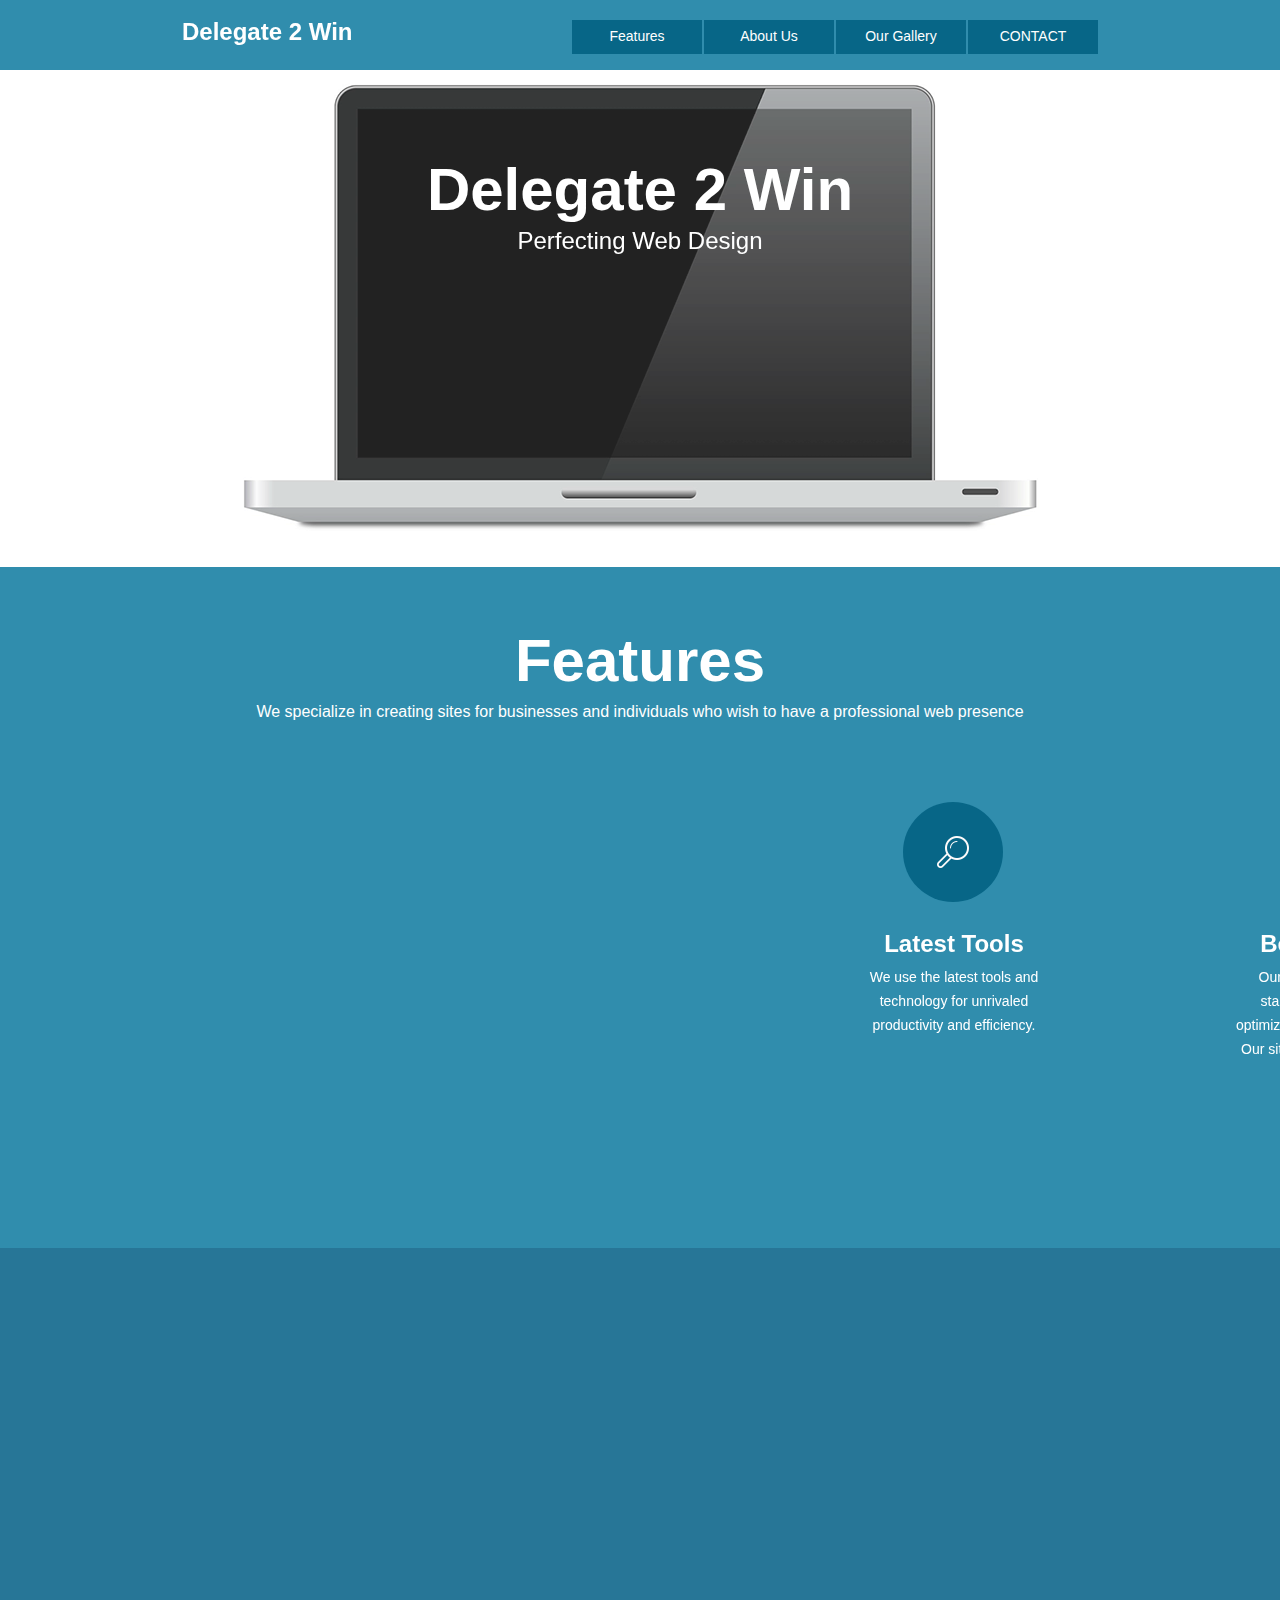
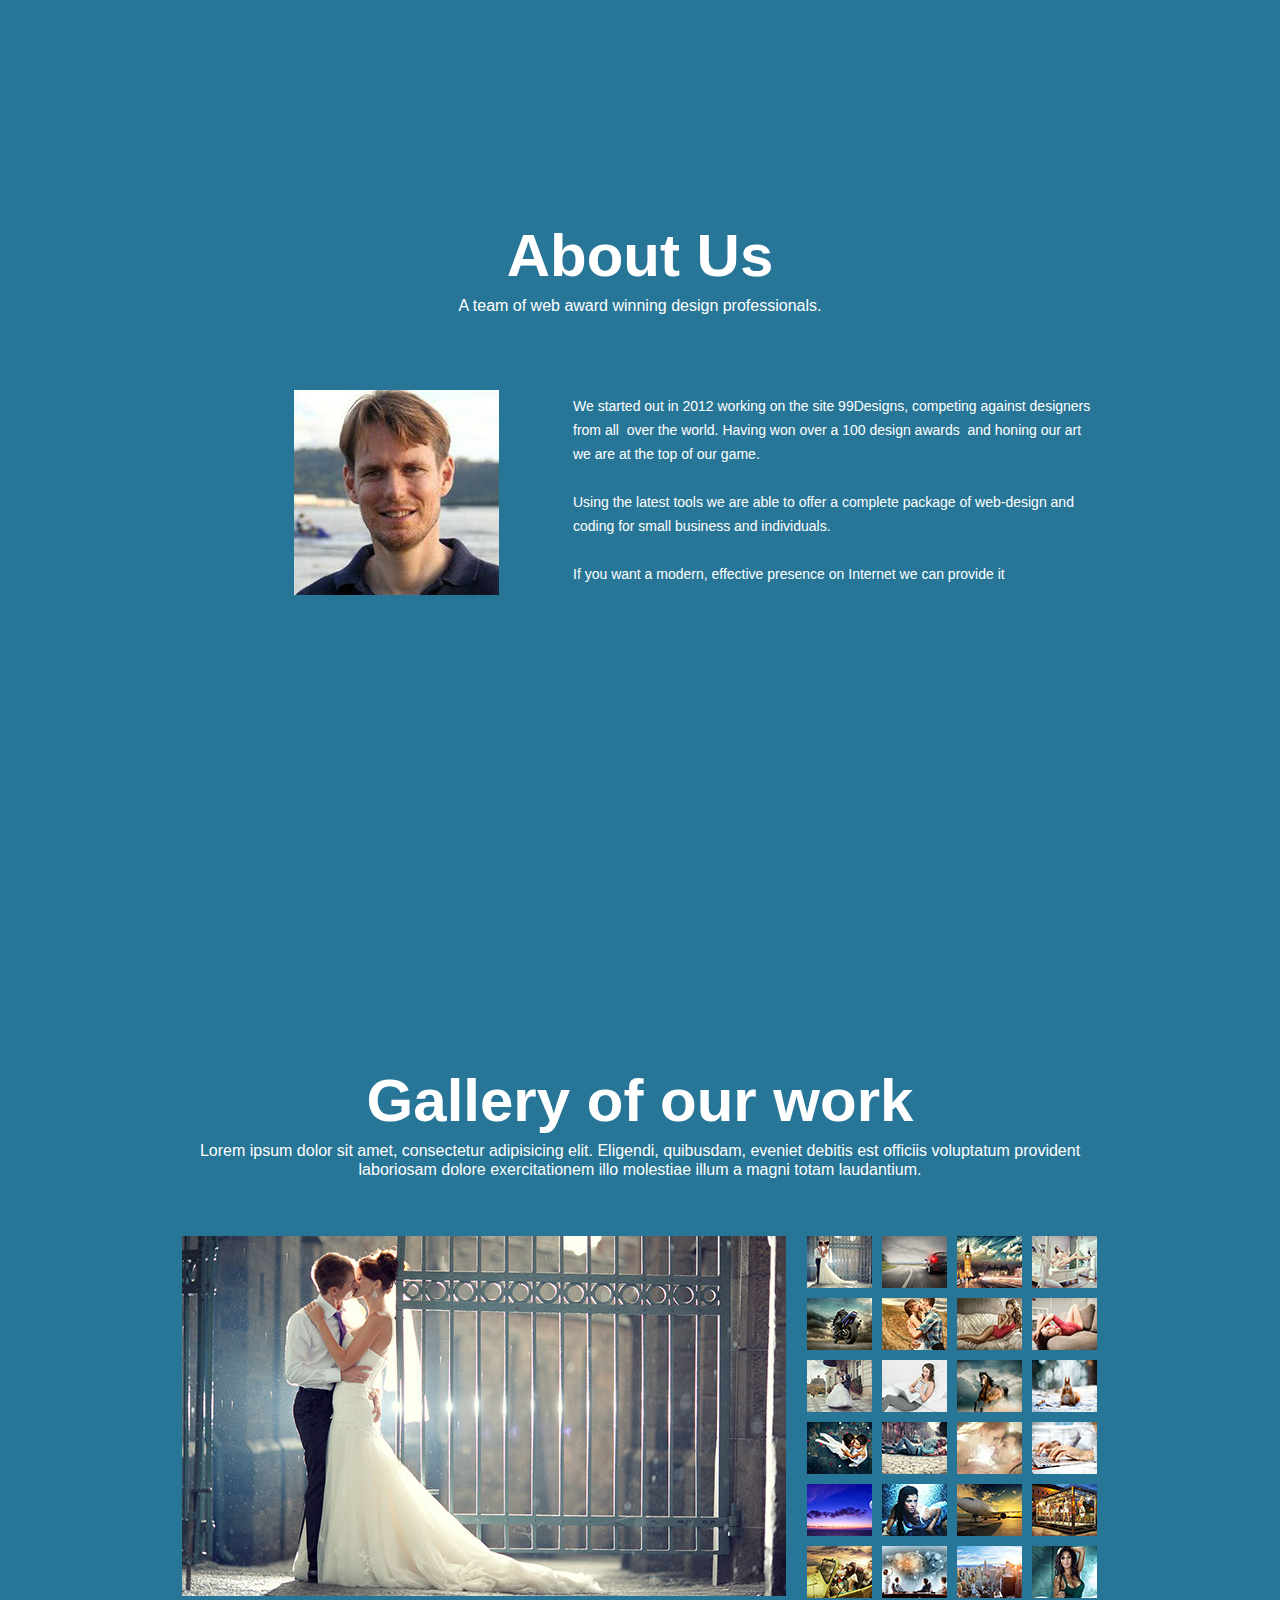
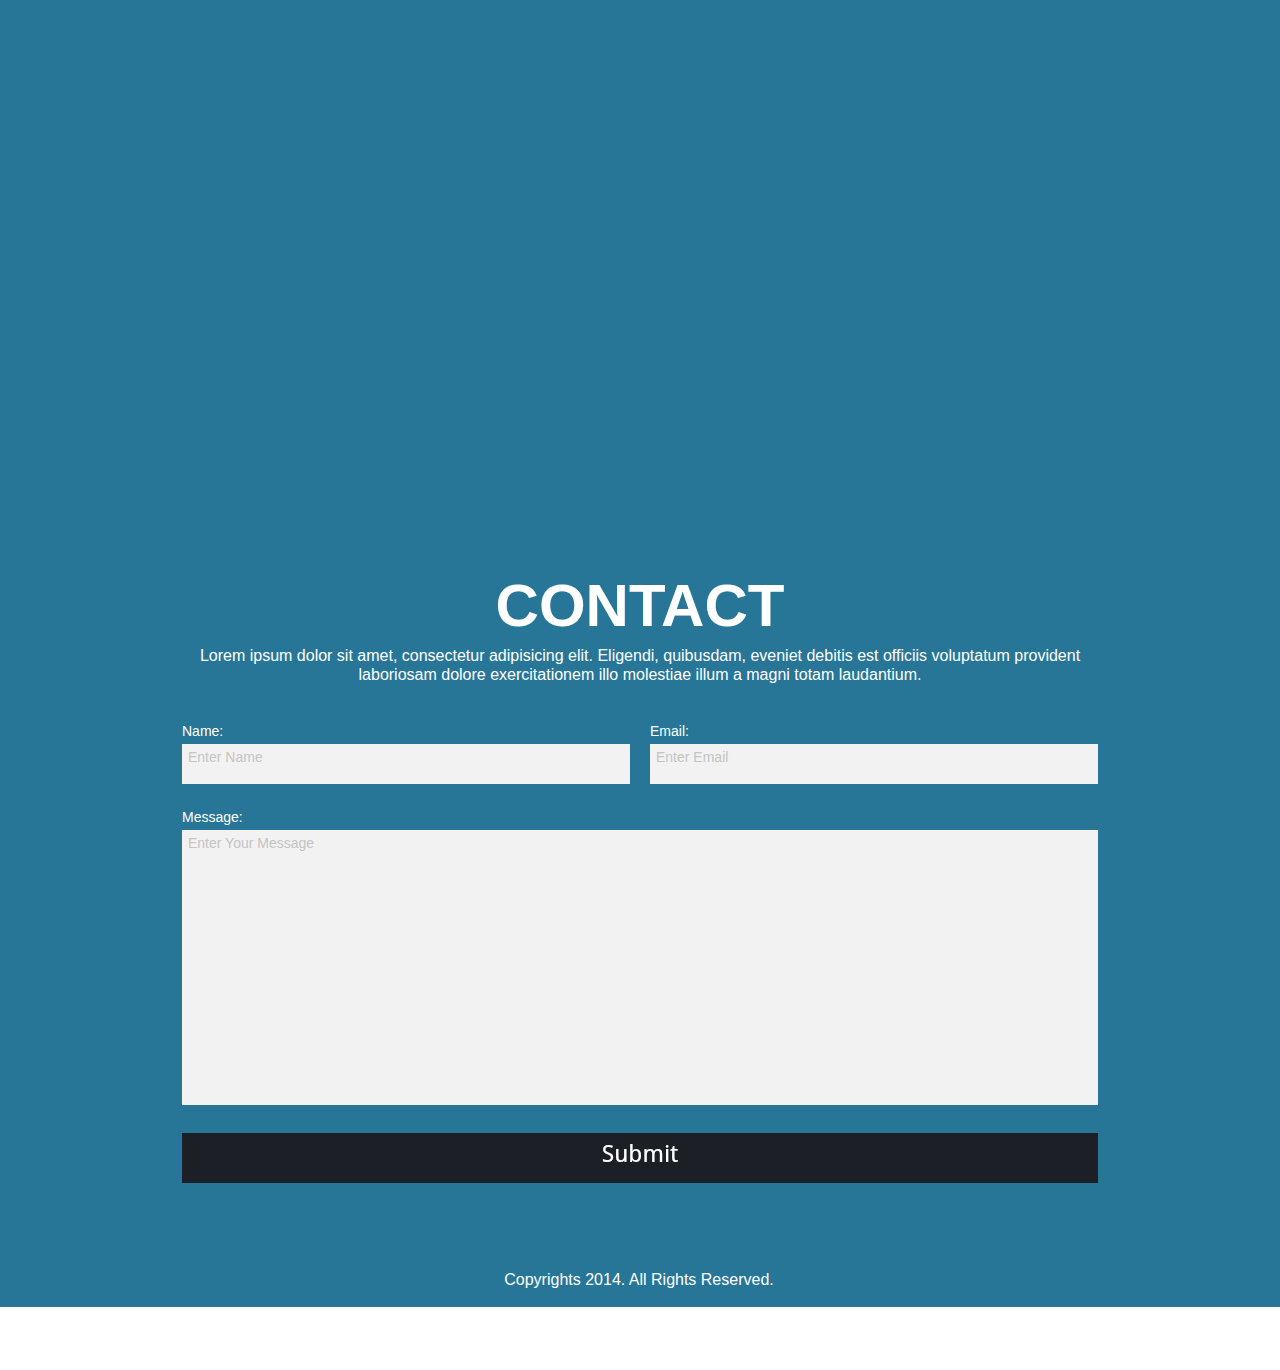
==== commit 6e761bb1: "Removed kittens" ====
--- a/index.html
+++ b/index.html
@@ -7,9 +7,9 @@
   <title>Home</title>
   <!-- CSS -->
   <link rel="stylesheet" type="text/css" href="css/site_global.css?3983832653"/>
-  <link rel="stylesheet" type="text/css" href="css/index.css?4023481609" id="pagesheet"/>
+  <link rel="stylesheet" type="text/css" href="css/index.css?4274269709" id="pagesheet"/>
   <!--[if lt IE 9]>
-  <link rel="stylesheet" type="text/css" href="css/iefonts_index.css?112849447"/>
+  <link rel="stylesheet" type="text/css" href="css/iefonts_index.css?368499389"/>
   <![endif]-->
   <!-- Other scripts -->
   <script type="text/javascript">
@@ -94,9 +94,6 @@
      <div class="rounded-corners mse_pre_init" id="u113"><!-- simple frame --></div>
     </div>
     <div class="museBGSize browser_width mse_pre_init" id="u132"><!-- simple frame --></div>
-    <div class="clearfix colelem" id="u540-4"><!-- content -->
-     <p>Attention grabbing design.</p>
-    </div>
     <div class="clearfix colelem" id="pu139"><!-- group -->
      <div class="browser_width grpelem" id="u139"><!-- column -->
       <div class="clearfix" id="u139_align_to_page">
--- a/css/index.css
+++ b/css/index.css
@@ -7,7 +7,7 @@
 {
 	z-index: 1;
 	width: 960px;
-	min-height: 4521px;
+	min-height: 4535px;
 	background-image: none;
 	border-style: none;
 	border-color: #000000;
@@ -476,31 +476,15 @@
 	position: fixed;
 	top: 1248px;
 	left: -100px;
-	background: #277697 url("../images/kittens-u132-fr.jpg") no-repeat left top;
+	background: #277697 url("../images/paintbrushes-dripping-paint-containers-26335485-u132-fr.jpg") no-repeat left top;
 	background-size: cover !important;
-}
-
-#u540-4
-{
-	z-index: 290;
-	width: 301px;
-	min-height: 77px;
-	text-align: center;
-	font-size: 48px;
-	line-height: 58px;
-	color: #7F7F7F;
-	font-family: droid-sans, sans-serif;
-	font-weight: 700;
-	margin-left: 637px;
-	margin-top: 82px;
-	position: relative;
 }
 
 #pu139
 {
 	width: 0.01px;
 	left: -100px;
-	margin-top: 218px;
+	margin-top: 474px;
 	position: relative;
 }
 
@@ -552,7 +536,7 @@
 
 #u541
 {
-	z-index: 294;
+	z-index: 290;
 	width: 205px;
 	position: relative;
 	margin-right: -10000px;
@@ -617,7 +601,6 @@
 	position: relative;
 	width: 22px;
 	margin-right: -10000px;
-	margin-top: 14px;
 }
 
 #u152-4
@@ -1466,7 +1449,7 @@
 	width: 1160px;
 	border-color: #000000;
 	background-color: #277697;
-	padding-bottom: 673px;
+	padding-bottom: 660px;
 	position: relative;
 	margin-right: -10000px;
 }
--- a/css/iefonts_index.css
+++ b/css/iefonts_index.css
@@ -3,7 +3,7 @@
 	font-family: droid-sans-n7, sans-serif;
 }
 
-#u77-2,#u94-4,#u97-4,#u106-4,#u109-4,#u112-4,#u540-4,#u140-4,#u152-4,#u426-4
+#u77-2,#u94-4,#u97-4,#u106-4,#u109-4,#u112-4,#u140-4,#u152-4,#u426-4
 {
 	font-family: droid-sans-n7, sans-serif;
 }
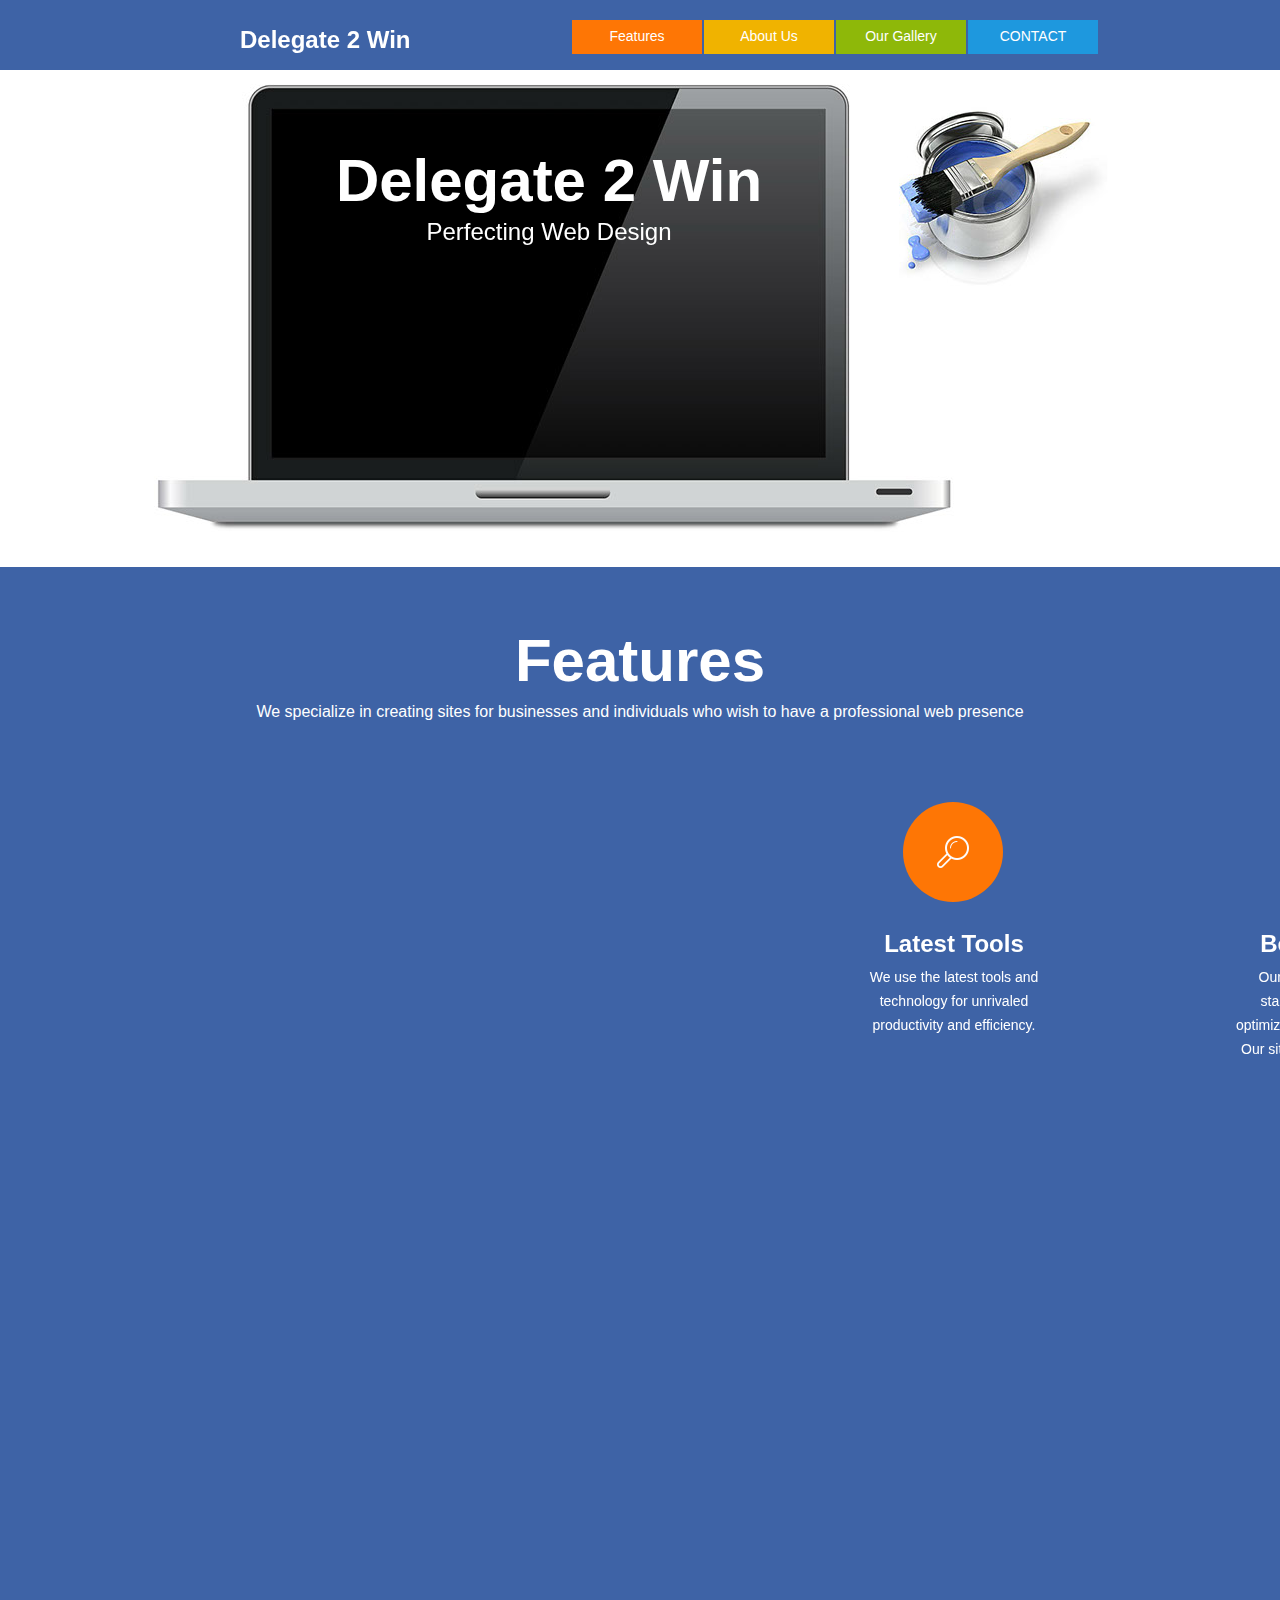
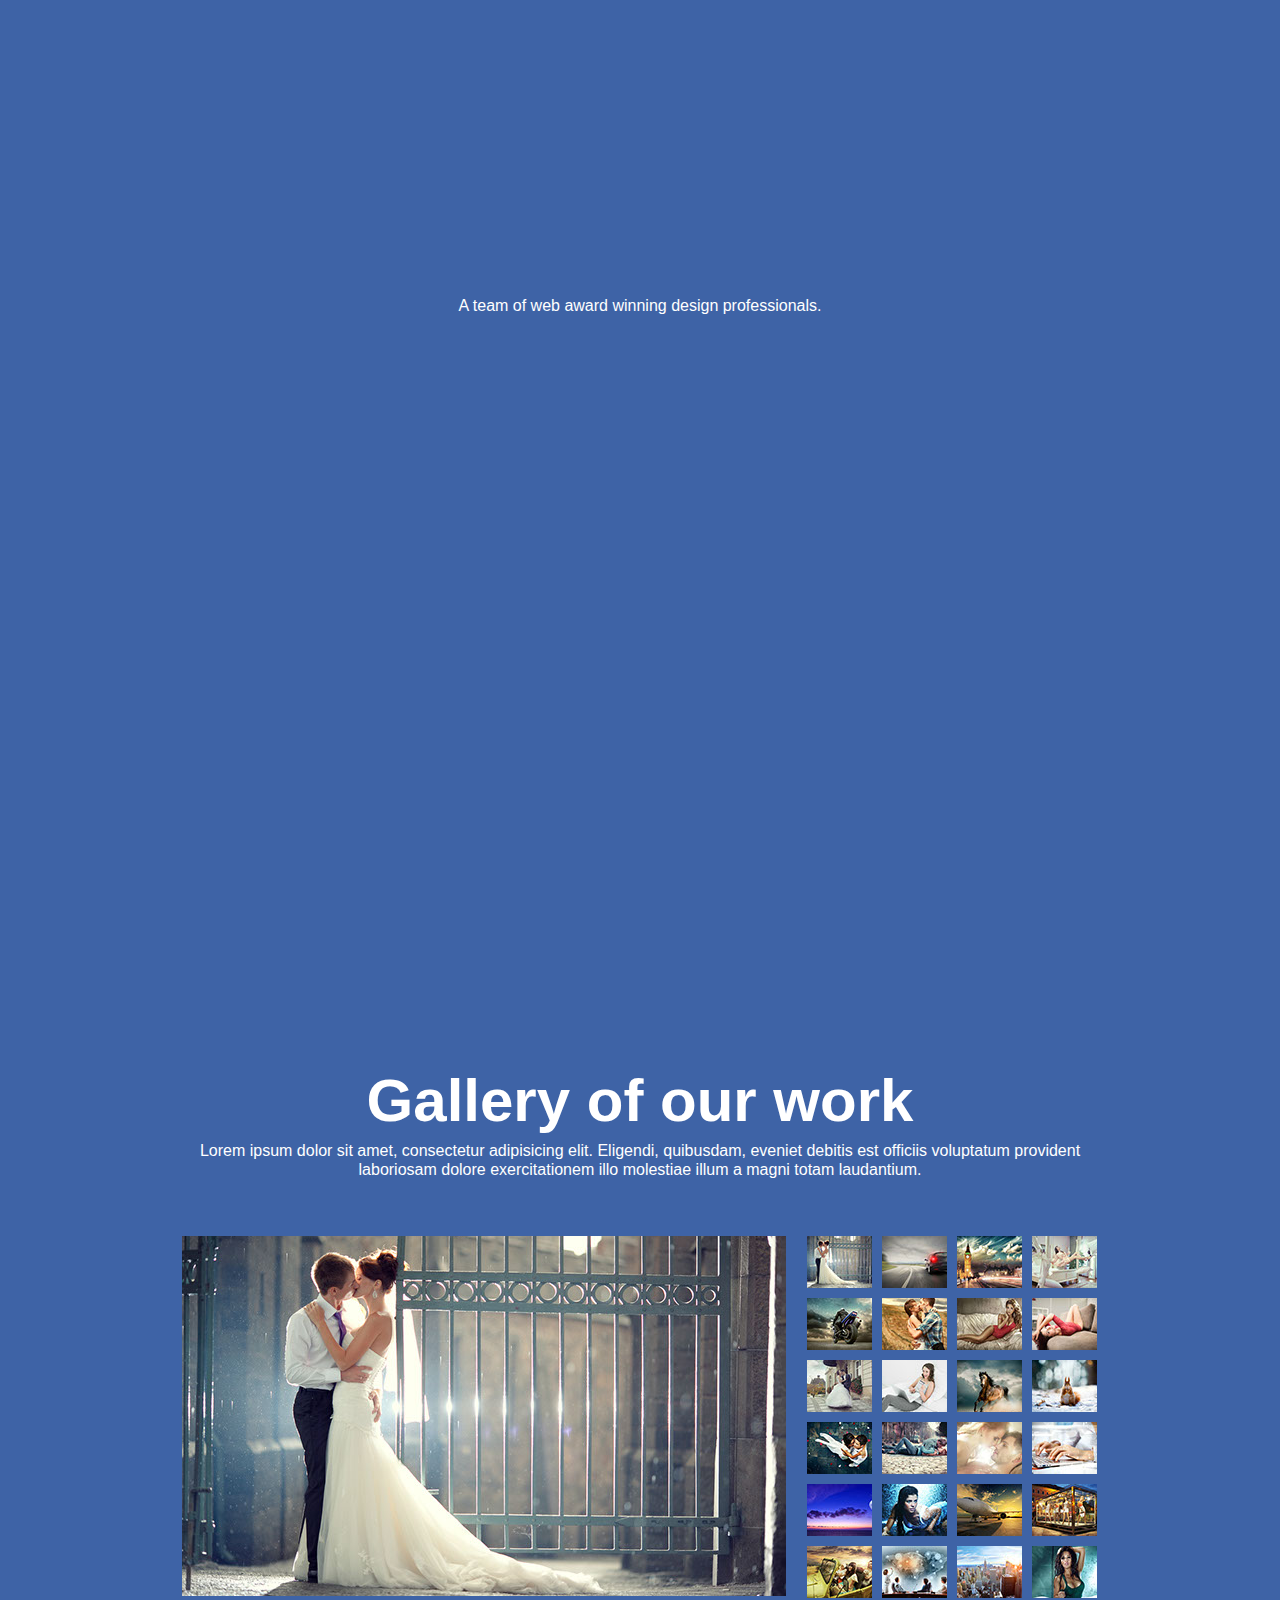
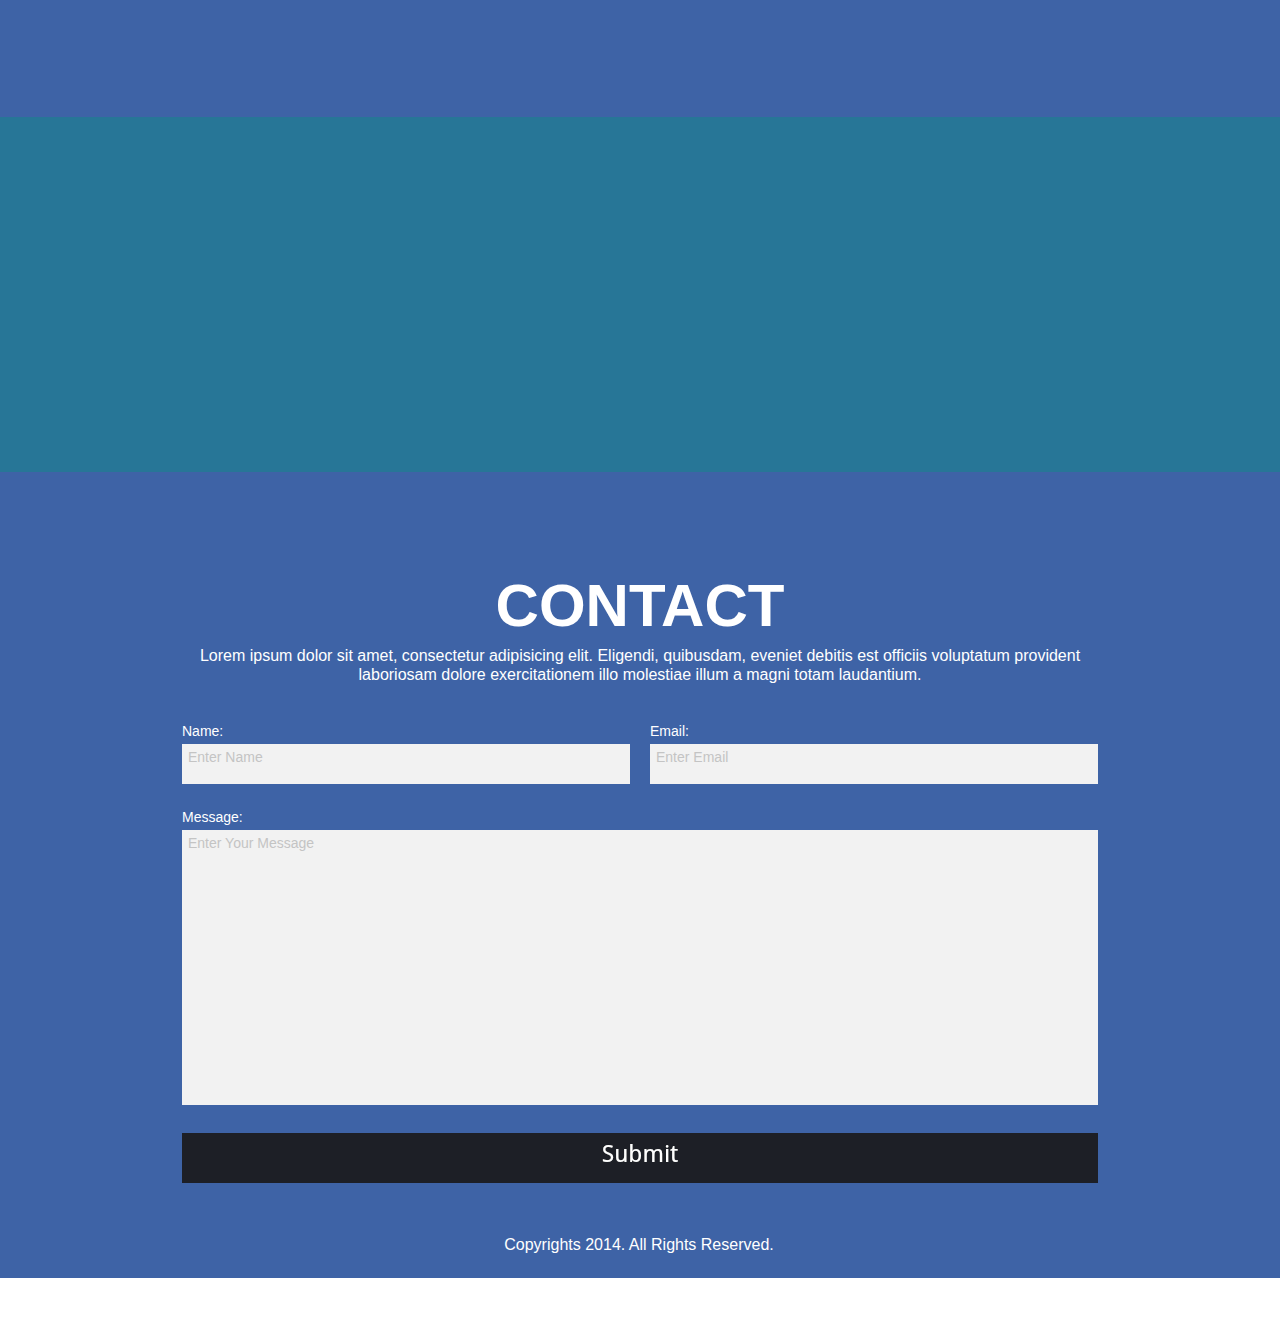
==== commit 417e7469: "gjg" ====
--- a/index.html
+++ b/index.html
@@ -6,10 +6,10 @@
   <meta name="generator" content="7.4.30.244"/>
   <title>Home</title>
   <!-- CSS -->
-  <link rel="stylesheet" type="text/css" href="css/site_global.css?3983832653"/>
-  <link rel="stylesheet" type="text/css" href="css/index.css?4274269709" id="pagesheet"/>
+  <link rel="stylesheet" type="text/css" href="css/site_global.css?4023935739"/>
+  <link rel="stylesheet" type="text/css" href="css/index.css?4201512589" id="pagesheet"/>
   <!--[if lt IE 9]>
-  <link rel="stylesheet" type="text/css" href="css/iefonts_index.css?368499389"/>
+  <link rel="stylesheet" type="text/css" href="css/iefonts_index.css?4035017167"/>
   <![endif]-->
   <!-- Other scripts -->
   <script type="text/javascript">
@@ -18,7 +18,7 @@
 </script>
   <!-- JS includes -->
   <script type="text/javascript">
-   document.write('\x3Cscript src="' + (document.location.protocol == 'https:' ? 'https:' : 'http:') + '//webfonts.creativecloud.com/raleway:n4:all;droid-sans:n7,n4:all.js" type="text/javascript">\x3C/script>');
+   document.write('\x3Cscript src="' + (document.location.protocol == 'https:' ? 'https:' : 'http:') + '//webfonts.creativecloud.com/raleway:n4:all;droid-sans:n4,n7:all.js" type="text/javascript">\x3C/script>');
 </script>
    </head>
  <body>
@@ -26,10 +26,7 @@
   <div class="clearfix" id="page"><!-- column -->
    <div class="position_content" id="page_position_content">
     <div class="browser_width pinned-colelem" id="u69"><!-- simple frame --></div>
-    <div class="museBGSize browser_width mse_pre_init" id="u70"><!-- simple frame --></div>
-    <div class="clearfix pinned-colelem" id="u457-4"><!-- content -->
-     <p>Delegate 2 Win</p>
-    </div>
+    <div class="museBGSize mse_pre_init" id="u70"><!-- simple frame --></div>
     <ul class="MenuBar clearfix pinned-colelem" id="menuu458"><!-- horizontal box -->
      <li class="MenuItemContainer clearfix grpelem" id="u466"><!-- vertical box -->
       <a class="nonblock nontext MenuItem MenuItemWithSubMenu anim_swing clearfix colelem" id="u469" href="index.html#features"><!-- horizontal box --><div class="MenuItemLabel NoWrap clearfix grpelem" id="u472-4"><!-- content --><p>Features</p></div></a>
@@ -44,6 +41,12 @@
       <a class="nonblock nontext MenuItem MenuItemWithSubMenu anim_swing clearfix colelem" id="u498" href="index.html#contact"><!-- horizontal box --><div class="MenuItemLabel NoWrap clearfix grpelem" id="u499-4"><!-- content --><p>CONTACT</p></div></a>
      </li>
     </ul>
+    <div class="clearfix pinned-colelem" id="u579-4"><!-- content -->
+     <p>Delegate 2 Win</p>
+    </div>
+    <div class="clip_frame mse_pre_init" id="u568"><!-- image -->
+     <img class="block" id="u568_img" src="images/paint-brush-can-13542863.jpg" alt="" width="209" height="187"/>
+    </div>
     <div class="clearfix mse_pre_init" id="u77-6"><!-- content -->
      <p id="u77-2">Delegate 2 Win</p>
      <p id="u77-4">Perfecting Web Design</p>
@@ -95,30 +98,28 @@
     </div>
     <div class="museBGSize browser_width mse_pre_init" id="u132"><!-- simple frame --></div>
     <div class="clearfix colelem" id="pu139"><!-- group -->
-     <div class="browser_width grpelem" id="u139"><!-- column -->
+     <div class="browser_width grpelem" id="u139"><!-- group -->
       <div class="clearfix" id="u139_align_to_page">
-       <div class="position_content" id="u139_position_content">
-        <a class="anchor_item colelem" id="about"></a>
-        <div class="clearfix colelem" id="u140-4"><!-- content -->
-         <p>About Us</p>
-        </div>
-        <div class="clearfix colelem" id="pu541"><!-- group -->
-         <div class="clip_frame grpelem" id="u541"><!-- image -->
-          <img class="block" id="u541_img" src="images/andy.jpg" alt="" width="205" height="205"/>
-         </div>
-         <div class="clearfix grpelem" id="u142-10"><!-- content -->
-          <p>We started out in 2012 working on the site 99Designs, competing against designers from all&nbsp; over the world. Having won over a 100 design awards&nbsp; and honing our art we are at the top of our game.</p>
-          <p>&nbsp;</p>
-          <p>Using the latest tools we are able to offer a complete package of web&#45;design and coding for small business and individuals.</p>
-          <p>&nbsp;</p>
-          <p>If you want a modern, effective presence on Internet we can provide it</p>
-         </div>
-        </div>
-       </div>
+       <a class="anchor_item grpelem" id="about"></a>
       </div>
      </div>
      <div class="clearfix grpelem" id="u141-4"><!-- content -->
       <p>A team of web award winning design professionals.</p>
+     </div>
+    </div>
+    <div class="clearfix colelem" id="pu541"><!-- group -->
+     <div class="clip_frame mse_pre_init" id="u541"><!-- image -->
+      <img class="block" id="u541_img" src="images/andy.jpg" alt="" width="205" height="205"/>
+     </div>
+     <div class="clearfix mse_pre_init" id="u140-4"><!-- content -->
+      <p>About Us</p>
+     </div>
+     <div class="clearfix mse_pre_init" id="u142-10"><!-- content -->
+      <p>We started out in 2012 working on the site 99Designs, competing against designers from all&nbsp; over the world. Having won over a 100 design awards&nbsp; and honing our art we are at the top of our game.</p>
+      <p>&nbsp;</p>
+      <p>Using the latest tools we are able to offer a complete package of web&#45;design and coding for small business and individuals.</p>
+      <p>&nbsp;</p>
+      <p>If you want a modern, effective presence on Internet then we can do it.</p>
      </div>
     </div>
     <div class="browser_width colelem" id="u150"><!-- simple frame --></div>
@@ -463,9 +464,10 @@
 Muse.Utils.transformMarkupToFixBrowserProblemsPreInit();/* body */
 $('.browser_width').toBrowserWidth();/* browser width elements */
 Muse.Utils.prepHyperlinks(true);/* body */
-$('#u70').registerPositionScrollEffect([{"in":[-Infinity,-59.6],"speed":[null,0]},{"in":[-59.6,Infinity],"speed":[null,1.5]}]);/* scroll effect */
+$('#u70').registerPositionScrollEffect([{"in":[-Infinity,-60],"speed":[1,0]},{"in":[-60,Infinity],"speed":[0,1.5]}]);/* scroll effect */
 Muse.Utils.initWidget('.MenuBar', function(elem) { return $(elem).museMenu(); });/* unifiedNavBar */
-$('#u77-6').registerPositionScrollEffect([{"in":[-Infinity,63],"speed":[0,0.1]},{"in":[63,Infinity],"speed":[0,1]}]);/* scroll effect */
+$('#u568').registerPositionScrollEffect([{"in":[-Infinity,42],"speed":[0,0.1]},{"in":[42,Infinity],"speed":[0,1]}]);/* scroll effect */
+$('#u77-6').registerPositionScrollEffect([{"in":[-Infinity,42],"speed":[0,0.1]},{"in":[42,Infinity],"speed":[0,1]}]);/* scroll effect */
 $('#u97-4').registerPositionScrollEffect([{"in":[-Infinity,266],"speed":[-2.5,1]},{"in":[266,Infinity],"speed":[0,1]}]);/* scroll effect */
 $('#u96-4').registerPositionScrollEffect([{"in":[-Infinity,266],"speed":[-2.5,1]},{"in":[266,Infinity],"speed":[0,1]}]);/* scroll effect */
 $('#u98').registerPositionScrollEffect([{"in":[-Infinity,266],"speed":[-2.5,1]},{"in":[266,Infinity],"speed":[0,1]}]);/* scroll effect */
@@ -478,8 +480,11 @@
 $('#u112-4').registerPositionScrollEffect([{"in":[-Infinity,452],"speed":[-2.5,1]},{"in":[452,Infinity],"speed":[0,1]}]);/* scroll effect */
 $('#u111-4').registerPositionScrollEffect([{"in":[-Infinity,452],"speed":[-2.5,1]},{"in":[452,Infinity],"speed":[0,1]}]);/* scroll effect */
 $('#u113').registerPositionScrollEffect([{"in":[-Infinity,452],"speed":[-2.5,1]},{"in":[452,Infinity],"speed":[0,1]}]);/* scroll effect */
-$('#u132').registerPositionScrollEffect([{"in":[-Infinity,1147.9],"speed":[null,1]},{"in":[1147.9,Infinity],"speed":[null,1]}]);/* scroll effect */
-$('#u132').registerBackgroundPositionScrollEffect([{"in":[-Infinity,1147.9],"speed":[0,0]},{"in":[1147.9,Infinity],"speed":[0,0]}]);/* scroll effect */
+$('#u132').registerPositionScrollEffect([{"in":[-Infinity,1148],"speed":[null,1]},{"in":[1148,Infinity],"speed":[null,1]}]);/* scroll effect */
+$('#u132').registerBackgroundPositionScrollEffect([{"in":[-Infinity,1148],"speed":[0,0]},{"in":[1148,Infinity],"speed":[0,0]}]);/* scroll effect */
+$('#u541').registerPositionScrollEffect([{"in":[-Infinity,1675],"speed":[1,1]},{"in":[1675,Infinity],"speed":[-0.3,1]}]);/* scroll effect */
+$('#u140-4').registerPositionScrollEffect([{"in":[-Infinity,1484.9],"speed":[-1,1]},{"in":[1484.9,Infinity],"speed":[0,1]}]);/* scroll effect */
+$('#u142-10').registerPositionScrollEffect([{"in":[-Infinity,1675],"speed":[-1,1]},{"in":[1675,Infinity],"speed":[0.3,1]}]);/* scroll effect */
 $('#u150').registerBackgroundPositionScrollEffect([{"in":[-Infinity,2170.95],"speed":[0,0]},{"in":[2170.95,Infinity],"speed":[0,0]}]);/* scroll effect */
 Muse.Utils.initWidget('#slideshowu154', function(elem) { $(elem).data('widget', new WebPro.Widget.ContentSlideShow(elem, {autoPlay:true,displayInterval:3500,slideLinkStopsSlideShow:false,transitionStyle:'fading',lightboxEnabled_runtime:false,shuffle:false,transitionDuration:500,enableSwipe:true,fullScreen:false})); });/* #slideshowu154 */
 $('#u424').registerBackgroundPositionScrollEffect([{"in":[-Infinity,3216.9],"speed":[0,0]},{"in":[3216.9,Infinity],"speed":[0,0]}]);/* scroll effect */
--- a/css/site_global.css
+++ b/css/site_global.css
@@ -79,6 +79,12 @@
 @media screen and (-webkit-min-device-pixel-ratio:0)
 {
 	body { text-rendering:auto; }
+}
+
+a
+{
+	color: inherit;
+	text-decoration: inherit;
 }
 
 a:link
--- a/css/index.css
+++ b/css/index.css
@@ -7,7 +7,7 @@
 {
 	z-index: 1;
 	width: 960px;
-	min-height: 4535px;
+	min-height: 4534px;
 	background-image: none;
 	border-style: none;
 	border-color: #000000;
@@ -19,16 +19,16 @@
 #page_position_content
 {
 	margin-top: 525px;
-	margin-bottom: 62px;
+	margin-bottom: 56px;
 }
 
 #u69
 {
-	z-index: 260;
+	z-index: 264;
 	width: 1160px;
 	height: 70px;
 	border-color: #000000;
-	background-color: #308DAD;
+	background-color: #3E63A6;
 	position: fixed;
 	top: 0px;
 	left: 50%;
@@ -43,35 +43,9 @@
 	border-color: #000000;
 	position: fixed;
 	top: 10px;
-	left: -100px;
-	background: transparent url("../images/vector-macbook-pro-laptop-u70-fr.png") no-repeat center center;
+	left: -186px;
+	background: transparent url("../images/vector-macbook-pro-laptop-u70-fr.jpg") no-repeat center center;
 	background-size: contain !important;
-}
-
-#u457-4
-{
-	z-index: 261;
-	width: 195px;
-	min-height: 37px;
-	background-color: transparent;
-	text-align: left;
-	font-size: 24px;
-	line-height: 29px;
-	color: #FFFFFF;
-	font-family: droid-sans, sans-serif;
-	font-weight: 700;
-	position: fixed;
-	top: 17px;
-	left: 50%;
-	margin-left: -458px;
-}
-
-#u457-4:hover
-{
-	padding-top: 0px;
-	padding-bottom: 0px;
-	min-height: 37px;
-	margin: 0px 0px 0px -458px;
 }
 
 #menuu458
@@ -95,7 +69,7 @@
 #u469
 {
 	width: 130px;
-	background-color: #076687;
+	background-color: #FE7605;
 	padding-bottom: 17px;
 	position: relative;
 }
@@ -126,7 +100,7 @@
 #u462
 {
 	width: 130px;
-	background-color: #076687;
+	background-color: #F0B300;
 	padding-bottom: 17px;
 	position: relative;
 }
@@ -143,7 +117,7 @@
 #u476
 {
 	width: 130px;
-	background-color: #076687;
+	background-color: #8EB809;
 	padding-bottom: 17px;
 	position: relative;
 }
@@ -160,7 +134,7 @@
 #u498
 {
 	width: 130px;
-	background-color: #076687;
+	background-color: #1E98DE;
 	padding-bottom: 17px;
 	position: relative;
 }
@@ -183,16 +157,51 @@
 	top: 8px;
 }
 
+#u579-4
+{
+	z-index: 290;
+	width: 270px;
+	min-height: 37px;
+	background-color: transparent;
+	text-align: left;
+	font-size: 24px;
+	line-height: 29px;
+	color: #FFFFFF;
+	font-family: droid-sans, sans-serif;
+	font-weight: 700;
+	position: fixed;
+	top: 25px;
+	left: 50%;
+	margin-left: -400px;
+}
+
+#u579-4:hover
+{
+	padding-top: 0px;
+	padding-bottom: 0px;
+	min-height: 37px;
+	margin: 0px 0px 0px -400px;
+}
+
+#u568
+{
+	z-index: 3;
+	width: 209px;
+	position: fixed;
+	top: 140px;
+	left: 739px;
+}
+
 #u77-6
 {
-	z-index: 3;
+	z-index: 5;
 	width: 488px;
 	min-height: 77px;
 	text-align: center;
 	color: #FFFFFF;
 	position: fixed;
-	top: 211px;
-	left: 236px;
+	top: 183px;
+	left: 145px;
 }
 
 #u77-2
@@ -227,10 +236,10 @@
 
 #u93
 {
-	z-index: 9;
+	z-index: 11;
 	width: 1160px;
 	border-color: #000000;
-	background-color: #308DAD;
+	background-color: #3E63A6;
 	padding-bottom: 546px;
 	position: relative;
 	margin-right: -10000px;
@@ -238,7 +247,7 @@
 
 #u94-4
 {
-	z-index: 10;
+	z-index: 12;
 	width: 604px;
 	min-height: 77px;
 	text-align: center;
@@ -255,7 +264,7 @@
 
 #u95-4
 {
-	z-index: 14;
+	z-index: 16;
 	width: 916px;
 	text-align: center;
 	font-size: 16px;
@@ -281,7 +290,7 @@
 
 #u97-4
 {
-	z-index: 22;
+	z-index: 24;
 	width: 214px;
 	min-height: 36px;
 	text-align: center;
@@ -297,7 +306,7 @@
 
 #u96-4
 {
-	z-index: 18;
+	z-index: 20;
 	width: 214px;
 	min-height: 90px;
 	text-align: center;
@@ -312,7 +321,7 @@
 
 #u98
 {
-	z-index: 26;
+	z-index: 28;
 	width: 100px;
 	height: 100px;
 	border-color: #000000;
@@ -323,12 +332,12 @@
 	position: fixed;
 	top: 802px;
 	left: 78px;
-	background: #076687 url("../images/search%20copy.png") no-repeat center center;
+	background: #FE7605 url("../images/search%20copy.png") no-repeat center center;
 }
 
 #u106-4
 {
-	z-index: 33;
+	z-index: 35;
 	width: 214px;
 	min-height: 36px;
 	text-align: center;
@@ -344,7 +353,7 @@
 
 #u105-6
 {
-	z-index: 27;
+	z-index: 29;
 	width: 214px;
 	min-height: 90px;
 	text-align: center;
@@ -359,7 +368,7 @@
 
 #u107
 {
-	z-index: 37;
+	z-index: 39;
 	width: 100px;
 	height: 100px;
 	border-color: #000000;
@@ -370,12 +379,12 @@
 	position: fixed;
 	top: 802px;
 	left: 312px;
-	background: #076687 url("../images/paperplane%20copy.png") no-repeat center center;
+	background: #F0B300 url("../images/paperplane%20copy.png") no-repeat center center;
 }
 
 #u109-4
 {
-	z-index: 42;
+	z-index: 44;
 	width: 214px;
 	min-height: 36px;
 	text-align: center;
@@ -391,7 +400,7 @@
 
 #u108-4
 {
-	z-index: 38;
+	z-index: 40;
 	width: 214px;
 	min-height: 90px;
 	text-align: center;
@@ -406,7 +415,7 @@
 
 #u110
 {
-	z-index: 46;
+	z-index: 48;
 	width: 100px;
 	height: 100px;
 	border-color: #000000;
@@ -417,12 +426,12 @@
 	position: fixed;
 	top: 802px;
 	left: 546px;
-	background: #076687 url("../images/star%20copy.png") no-repeat center center;
+	background: #8EB809 url("../images/star%20copy.png") no-repeat center center;
 }
 
 #u112-4
 {
-	z-index: 51;
+	z-index: 53;
 	width: 214px;
 	min-height: 36px;
 	text-align: center;
@@ -438,7 +447,7 @@
 
 #u111-4
 {
-	z-index: 47;
+	z-index: 49;
 	width: 214px;
 	min-height: 90px;
 	text-align: center;
@@ -453,7 +462,7 @@
 
 #u113
 {
-	z-index: 55;
+	z-index: 57;
 	width: 100px;
 	height: 100px;
 	border-color: #000000;
@@ -464,19 +473,19 @@
 	position: fixed;
 	top: 802px;
 	left: 780px;
-	background: #076687 url("../images/settings%20copy.png") no-repeat center center;
+	background: #1E98DE url("../images/settings%20copy.png") no-repeat center center;
 }
 
 #u132
 {
-	z-index: 56;
+	z-index: 58;
 	width: 1160px;
 	height: 474px;
 	border-color: #000000;
 	position: fixed;
 	top: 1248px;
 	left: -100px;
-	background: #277697 url("../images/paintbrushes-dripping-paint-containers-26335485-u132-fr.jpg") no-repeat left top;
+	background: #3E63A6 url("../images/responsive-mockups.jpg") no-repeat center center;
 	background-size: cover !important;
 }
 
@@ -490,29 +499,61 @@
 
 #u139
 {
-	z-index: 57;
+	z-index: 59;
 	width: 1160px;
 	border-color: #000000;
-	background-color: #277697;
-	padding-bottom: 0px;
-	position: relative;
-	margin-right: -10000px;
-}
-
-#u139_position_content
-{
+	background-color: #3E63A6;
+	padding-bottom: 533px;
+	position: relative;
+	margin-right: -10000px;
+}
+
+#about
+{
+	position: relative;
+	width: 22px;
+	margin-right: -10000px;
 	margin-top: -2px;
-	margin-bottom: 17px;
-}
-
-#about
-{
-	position: relative;
+}
+
+#u141-4
+{
+	z-index: 64;
+	width: 916px;
+	text-align: center;
+	font-size: 16px;
+	line-height: 19px;
+	color: #FFFFFF;
+	font-family: droid-sans, sans-serif;
+	font-weight: 400;
+	position: relative;
+	margin-right: -10000px;
+	margin-top: 174px;
+	left: 122px;
+}
+
+#pu541
+{
+	width: 0.01px;
+	padding-bottom: 434px;
+	margin-left: 134px;
+	top: -452px;
+	margin-bottom: -435px;
+	position: relative;
+}
+
+#u541
+{
+	z-index: 262;
+	width: 205px;
+	position: fixed;
+	top: 1990px;
+	left: 134px;
 }
 
 #u140-4
 {
-	z-index: 58;
+	z-index: 60;
 	width: 604px;
 	min-height: 77px;
 	text-align: center;
@@ -521,30 +562,14 @@
 	color: #FFFFFF;
 	font-family: droid-sans, sans-serif;
 	font-weight: 700;
-	left: 278px;
-	margin-top: 82px;
-	position: relative;
-}
-
-#pu541
-{
-	width: 0.01px;
-	left: 234px;
-	margin-top: 93px;
-	position: relative;
-}
-
-#u541
-{
-	z-index: 290;
-	width: 205px;
-	position: relative;
-	margin-right: -10000px;
+	position: fixed;
+	top: 1820px;
+	left: 178px;
 }
 
 #u142-10
 {
-	z-index: 66;
+	z-index: 68;
 	width: 526px;
 	min-height: 260px;
 	text-align: left;
@@ -552,15 +577,60 @@
 	color: #FFFFFF;
 	font-family: droid-sans, sans-serif;
 	font-weight: 400;
-	position: relative;
-	margin-right: -10000px;
-	margin-top: 4px;
-	left: 279px;
-}
-
-#u141-4
-{
-	z-index: 62;
+	position: fixed;
+	top: 1994px;
+	left: 412px;
+}
+
+#u150
+{
+	z-index: 78;
+	width: 1160px;
+	height: 356px;
+	border-color: #000000;
+	position: relative;
+	left: -100px;
+	background: #3E63A6 url("../images/adobe-creative-cloud.jpg") no-repeat center center;
+}
+
+#u151
+{
+	z-index: 79;
+	width: 1160px;
+	border-color: #000000;
+	background-color: #3E63A6;
+	padding-bottom: 575px;
+	position: relative;
+	margin-right: -10000px;
+}
+
+#gallery
+{
+	position: relative;
+	width: 22px;
+	margin-right: -10000px;
+}
+
+#u152-4
+{
+	z-index: 80;
+	width: 604px;
+	min-height: 77px;
+	text-align: center;
+	font-size: 60px;
+	line-height: 72px;
+	color: #FFFFFF;
+	font-family: droid-sans, sans-serif;
+	font-weight: 700;
+	position: relative;
+	margin-right: -10000px;
+	margin-top: 38px;
+	left: 278px;
+}
+
+#u153-4
+{
+	z-index: 84;
 	width: 916px;
 	text-align: center;
 	font-size: 16px;
@@ -570,42 +640,848 @@
 	font-weight: 400;
 	position: relative;
 	margin-right: -10000px;
-	margin-top: 174px;
+	margin-top: 114px;
 	left: 122px;
 }
 
-#u150
-{
-	z-index: 76;
+#slideshowu154
+{
+	z-index: 88;
+	width: 0.01px;
+	height: 362px;
+	position: relative;
+	margin-right: -10000px;
+	margin-top: 209px;
+	left: 122px;
+}
+
+#u155
+{
+	position: absolute;
+	width: 604px;
+	height: 360px;
+	background-color: transparent;
+}
+
+#u155popup
+{
+	z-index: 89;
+}
+
+#u160
+{
+	z-index: 90;
+	width: 604px;
+	height: 360px;
+	border-style: none;
+	border-color: transparent;
+	background-color: transparent;
+	margin-right: -10000px;
+	position: relative;
+}
+
+#u182
+{
+	z-index: 92;
+	width: 604px;
+	height: 360px;
+	border-style: none;
+	border-color: transparent;
+	background-color: transparent;
+	margin-right: -10000px;
+	position: relative;
+}
+
+#u182_img
+{
+	margin-top: -23px;
+	margin-bottom: -23px;
+}
+
+#u174
+{
+	z-index: 94;
+	width: 604px;
+	height: 360px;
+	border-style: none;
+	border-color: transparent;
+	background-color: transparent;
+	margin-right: -10000px;
+	position: relative;
+}
+
+#u172
+{
+	z-index: 96;
+	width: 604px;
+	height: 360px;
+	border-style: none;
+	border-color: transparent;
+	background-color: transparent;
+	margin-right: -10000px;
+	position: relative;
+}
+
+#u172_img
+{
+	margin-top: -9px;
+	margin-bottom: -9px;
+}
+
+#u190
+{
+	z-index: 98;
+	width: 604px;
+	height: 360px;
+	border-style: none;
+	border-color: transparent;
+	background-color: transparent;
+	margin-right: -10000px;
+	position: relative;
+}
+
+#u190_img
+{
+	margin-top: -31px;
+	margin-bottom: -32px;
+}
+
+#u178
+{
+	z-index: 100;
+	width: 604px;
+	height: 360px;
+	border-style: none;
+	border-color: transparent;
+	background-color: transparent;
+	margin-right: -10000px;
+	position: relative;
+}
+
+#u162
+{
+	z-index: 102;
+	width: 604px;
+	height: 360px;
+	border-style: none;
+	border-color: transparent;
+	background-color: transparent;
+	margin-right: -10000px;
+	position: relative;
+}
+
+#u186
+{
+	z-index: 104;
+	width: 604px;
+	height: 360px;
+	border-style: none;
+	border-color: transparent;
+	background-color: transparent;
+	margin-right: -10000px;
+	position: relative;
+}
+
+#u176
+{
+	z-index: 106;
+	width: 604px;
+	height: 360px;
+	border-style: none;
+	border-color: transparent;
+	background-color: transparent;
+	margin-right: -10000px;
+	position: relative;
+}
+
+#u192
+{
+	z-index: 108;
+	width: 604px;
+	height: 360px;
+	border-style: none;
+	border-color: transparent;
+	background-color: transparent;
+	margin-right: -10000px;
+	position: relative;
+}
+
+#u198
+{
+	z-index: 110;
+	width: 604px;
+	height: 360px;
+	border-style: none;
+	border-color: transparent;
+	background-color: transparent;
+	margin-right: -10000px;
+	position: relative;
+}
+
+#u178_img,#u198_img
+{
+	margin-top: -122px;
+	margin-bottom: -122px;
+}
+
+#u200
+{
+	z-index: 112;
+	width: 604px;
+	height: 360px;
+	border-style: none;
+	border-color: transparent;
+	background-color: transparent;
+	margin-right: -10000px;
+	position: relative;
+}
+
+#u188
+{
+	z-index: 114;
+	width: 604px;
+	height: 360px;
+	border-style: none;
+	border-color: transparent;
+	background-color: transparent;
+	margin-right: -10000px;
+	position: relative;
+}
+
+#u202
+{
+	z-index: 116;
+	width: 604px;
+	height: 360px;
+	border-style: none;
+	border-color: transparent;
+	background-color: transparent;
+	margin-right: -10000px;
+	position: relative;
+}
+
+#u202_img
+{
+	margin-top: -17px;
+	margin-bottom: -17px;
+}
+
+#u168
+{
+	z-index: 118;
+	width: 604px;
+	height: 360px;
+	border-style: none;
+	border-color: transparent;
+	background-color: transparent;
+	margin-right: -10000px;
+	position: relative;
+}
+
+#u186_img,#u200_img,#u168_img
+{
+	margin-top: -21px;
+	margin-bottom: -21px;
+}
+
+#u170
+{
+	z-index: 120;
+	width: 604px;
+	height: 360px;
+	border-style: none;
+	border-color: transparent;
+	background-color: transparent;
+	margin-right: -10000px;
+	position: relative;
+}
+
+#u166
+{
+	z-index: 122;
+	width: 604px;
+	height: 360px;
+	border-style: none;
+	border-color: transparent;
+	background-color: transparent;
+	margin-right: -10000px;
+	position: relative;
+}
+
+#u166_img
+{
+	margin-left: -73px;
+	margin-right: -73px;
+}
+
+#u156
+{
+	z-index: 124;
+	width: 604px;
+	height: 360px;
+	border-style: none;
+	border-color: transparent;
+	background-color: transparent;
+	margin-right: -10000px;
+	position: relative;
+}
+
+#u158
+{
+	z-index: 126;
+	width: 604px;
+	height: 360px;
+	border-style: none;
+	border-color: transparent;
+	background-color: transparent;
+	margin-right: -10000px;
+	position: relative;
+}
+
+#u184
+{
+	z-index: 128;
+	width: 604px;
+	height: 360px;
+	border-style: none;
+	border-color: transparent;
+	background-color: transparent;
+	margin-right: -10000px;
+	position: relative;
+}
+
+#u184_img
+{
+	margin-top: -23px;
+	margin-bottom: -22px;
+}
+
+#u180
+{
+	z-index: 130;
+	width: 604px;
+	height: 360px;
+	border-style: none;
+	border-color: transparent;
+	background-color: transparent;
+	margin-right: -10000px;
+	position: relative;
+}
+
+#u180_img
+{
+	margin-top: -24px;
+	margin-bottom: -25px;
+}
+
+#u196
+{
+	z-index: 132;
+	width: 604px;
+	height: 360px;
+	border-style: none;
+	border-color: transparent;
+	background-color: transparent;
+	margin-right: -10000px;
+	position: relative;
+}
+
+#u194
+{
+	z-index: 134;
+	width: 604px;
+	height: 360px;
+	border-style: none;
+	border-color: transparent;
+	background-color: transparent;
+	margin-right: -10000px;
+	position: relative;
+}
+
+#u164
+{
+	z-index: 136;
+	width: 604px;
+	height: 360px;
+	border-style: none;
+	border-color: transparent;
+	background-color: transparent;
+	margin-right: -10000px;
+	position: relative;
+}
+
+#u160_clip,#u182_clip,#u174_clip,#u172_clip,#u190_clip,#u178_clip,#u162_clip,#u186_clip,#u176_clip,#u192_clip,#u198_clip,#u200_clip,#u188_clip,#u202_clip,#u168_clip,#u170_clip,#u166_clip,#u156_clip,#u158_clip,#u184_clip,#u180_clip,#u196_clip,#u194_clip,#u164_clip
+{
+	overflow: hidden;
+	width: 604px;
+	height: 360px;
+}
+
+#u160_img,#u174_img,#u162_img,#u176_img,#u192_img,#u188_img,#u170_img,#u156_img,#u158_img,#u196_img,#u194_img,#u164_img
+{
+	margin-top: -21px;
+	margin-bottom: -22px;
+}
+
+#u252
+{
+	position: absolute;
+	width: 290px;
+	left: 625px;
+}
+
+#u252popup
+{
+	z-index: 138;
+}
+
+#u283
+{
+	z-index: 139;
+	width: 65px;
+	height: 52px;
+	border-color: #6B6B6B;
+	background-color: transparent;
+	position: relative;
+	margin-right: -10000px;
+}
+
+#u281
+{
+	z-index: 141;
+	width: 65px;
+	height: 52px;
+	border-color: #6B6B6B;
+	background-color: transparent;
+	position: relative;
+	margin-right: -10000px;
+	left: 75px;
+}
+
+#u265
+{
+	z-index: 143;
+	width: 65px;
+	height: 52px;
+	border-color: #6B6B6B;
+	background-color: transparent;
+	position: relative;
+	margin-right: -10000px;
+	left: 150px;
+}
+
+#u299
+{
+	z-index: 145;
+	width: 65px;
+	height: 52px;
+	border-color: #6B6B6B;
+	background-color: transparent;
+	position: relative;
+	margin-right: -10000px;
+	left: 225px;
+}
+
+#u283.SSSlideLinkSelected,#u281.SSSlideLinkSelected,#u265.SSSlideLinkSelected,#u299.SSSlideLinkSelected
+{
+	border-style: none;
+	border-color: transparent;
+	margin: 0px -10000px 0px 0px;
+}
+
+#u299_img
+{
+	margin-left: -9px;
+	margin-right: -9px;
+}
+
+#u267
+{
+	z-index: 147;
+	width: 65px;
+	height: 52px;
+	border-color: #6B6B6B;
+	background-color: transparent;
+	position: relative;
+	margin-right: -10000px;
+	margin-top: 62px;
+}
+
+#u267_img
+{
+	margin-left: -5px;
+	margin-right: -5px;
+}
+
+#u269
+{
+	z-index: 149;
+	width: 65px;
+	height: 52px;
+	border-color: #6B6B6B;
+	background-color: transparent;
+	position: relative;
+	margin-right: -10000px;
+	margin-top: 62px;
+	left: 75px;
+}
+
+#u257
+{
+	z-index: 151;
+	width: 65px;
+	height: 52px;
+	border-color: #6B6B6B;
+	background-color: transparent;
+	position: relative;
+	margin-right: -10000px;
+	margin-top: 62px;
+	left: 150px;
+}
+
+#u285
+{
+	z-index: 153;
+	width: 65px;
+	height: 52px;
+	border-color: #6B6B6B;
+	background-color: transparent;
+	position: relative;
+	margin-right: -10000px;
+	margin-top: 62px;
+	left: 225px;
+}
+
+#u267.SSSlideLinkSelected,#u269.SSSlideLinkSelected,#u257.SSSlideLinkSelected,#u285.SSSlideLinkSelected
+{
+	border-style: none;
+	border-color: transparent;
+	margin: 62px -10000px 0px 0px;
+}
+
+#u295
+{
+	z-index: 155;
+	width: 65px;
+	height: 52px;
+	border-color: #6B6B6B;
+	background-color: transparent;
+	position: relative;
+	margin-right: -10000px;
+	margin-top: 124px;
+}
+
+#u263
+{
+	z-index: 157;
+	width: 65px;
+	height: 52px;
+	border-color: #6B6B6B;
+	background-color: transparent;
+	position: relative;
+	margin-right: -10000px;
+	margin-top: 124px;
+	left: 75px;
+}
+
+#u275
+{
+	z-index: 159;
+	width: 65px;
+	height: 52px;
+	border-color: #6B6B6B;
+	background-color: transparent;
+	position: relative;
+	margin-right: -10000px;
+	margin-top: 124px;
+	left: 150px;
+}
+
+#u269_img,#u275_img
+{
+	margin-top: -7px;
+	margin-bottom: -7px;
+}
+
+#u293
+{
+	z-index: 161;
+	width: 65px;
+	height: 52px;
+	border-color: #6B6B6B;
+	background-color: transparent;
+	position: relative;
+	margin-right: -10000px;
+	margin-top: 124px;
+	left: 225px;
+}
+
+#u295.SSSlideLinkSelected,#u263.SSSlideLinkSelected,#u275.SSSlideLinkSelected,#u293.SSSlideLinkSelected
+{
+	border-style: none;
+	border-color: transparent;
+	margin: 124px -10000px 0px 0px;
+}
+
+#u273
+{
+	z-index: 163;
+	width: 65px;
+	height: 52px;
+	border-color: #6B6B6B;
+	background-color: transparent;
+	position: relative;
+	margin-right: -10000px;
+	margin-top: 186px;
+}
+
+#u261
+{
+	z-index: 165;
+	width: 65px;
+	height: 52px;
+	border-color: #6B6B6B;
+	background-color: transparent;
+	position: relative;
+	margin-right: -10000px;
+	margin-top: 186px;
+	left: 75px;
+}
+
+#u289
+{
+	z-index: 167;
+	width: 65px;
+	height: 52px;
+	border-color: #6B6B6B;
+	background-color: transparent;
+	position: relative;
+	margin-right: -10000px;
+	margin-top: 186px;
+	left: 150px;
+}
+
+#u291
+{
+	z-index: 169;
+	width: 65px;
+	height: 52px;
+	border-color: #6B6B6B;
+	background-color: transparent;
+	position: relative;
+	margin-right: -10000px;
+	margin-top: 186px;
+	left: 225px;
+}
+
+#u273.SSSlideLinkSelected,#u261.SSSlideLinkSelected,#u289.SSSlideLinkSelected,#u291.SSSlideLinkSelected
+{
+	border-style: none;
+	border-color: transparent;
+	margin: 186px -10000px 0px 0px;
+}
+
+#u297
+{
+	z-index: 171;
+	width: 65px;
+	height: 52px;
+	border-color: #6B6B6B;
+	background-color: transparent;
+	position: relative;
+	margin-right: -10000px;
+	margin-top: 248px;
+}
+
+#u297_img
+{
+	margin-left: -22px;
+	margin-right: -22px;
+}
+
+#u271
+{
+	z-index: 173;
+	width: 65px;
+	height: 52px;
+	border-color: #6B6B6B;
+	background-color: transparent;
+	position: relative;
+	margin-right: -10000px;
+	margin-top: 248px;
+	left: 75px;
+}
+
+#u287
+{
+	z-index: 175;
+	width: 65px;
+	height: 52px;
+	border-color: #6B6B6B;
+	background-color: transparent;
+	position: relative;
+	margin-right: -10000px;
+	margin-top: 248px;
+	left: 150px;
+}
+
+#u277
+{
+	z-index: 177;
+	width: 65px;
+	height: 52px;
+	border-color: #6B6B6B;
+	background-color: transparent;
+	position: relative;
+	margin-right: -10000px;
+	margin-top: 248px;
+	left: 225px;
+}
+
+#u297.SSSlideLinkSelected,#u271.SSSlideLinkSelected,#u287.SSSlideLinkSelected,#u277.SSSlideLinkSelected
+{
+	border-style: none;
+	border-color: transparent;
+	margin: 248px -10000px 0px 0px;
+}
+
+#u279
+{
+	z-index: 179;
+	width: 65px;
+	height: 52px;
+	border-color: #6B6B6B;
+	background-color: transparent;
+	position: relative;
+	margin-right: -10000px;
+	margin-top: 310px;
+}
+
+#u255
+{
+	z-index: 181;
+	width: 65px;
+	height: 52px;
+	border-color: #6B6B6B;
+	background-color: transparent;
+	position: relative;
+	margin-right: -10000px;
+	margin-top: 310px;
+	left: 75px;
+}
+
+#u259
+{
+	z-index: 183;
+	width: 65px;
+	height: 52px;
+	border-color: #6B6B6B;
+	background-color: transparent;
+	position: relative;
+	margin-right: -10000px;
+	margin-top: 310px;
+	left: 150px;
+}
+
+#u283_img,#u281_img,#u265_img,#u295_img,#u291_img,#u271_img,#u287_img,#u277_img,#u279_img,#u255_img,#u259_img
+{
+	margin-left: -6px;
+	margin-right: -6px;
+}
+
+#u253
+{
+	z-index: 185;
+	width: 65px;
+	height: 52px;
+	border-color: #6B6B6B;
+	background-color: transparent;
+	position: relative;
+	margin-right: -10000px;
+	margin-top: 310px;
+	left: 225px;
+}
+
+#u279.SSSlideLinkSelected,#u255.SSSlideLinkSelected,#u259.SSSlideLinkSelected,#u253.SSSlideLinkSelected
+{
+	border-style: none;
+	border-color: transparent;
+	margin: 310px -10000px 0px 0px;
+}
+
+#u283_clip,#u281_clip,#u265_clip,#u299_clip,#u267_clip,#u269_clip,#u257_clip,#u285_clip,#u295_clip,#u263_clip,#u275_clip,#u293_clip,#u273_clip,#u261_clip,#u289_clip,#u291_clip,#u297_clip,#u271_clip,#u287_clip,#u277_clip,#u279_clip,#u255_clip,#u259_clip,#u253_clip
+{
+	overflow: hidden;
+	width: 65px;
+	height: 52px;
+}
+
+#u257_img,#u285_img,#u263_img,#u293_img,#u273_img,#u261_img,#u289_img,#u253_img
+{
+	margin-left: -7px;
+	margin-right: -7px;
+}
+
+.MenuItem,.SSFirstButton,.SSPreviousButton,.SSNextButton,.SSLastButton,.SSSlideLink,.SSCloseButton /* unifiedNavBar */
+{
+	cursor: pointer;
+}
+
+.SSSlideLoading /* slideshowFreeStyle */
+{
+	background: url("../images/loading.gif") no-repeat center center;
+}
+
+#u424
+{
+	z-index: 187;
 	width: 1160px;
-	height: 356px;
+	height: 355px;
 	border-color: #000000;
 	position: relative;
 	left: -100px;
-	background: #277697 url("../images/adobe-creative-cloud.jpg") no-repeat center center;
-}
-
-#u151
-{
-	z-index: 77;
+	background: #277697 url("../images/creative_cloud-u424-fr.jpg") no-repeat left top;
+	background-size: cover !important;
+}
+
+#pu151,#pu425
+{
+	width: 0.01px;
+	left: -100px;
+	position: relative;
+}
+
+#u425
+{
+	z-index: 188;
 	width: 1160px;
 	border-color: #000000;
-	background-color: #277697;
-	padding-bottom: 575px;
-	position: relative;
-	margin-right: -10000px;
-}
-
-#gallery
+	background-color: #3E63A6;
+	padding-bottom: 631px;
+	position: relative;
+	margin-right: -10000px;
+}
+
+#u93_align_to_page,#u139_align_to_page,#u151_align_to_page,#u425_align_to_page
+{
+	margin-left: auto;
+	margin-right: auto;
+	width: 960px;
+	position: relative;
+	left: -100px;
+}
+
+#contact
 {
 	position: relative;
 	width: 22px;
 	margin-right: -10000px;
-}
-
-#u152-4
-{
-	z-index: 78;
+	margin-top: -3px;
+}
+
+#u426-4
+{
+	z-index: 189;
 	width: 604px;
 	min-height: 77px;
 	text-align: center;
@@ -616,13 +1492,13 @@
 	font-weight: 700;
 	position: relative;
 	margin-right: -10000px;
-	margin-top: 38px;
+	margin-top: 98px;
 	left: 278px;
 }
 
-#u153-4
-{
-	z-index: 82;
+#u427-4
+{
+	z-index: 193;
 	width: 916px;
 	text-align: center;
 	font-size: 16px;
@@ -632,881 +1508,13 @@
 	font-weight: 400;
 	position: relative;
 	margin-right: -10000px;
-	margin-top: 114px;
-	left: 122px;
-}
-
-#slideshowu154
-{
-	z-index: 86;
-	width: 0.01px;
-	height: 362px;
-	position: relative;
-	margin-right: -10000px;
-	margin-top: 209px;
-	left: 122px;
-}
-
-#u155
-{
-	position: absolute;
-	width: 604px;
-	height: 360px;
-	background-color: transparent;
-}
-
-#u155popup
-{
-	z-index: 87;
-}
-
-#u160
-{
-	z-index: 88;
-	width: 604px;
-	height: 360px;
-	border-style: none;
-	border-color: transparent;
-	background-color: transparent;
-	margin-right: -10000px;
-	position: relative;
-}
-
-#u182
-{
-	z-index: 90;
-	width: 604px;
-	height: 360px;
-	border-style: none;
-	border-color: transparent;
-	background-color: transparent;
-	margin-right: -10000px;
-	position: relative;
-}
-
-#u182_img
-{
-	margin-top: -23px;
-	margin-bottom: -23px;
-}
-
-#u174
-{
-	z-index: 92;
-	width: 604px;
-	height: 360px;
-	border-style: none;
-	border-color: transparent;
-	background-color: transparent;
-	margin-right: -10000px;
-	position: relative;
-}
-
-#u172
-{
-	z-index: 94;
-	width: 604px;
-	height: 360px;
-	border-style: none;
-	border-color: transparent;
-	background-color: transparent;
-	margin-right: -10000px;
-	position: relative;
-}
-
-#u172_img
-{
-	margin-top: -9px;
-	margin-bottom: -9px;
-}
-
-#u190
-{
-	z-index: 96;
-	width: 604px;
-	height: 360px;
-	border-style: none;
-	border-color: transparent;
-	background-color: transparent;
-	margin-right: -10000px;
-	position: relative;
-}
-
-#u190_img
-{
-	margin-top: -31px;
-	margin-bottom: -32px;
-}
-
-#u178
-{
-	z-index: 98;
-	width: 604px;
-	height: 360px;
-	border-style: none;
-	border-color: transparent;
-	background-color: transparent;
-	margin-right: -10000px;
-	position: relative;
-}
-
-#u162
-{
-	z-index: 100;
-	width: 604px;
-	height: 360px;
-	border-style: none;
-	border-color: transparent;
-	background-color: transparent;
-	margin-right: -10000px;
-	position: relative;
-}
-
-#u186
-{
-	z-index: 102;
-	width: 604px;
-	height: 360px;
-	border-style: none;
-	border-color: transparent;
-	background-color: transparent;
-	margin-right: -10000px;
-	position: relative;
-}
-
-#u176
-{
-	z-index: 104;
-	width: 604px;
-	height: 360px;
-	border-style: none;
-	border-color: transparent;
-	background-color: transparent;
-	margin-right: -10000px;
-	position: relative;
-}
-
-#u192
-{
-	z-index: 106;
-	width: 604px;
-	height: 360px;
-	border-style: none;
-	border-color: transparent;
-	background-color: transparent;
-	margin-right: -10000px;
-	position: relative;
-}
-
-#u198
-{
-	z-index: 108;
-	width: 604px;
-	height: 360px;
-	border-style: none;
-	border-color: transparent;
-	background-color: transparent;
-	margin-right: -10000px;
-	position: relative;
-}
-
-#u178_img,#u198_img
-{
-	margin-top: -122px;
-	margin-bottom: -122px;
-}
-
-#u200
-{
-	z-index: 110;
-	width: 604px;
-	height: 360px;
-	border-style: none;
-	border-color: transparent;
-	background-color: transparent;
-	margin-right: -10000px;
-	position: relative;
-}
-
-#u188
-{
-	z-index: 112;
-	width: 604px;
-	height: 360px;
-	border-style: none;
-	border-color: transparent;
-	background-color: transparent;
-	margin-right: -10000px;
-	position: relative;
-}
-
-#u202
-{
-	z-index: 114;
-	width: 604px;
-	height: 360px;
-	border-style: none;
-	border-color: transparent;
-	background-color: transparent;
-	margin-right: -10000px;
-	position: relative;
-}
-
-#u202_img
-{
-	margin-top: -17px;
-	margin-bottom: -17px;
-}
-
-#u168
-{
-	z-index: 116;
-	width: 604px;
-	height: 360px;
-	border-style: none;
-	border-color: transparent;
-	background-color: transparent;
-	margin-right: -10000px;
-	position: relative;
-}
-
-#u186_img,#u200_img,#u168_img
-{
-	margin-top: -21px;
-	margin-bottom: -21px;
-}
-
-#u170
-{
-	z-index: 118;
-	width: 604px;
-	height: 360px;
-	border-style: none;
-	border-color: transparent;
-	background-color: transparent;
-	margin-right: -10000px;
-	position: relative;
-}
-
-#u166
-{
-	z-index: 120;
-	width: 604px;
-	height: 360px;
-	border-style: none;
-	border-color: transparent;
-	background-color: transparent;
-	margin-right: -10000px;
-	position: relative;
-}
-
-#u166_img
-{
-	margin-left: -73px;
-	margin-right: -73px;
-}
-
-#u156
-{
-	z-index: 122;
-	width: 604px;
-	height: 360px;
-	border-style: none;
-	border-color: transparent;
-	background-color: transparent;
-	margin-right: -10000px;
-	position: relative;
-}
-
-#u158
-{
-	z-index: 124;
-	width: 604px;
-	height: 360px;
-	border-style: none;
-	border-color: transparent;
-	background-color: transparent;
-	margin-right: -10000px;
-	position: relative;
-}
-
-#u184
-{
-	z-index: 126;
-	width: 604px;
-	height: 360px;
-	border-style: none;
-	border-color: transparent;
-	background-color: transparent;
-	margin-right: -10000px;
-	position: relative;
-}
-
-#u184_img
-{
-	margin-top: -23px;
-	margin-bottom: -22px;
-}
-
-#u180
-{
-	z-index: 128;
-	width: 604px;
-	height: 360px;
-	border-style: none;
-	border-color: transparent;
-	background-color: transparent;
-	margin-right: -10000px;
-	position: relative;
-}
-
-#u180_img
-{
-	margin-top: -24px;
-	margin-bottom: -25px;
-}
-
-#u196
-{
-	z-index: 130;
-	width: 604px;
-	height: 360px;
-	border-style: none;
-	border-color: transparent;
-	background-color: transparent;
-	margin-right: -10000px;
-	position: relative;
-}
-
-#u194
-{
-	z-index: 132;
-	width: 604px;
-	height: 360px;
-	border-style: none;
-	border-color: transparent;
-	background-color: transparent;
-	margin-right: -10000px;
-	position: relative;
-}
-
-#u164
-{
-	z-index: 134;
-	width: 604px;
-	height: 360px;
-	border-style: none;
-	border-color: transparent;
-	background-color: transparent;
-	margin-right: -10000px;
-	position: relative;
-}
-
-#u160_clip,#u182_clip,#u174_clip,#u172_clip,#u190_clip,#u178_clip,#u162_clip,#u186_clip,#u176_clip,#u192_clip,#u198_clip,#u200_clip,#u188_clip,#u202_clip,#u168_clip,#u170_clip,#u166_clip,#u156_clip,#u158_clip,#u184_clip,#u180_clip,#u196_clip,#u194_clip,#u164_clip
-{
-	overflow: hidden;
-	width: 604px;
-	height: 360px;
-}
-
-#u160_img,#u174_img,#u162_img,#u176_img,#u192_img,#u188_img,#u170_img,#u156_img,#u158_img,#u196_img,#u194_img,#u164_img
-{
-	margin-top: -21px;
-	margin-bottom: -22px;
-}
-
-#u252
-{
-	position: absolute;
-	width: 290px;
-	left: 625px;
-}
-
-#u252popup
-{
-	z-index: 136;
-}
-
-#u283
-{
-	z-index: 137;
-	width: 65px;
-	height: 52px;
-	border-color: #6B6B6B;
-	background-color: transparent;
-	position: relative;
-	margin-right: -10000px;
-}
-
-#u281
-{
-	z-index: 139;
-	width: 65px;
-	height: 52px;
-	border-color: #6B6B6B;
-	background-color: transparent;
-	position: relative;
-	margin-right: -10000px;
-	left: 75px;
-}
-
-#u265
-{
-	z-index: 141;
-	width: 65px;
-	height: 52px;
-	border-color: #6B6B6B;
-	background-color: transparent;
-	position: relative;
-	margin-right: -10000px;
-	left: 150px;
-}
-
-#u299
-{
-	z-index: 143;
-	width: 65px;
-	height: 52px;
-	border-color: #6B6B6B;
-	background-color: transparent;
-	position: relative;
-	margin-right: -10000px;
-	left: 225px;
-}
-
-#u283.SSSlideLinkSelected,#u281.SSSlideLinkSelected,#u265.SSSlideLinkSelected,#u299.SSSlideLinkSelected
-{
-	border-style: none;
-	border-color: transparent;
-	margin: 0px -10000px 0px 0px;
-}
-
-#u299_img
-{
-	margin-left: -9px;
-	margin-right: -9px;
-}
-
-#u267
-{
-	z-index: 145;
-	width: 65px;
-	height: 52px;
-	border-color: #6B6B6B;
-	background-color: transparent;
-	position: relative;
-	margin-right: -10000px;
-	margin-top: 62px;
-}
-
-#u267_img
-{
-	margin-left: -5px;
-	margin-right: -5px;
-}
-
-#u269
-{
-	z-index: 147;
-	width: 65px;
-	height: 52px;
-	border-color: #6B6B6B;
-	background-color: transparent;
-	position: relative;
-	margin-right: -10000px;
-	margin-top: 62px;
-	left: 75px;
-}
-
-#u257
-{
-	z-index: 149;
-	width: 65px;
-	height: 52px;
-	border-color: #6B6B6B;
-	background-color: transparent;
-	position: relative;
-	margin-right: -10000px;
-	margin-top: 62px;
-	left: 150px;
-}
-
-#u285
-{
-	z-index: 151;
-	width: 65px;
-	height: 52px;
-	border-color: #6B6B6B;
-	background-color: transparent;
-	position: relative;
-	margin-right: -10000px;
-	margin-top: 62px;
-	left: 225px;
-}
-
-#u267.SSSlideLinkSelected,#u269.SSSlideLinkSelected,#u257.SSSlideLinkSelected,#u285.SSSlideLinkSelected
-{
-	border-style: none;
-	border-color: transparent;
-	margin: 62px -10000px 0px 0px;
-}
-
-#u295
-{
-	z-index: 153;
-	width: 65px;
-	height: 52px;
-	border-color: #6B6B6B;
-	background-color: transparent;
-	position: relative;
-	margin-right: -10000px;
-	margin-top: 124px;
-}
-
-#u263
-{
-	z-index: 155;
-	width: 65px;
-	height: 52px;
-	border-color: #6B6B6B;
-	background-color: transparent;
-	position: relative;
-	margin-right: -10000px;
-	margin-top: 124px;
-	left: 75px;
-}
-
-#u275
-{
-	z-index: 157;
-	width: 65px;
-	height: 52px;
-	border-color: #6B6B6B;
-	background-color: transparent;
-	position: relative;
-	margin-right: -10000px;
-	margin-top: 124px;
-	left: 150px;
-}
-
-#u269_img,#u275_img
-{
-	margin-top: -7px;
-	margin-bottom: -7px;
-}
-
-#u293
-{
-	z-index: 159;
-	width: 65px;
-	height: 52px;
-	border-color: #6B6B6B;
-	background-color: transparent;
-	position: relative;
-	margin-right: -10000px;
-	margin-top: 124px;
-	left: 225px;
-}
-
-#u295.SSSlideLinkSelected,#u263.SSSlideLinkSelected,#u275.SSSlideLinkSelected,#u293.SSSlideLinkSelected
-{
-	border-style: none;
-	border-color: transparent;
-	margin: 124px -10000px 0px 0px;
-}
-
-#u273
-{
-	z-index: 161;
-	width: 65px;
-	height: 52px;
-	border-color: #6B6B6B;
-	background-color: transparent;
-	position: relative;
-	margin-right: -10000px;
-	margin-top: 186px;
-}
-
-#u261
-{
-	z-index: 163;
-	width: 65px;
-	height: 52px;
-	border-color: #6B6B6B;
-	background-color: transparent;
-	position: relative;
-	margin-right: -10000px;
-	margin-top: 186px;
-	left: 75px;
-}
-
-#u289
-{
-	z-index: 165;
-	width: 65px;
-	height: 52px;
-	border-color: #6B6B6B;
-	background-color: transparent;
-	position: relative;
-	margin-right: -10000px;
-	margin-top: 186px;
-	left: 150px;
-}
-
-#u291
-{
-	z-index: 167;
-	width: 65px;
-	height: 52px;
-	border-color: #6B6B6B;
-	background-color: transparent;
-	position: relative;
-	margin-right: -10000px;
-	margin-top: 186px;
-	left: 225px;
-}
-
-#u273.SSSlideLinkSelected,#u261.SSSlideLinkSelected,#u289.SSSlideLinkSelected,#u291.SSSlideLinkSelected
-{
-	border-style: none;
-	border-color: transparent;
-	margin: 186px -10000px 0px 0px;
-}
-
-#u297
-{
-	z-index: 169;
-	width: 65px;
-	height: 52px;
-	border-color: #6B6B6B;
-	background-color: transparent;
-	position: relative;
-	margin-right: -10000px;
-	margin-top: 248px;
-}
-
-#u297_img
-{
-	margin-left: -22px;
-	margin-right: -22px;
-}
-
-#u271
-{
-	z-index: 171;
-	width: 65px;
-	height: 52px;
-	border-color: #6B6B6B;
-	background-color: transparent;
-	position: relative;
-	margin-right: -10000px;
-	margin-top: 248px;
-	left: 75px;
-}
-
-#u287
-{
-	z-index: 173;
-	width: 65px;
-	height: 52px;
-	border-color: #6B6B6B;
-	background-color: transparent;
-	position: relative;
-	margin-right: -10000px;
-	margin-top: 248px;
-	left: 150px;
-}
-
-#u277
-{
-	z-index: 175;
-	width: 65px;
-	height: 52px;
-	border-color: #6B6B6B;
-	background-color: transparent;
-	position: relative;
-	margin-right: -10000px;
-	margin-top: 248px;
-	left: 225px;
-}
-
-#u297.SSSlideLinkSelected,#u271.SSSlideLinkSelected,#u287.SSSlideLinkSelected,#u277.SSSlideLinkSelected
-{
-	border-style: none;
-	border-color: transparent;
-	margin: 248px -10000px 0px 0px;
-}
-
-#u279
-{
-	z-index: 177;
-	width: 65px;
-	height: 52px;
-	border-color: #6B6B6B;
-	background-color: transparent;
-	position: relative;
-	margin-right: -10000px;
-	margin-top: 310px;
-}
-
-#u255
-{
-	z-index: 179;
-	width: 65px;
-	height: 52px;
-	border-color: #6B6B6B;
-	background-color: transparent;
-	position: relative;
-	margin-right: -10000px;
-	margin-top: 310px;
-	left: 75px;
-}
-
-#u259
-{
-	z-index: 181;
-	width: 65px;
-	height: 52px;
-	border-color: #6B6B6B;
-	background-color: transparent;
-	position: relative;
-	margin-right: -10000px;
-	margin-top: 310px;
-	left: 150px;
-}
-
-#u283_img,#u281_img,#u265_img,#u295_img,#u291_img,#u271_img,#u287_img,#u277_img,#u279_img,#u255_img,#u259_img
-{
-	margin-left: -6px;
-	margin-right: -6px;
-}
-
-#u253
-{
-	z-index: 183;
-	width: 65px;
-	height: 52px;
-	border-color: #6B6B6B;
-	background-color: transparent;
-	position: relative;
-	margin-right: -10000px;
-	margin-top: 310px;
-	left: 225px;
-}
-
-#u279.SSSlideLinkSelected,#u255.SSSlideLinkSelected,#u259.SSSlideLinkSelected,#u253.SSSlideLinkSelected
-{
-	border-style: none;
-	border-color: transparent;
-	margin: 310px -10000px 0px 0px;
-}
-
-#u283_clip,#u281_clip,#u265_clip,#u299_clip,#u267_clip,#u269_clip,#u257_clip,#u285_clip,#u295_clip,#u263_clip,#u275_clip,#u293_clip,#u273_clip,#u261_clip,#u289_clip,#u291_clip,#u297_clip,#u271_clip,#u287_clip,#u277_clip,#u279_clip,#u255_clip,#u259_clip,#u253_clip
-{
-	overflow: hidden;
-	width: 65px;
-	height: 52px;
-}
-
-#u257_img,#u285_img,#u263_img,#u293_img,#u273_img,#u261_img,#u289_img,#u253_img
-{
-	margin-left: -7px;
-	margin-right: -7px;
-}
-
-.MenuItem,.SSFirstButton,.SSPreviousButton,.SSNextButton,.SSLastButton,.SSSlideLink,.SSCloseButton /* unifiedNavBar */
-{
-	cursor: pointer;
-}
-
-.SSSlideLoading /* slideshowFreeStyle */
-{
-	background: url("../images/loading.gif") no-repeat center center;
-}
-
-#u424
-{
-	z-index: 185;
-	width: 1160px;
-	height: 355px;
-	border-color: #000000;
-	position: relative;
-	left: -100px;
-	background: #277697 url("../images/creative_cloud-u424-fr.jpg") no-repeat left top;
-	background-size: cover !important;
-}
-
-#pu151,#pu425
-{
-	width: 0.01px;
-	left: -100px;
-	position: relative;
-}
-
-#u425
-{
-	z-index: 186;
-	width: 1160px;
-	border-color: #000000;
-	background-color: #277697;
-	padding-bottom: 660px;
-	position: relative;
-	margin-right: -10000px;
-}
-
-#u93_align_to_page,#u139_align_to_page,#u151_align_to_page,#u425_align_to_page
-{
-	margin-left: auto;
-	margin-right: auto;
-	width: 960px;
-	position: relative;
-	left: -100px;
-}
-
-#contact
-{
-	position: relative;
-	width: 22px;
-	margin-right: -10000px;
-	margin-top: -3px;
-}
-
-#u426-4
-{
-	z-index: 187;
-	width: 604px;
-	min-height: 77px;
-	text-align: center;
-	font-size: 60px;
-	line-height: 72px;
-	color: #FFFFFF;
-	font-family: droid-sans, sans-serif;
-	font-weight: 700;
-	position: relative;
-	margin-right: -10000px;
-	margin-top: 98px;
-	left: 278px;
-}
-
-#u427-4
-{
-	z-index: 191;
-	width: 916px;
-	text-align: center;
-	font-size: 16px;
-	line-height: 19px;
-	color: #FFFFFF;
-	font-family: droid-sans, sans-serif;
-	font-weight: 400;
-	position: relative;
-	margin-right: -10000px;
 	margin-top: 174px;
 	left: 122px;
 }
 
 #widgetu428
 {
-	z-index: 195;
+	z-index: 197;
 	width: 0.01px;
 	height: 466px;
 	position: relative;
@@ -1517,7 +1525,7 @@
 
 #widgetu436
 {
-	z-index: 196;
+	z-index: 198;
 	width: 448px;
 	height: 60px;
 	border-style: none;
@@ -1529,7 +1537,7 @@
 
 #u440-4
 {
-	z-index: 197;
+	z-index: 199;
 	width: 200px;
 	min-height: 20px;
 	border-style: none;
@@ -1546,7 +1554,7 @@
 
 #u438-4
 {
-	z-index: 201;
+	z-index: 203;
 	width: 436px;
 	min-height: 28px;
 	border-color: #C4C4C4;
@@ -1605,7 +1613,7 @@
 
 #widgetu448
 {
-	z-index: 205;
+	z-index: 207;
 	width: 448px;
 	height: 60px;
 	border-style: none;
@@ -1628,7 +1636,7 @@
 
 #u452-4
 {
-	z-index: 206;
+	z-index: 208;
 	width: 200px;
 	min-height: 20px;
 	border-style: none;
@@ -1653,7 +1661,7 @@
 
 #u449-4
 {
-	z-index: 210;
+	z-index: 212;
 	width: 436px;
 	min-height: 28px;
 	border-color: #C4C4C4;
@@ -1731,7 +1739,7 @@
 
 #u447-4
 {
-	z-index: 214;
+	z-index: 216;
 	width: 200px;
 	min-height: 21px;
 	background-color: transparent;
@@ -1759,7 +1767,7 @@
 
 #u429-4
 {
-	z-index: 218;
+	z-index: 220;
 	width: 200px;
 	min-height: 21px;
 	background-color: transparent;
@@ -1788,7 +1796,7 @@
 
 #u441-4
 {
-	z-index: 222;
+	z-index: 224;
 	width: 200px;
 	min-height: 21px;
 	background-color: transparent;
@@ -1824,7 +1832,7 @@
 
 #u435-17
 {
-	z-index: 226;
+	z-index: 228;
 	min-height: 50px;
 	width: 916px;
 	background: url("../images/u435-17.png") no-repeat 0px 0px;
@@ -1850,7 +1858,7 @@
 
 #widgetu442
 {
-	z-index: 243;
+	z-index: 245;
 	width: 916px;
 	height: 295px;
 	border-style: none;
@@ -1873,7 +1881,7 @@
 
 #u443-4
 {
-	z-index: 244;
+	z-index: 246;
 	width: 200px;
 	min-height: 20px;
 	border-style: none;
@@ -1905,7 +1913,7 @@
 
 #u444-4
 {
-	z-index: 248;
+	z-index: 250;
 	width: 904px;
 	min-height: 263px;
 	border-color: #C4C4C4;
@@ -2009,7 +2017,7 @@
 
 #u456-4
 {
-	z-index: 252;
+	z-index: 254;
 	width: 916px;
 	text-align: center;
 	font-size: 16px;
@@ -2018,7 +2026,7 @@
 	font-family: droid-sans, sans-serif;
 	font-weight: 400;
 	margin-left: 21px;
-	top: -38px;
+	top: -44px;
 	margin-bottom: -19px;
 	position: relative;
 }
--- a/css/iefonts_index.css
+++ b/css/iefonts_index.css
@@ -1,4 +1,4 @@
-#u457-4
+#u579-4
 {
 	font-family: droid-sans-n7, sans-serif;
 }
@@ -8,7 +8,7 @@
 	font-family: droid-sans-n7, sans-serif;
 }
 
-#u472-4,#u465-4,#u478-4,#u499-4,#u77-4,#u95-4,#u96-4,#u105-6,#u108-4,#u111-4,#u142-10,#u141-4,#u153-4,#u427-4,#u440-4
+#u472-4,#u465-4,#u478-4,#u499-4,#u77-4,#u95-4,#u96-4,#u105-6,#u108-4,#u111-4,#u141-4,#u142-10,#u153-4,#u427-4,#u440-4
 {
 	font-family: droid-sans-n4, sans-serif;
 }
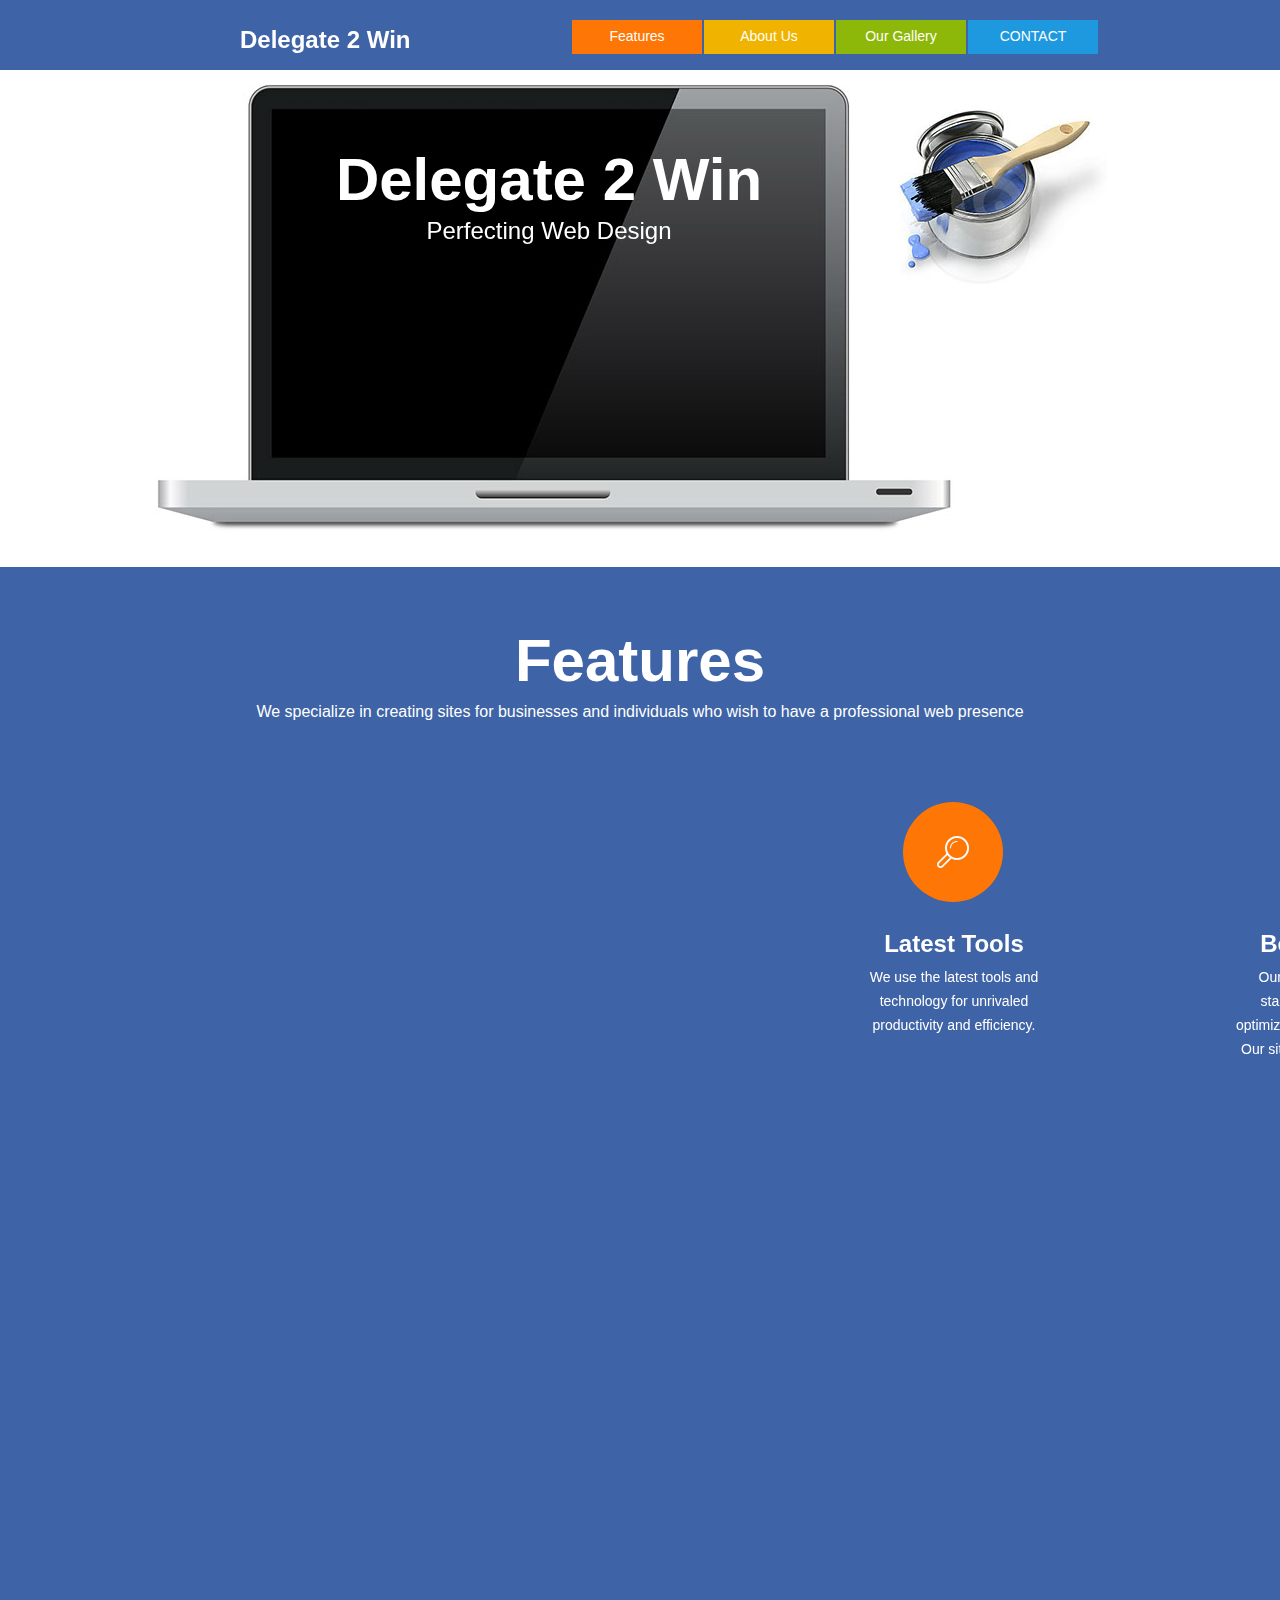
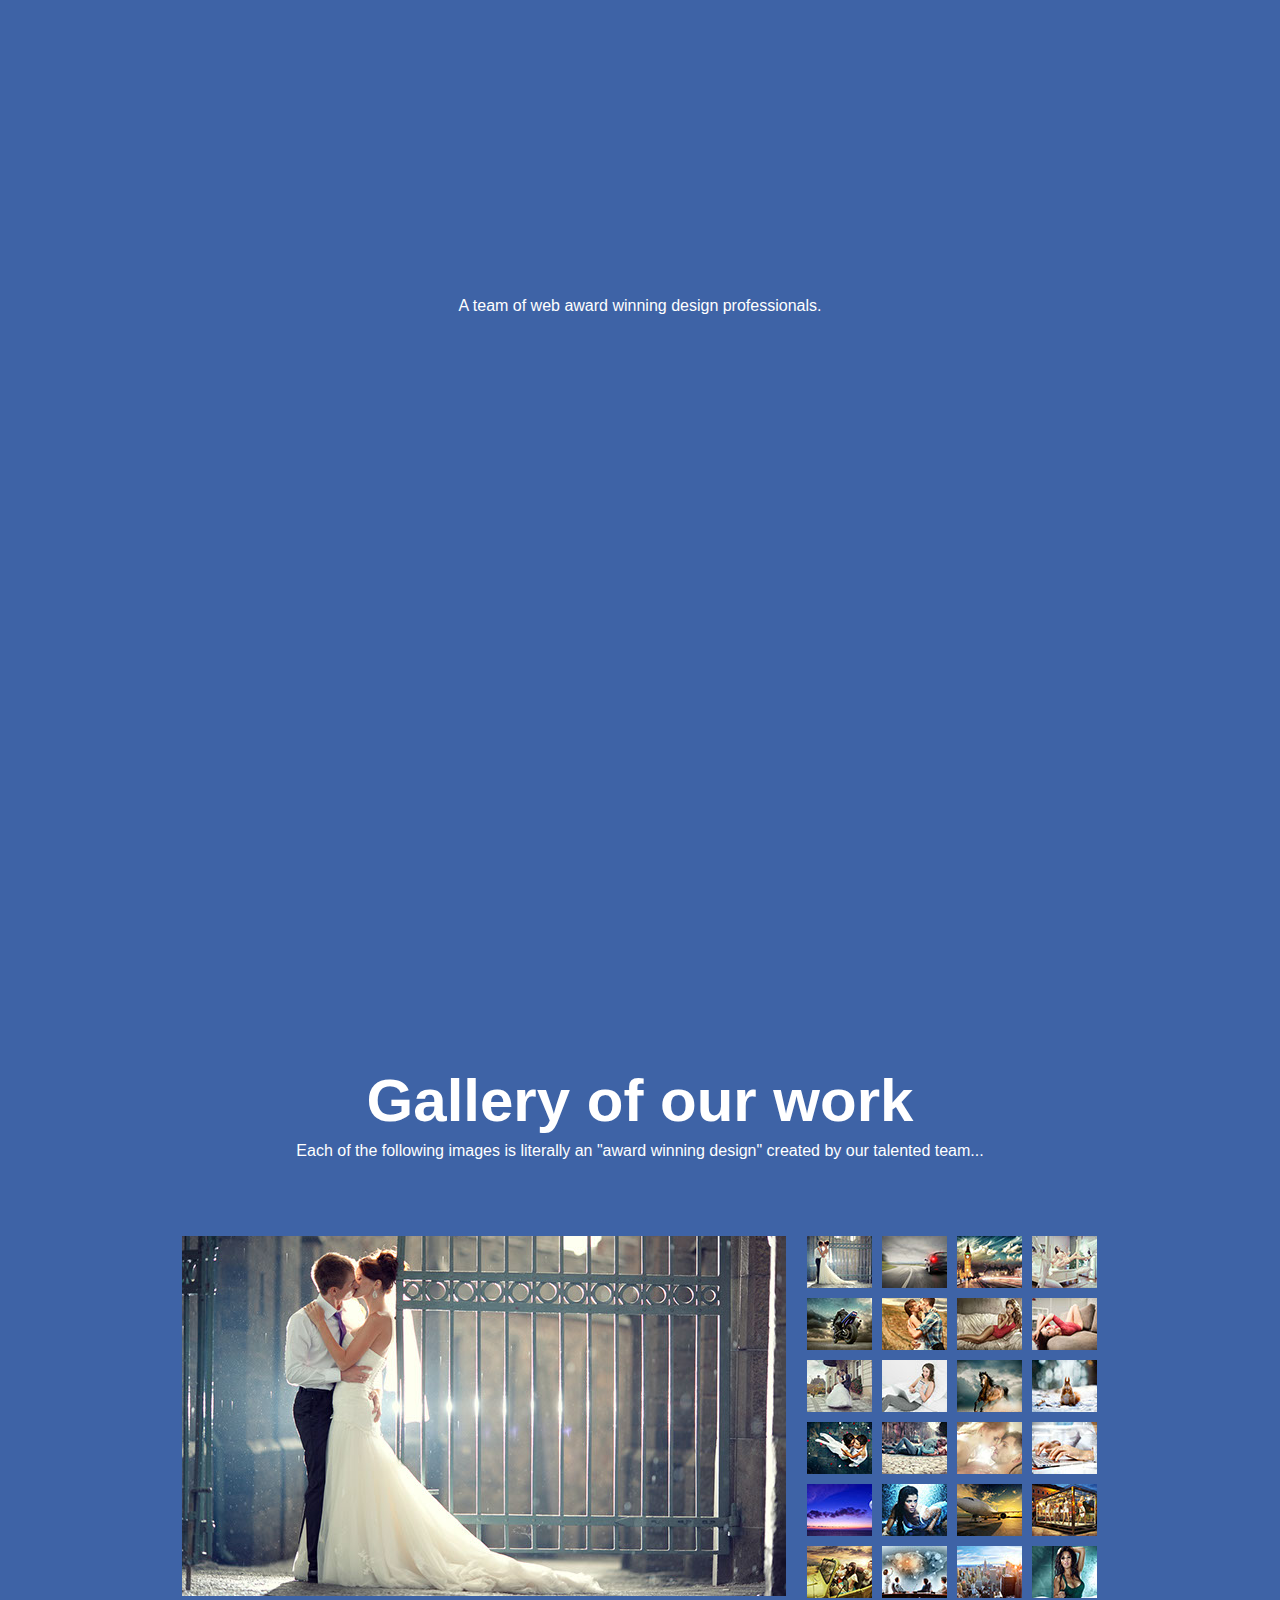
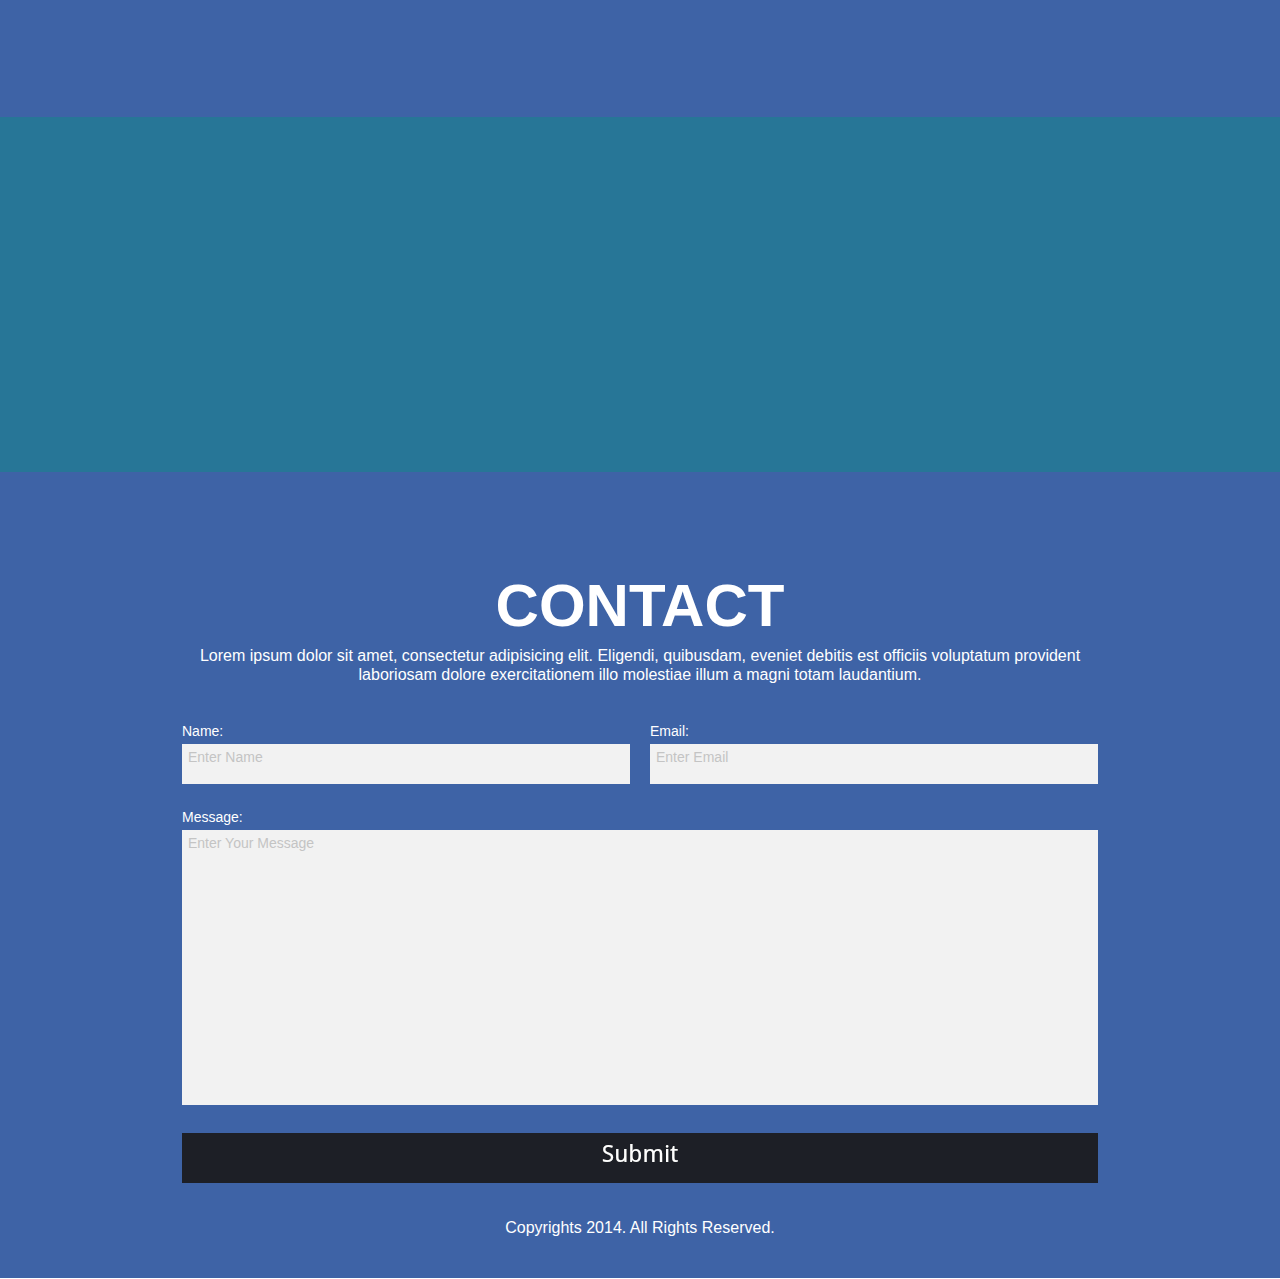
==== commit 507edf0b: "dsas" ====
--- a/index.html
+++ b/index.html
@@ -7,7 +7,7 @@
   <title>Home</title>
   <!-- CSS -->
   <link rel="stylesheet" type="text/css" href="css/site_global.css?4023935739"/>
-  <link rel="stylesheet" type="text/css" href="css/index.css?4201512589" id="pagesheet"/>
+  <link rel="stylesheet" type="text/css" href="css/index.css?173809891" id="pagesheet"/>
   <!--[if lt IE 9]>
   <link rel="stylesheet" type="text/css" href="css/iefonts_index.css?4035017167"/>
   <![endif]-->
@@ -97,12 +97,9 @@
      <div class="rounded-corners mse_pre_init" id="u113"><!-- simple frame --></div>
     </div>
     <div class="museBGSize browser_width mse_pre_init" id="u132"><!-- simple frame --></div>
+    <a class="anchor_item colelem" id="about"></a>
     <div class="clearfix colelem" id="pu139"><!-- group -->
-     <div class="browser_width grpelem" id="u139"><!-- group -->
-      <div class="clearfix" id="u139_align_to_page">
-       <a class="anchor_item grpelem" id="about"></a>
-      </div>
-     </div>
+     <div class="browser_width grpelem" id="u139"><!-- simple frame --></div>
      <div class="clearfix grpelem" id="u141-4"><!-- content -->
       <p>A team of web award winning design professionals.</p>
      </div>
@@ -122,18 +119,21 @@
       <p>If you want a modern, effective presence on Internet then we can do it.</p>
      </div>
     </div>
-    <div class="browser_width colelem" id="u150"><!-- simple frame --></div>
+    <div class="browser_width colelem" id="u150"><!-- group -->
+     <div class="clearfix" id="u150_align_to_page">
+      <a class="anchor_item grpelem" id="gallery"></a>
+     </div>
+    </div>
     <div class="clearfix colelem" id="pu151"><!-- group -->
      <div class="browser_width grpelem" id="u151"><!-- group -->
       <div class="clearfix" id="u151_align_to_page">
-       <a class="anchor_item grpelem" id="gallery"></a>
        <div class="clearfix grpelem" id="u152-4"><!-- content -->
         <p>Gallery of our work</p>
        </div>
       </div>
      </div>
      <div class="clearfix grpelem" id="u153-4"><!-- content -->
-      <p>Lorem ipsum dolor sit amet, consectetur adipisicing elit. Eligendi, quibusdam, eveniet debitis est officiis voluptatum provident laboriosam dolore exercitationem illo molestiae illum a magni totam laudantium.</p>
+      <p>Each of the following images is literally an &quot;award winning design&quot; created by our talented team...</p>
      </div>
      <div class="SlideShowWidget clearfix grpelem" id="slideshowu154"><!-- none box -->
       <div class="popup_anchor" id="u155popup">
@@ -386,11 +386,14 @@
       </div>
      </div>
     </div>
-    <div class="museBGSize browser_width colelem" id="u424"><!-- simple frame --></div>
+    <div class="museBGSize browser_width colelem" id="u424"><!-- group -->
+     <div class="clearfix" id="u424_align_to_page">
+      <a class="anchor_item grpelem" id="contact"></a>
+     </div>
+    </div>
     <div class="clearfix colelem" id="pu425"><!-- group -->
      <div class="browser_width grpelem" id="u425"><!-- group -->
       <div class="clearfix" id="u425_align_to_page">
-       <a class="anchor_item grpelem" id="contact"></a>
        <div class="clearfix grpelem" id="u426-4"><!-- content -->
         <p>CONTACT</p>
        </div>
@@ -466,8 +469,8 @@
 Muse.Utils.prepHyperlinks(true);/* body */
 $('#u70').registerPositionScrollEffect([{"in":[-Infinity,-60],"speed":[1,0]},{"in":[-60,Infinity],"speed":[0,1.5]}]);/* scroll effect */
 Muse.Utils.initWidget('.MenuBar', function(elem) { return $(elem).museMenu(); });/* unifiedNavBar */
-$('#u568').registerPositionScrollEffect([{"in":[-Infinity,42],"speed":[0,0.1]},{"in":[42,Infinity],"speed":[0,1]}]);/* scroll effect */
-$('#u77-6').registerPositionScrollEffect([{"in":[-Infinity,42],"speed":[0,0.1]},{"in":[42,Infinity],"speed":[0,1]}]);/* scroll effect */
+$('#u568').registerPositionScrollEffect([{"in":[-Infinity,30],"speed":[0,0.1]},{"in":[30,Infinity],"speed":[0,0.7]}]);/* scroll effect */
+$('#u77-6').registerPositionScrollEffect([{"in":[-Infinity,30],"speed":[0,0.1]},{"in":[30,Infinity],"speed":[0,0.7]}]);/* scroll effect */
 $('#u97-4').registerPositionScrollEffect([{"in":[-Infinity,266],"speed":[-2.5,1]},{"in":[266,Infinity],"speed":[0,1]}]);/* scroll effect */
 $('#u96-4').registerPositionScrollEffect([{"in":[-Infinity,266],"speed":[-2.5,1]},{"in":[266,Infinity],"speed":[0,1]}]);/* scroll effect */
 $('#u98').registerPositionScrollEffect([{"in":[-Infinity,266],"speed":[-2.5,1]},{"in":[266,Infinity],"speed":[0,1]}]);/* scroll effect */
--- a/css/index.css
+++ b/css/index.css
@@ -7,7 +7,7 @@
 {
 	z-index: 1;
 	width: 960px;
-	min-height: 4534px;
+	min-height: 4477px;
 	background-image: none;
 	border-style: none;
 	border-color: #000000;
@@ -19,7 +19,6 @@
 #page_position_content
 {
 	margin-top: 525px;
-	margin-bottom: 56px;
 }
 
 #u69
@@ -188,7 +187,7 @@
 	z-index: 3;
 	width: 209px;
 	position: fixed;
-	top: 140px;
+	top: 128px;
 	left: 739px;
 }
 
@@ -200,7 +199,7 @@
 	text-align: center;
 	color: #FFFFFF;
 	position: fixed;
-	top: 183px;
+	top: 171px;
 	left: 145px;
 }
 
@@ -489,11 +488,18 @@
 	background-size: cover !important;
 }
 
+#about
+{
+	left: -100px;
+	margin-top: 436px;
+	position: relative;
+}
+
 #pu139
 {
 	width: 0.01px;
 	left: -100px;
-	margin-top: 474px;
+	margin-top: 20px;
 	position: relative;
 }
 
@@ -501,19 +507,11 @@
 {
 	z-index: 59;
 	width: 1160px;
+	height: 549px;
 	border-color: #000000;
 	background-color: #3E63A6;
-	padding-bottom: 533px;
-	position: relative;
-	margin-right: -10000px;
-}
-
-#about
-{
-	position: relative;
-	width: 22px;
-	margin-right: -10000px;
-	margin-top: -2px;
+	position: relative;
+	margin-right: -10000px;
 }
 
 #u141-4
@@ -586,11 +584,19 @@
 {
 	z-index: 78;
 	width: 1160px;
-	height: 356px;
 	border-color: #000000;
+	padding-bottom: 22px;
 	position: relative;
 	left: -100px;
 	background: #3E63A6 url("../images/adobe-creative-cloud.jpg") no-repeat center center;
+}
+
+#gallery
+{
+	position: relative;
+	width: 22px;
+	margin-right: -10000px;
+	margin-top: 316px;
 }
 
 #u151
@@ -604,13 +610,6 @@
 	margin-right: -10000px;
 }
 
-#gallery
-{
-	position: relative;
-	width: 22px;
-	margin-right: -10000px;
-}
-
 #u152-4
 {
 	z-index: 80;
@@ -1436,12 +1435,20 @@
 {
 	z-index: 187;
 	width: 1160px;
-	height: 355px;
 	border-color: #000000;
+	padding-bottom: 23px;
 	position: relative;
 	left: -100px;
-	background: #277697 url("../images/creative_cloud-u424-fr.jpg") no-repeat left top;
+	background: #277697 url("../images/creative_cloud.jpg") no-repeat left top;
 	background-size: cover !important;
+}
+
+#contact
+{
+	position: relative;
+	width: 22px;
+	margin-right: -10000px;
+	margin-top: 314px;
 }
 
 #pu151,#pu425
@@ -1462,21 +1469,13 @@
 	margin-right: -10000px;
 }
 
-#u93_align_to_page,#u139_align_to_page,#u151_align_to_page,#u425_align_to_page
+#u93_align_to_page,#u150_align_to_page,#u151_align_to_page,#u424_align_to_page,#u425_align_to_page
 {
 	margin-left: auto;
 	margin-right: auto;
 	width: 960px;
 	position: relative;
 	left: -100px;
-}
-
-#contact
-{
-	position: relative;
-	width: 22px;
-	margin-right: -10000px;
-	margin-top: -3px;
 }
 
 #u426-4
@@ -2025,8 +2024,8 @@
 	color: #FFFFFF;
 	font-family: droid-sans, sans-serif;
 	font-weight: 400;
-	margin-left: 21px;
-	top: -44px;
+	margin-left: 22px;
+	top: -61px;
 	margin-bottom: -19px;
 	position: relative;
 }
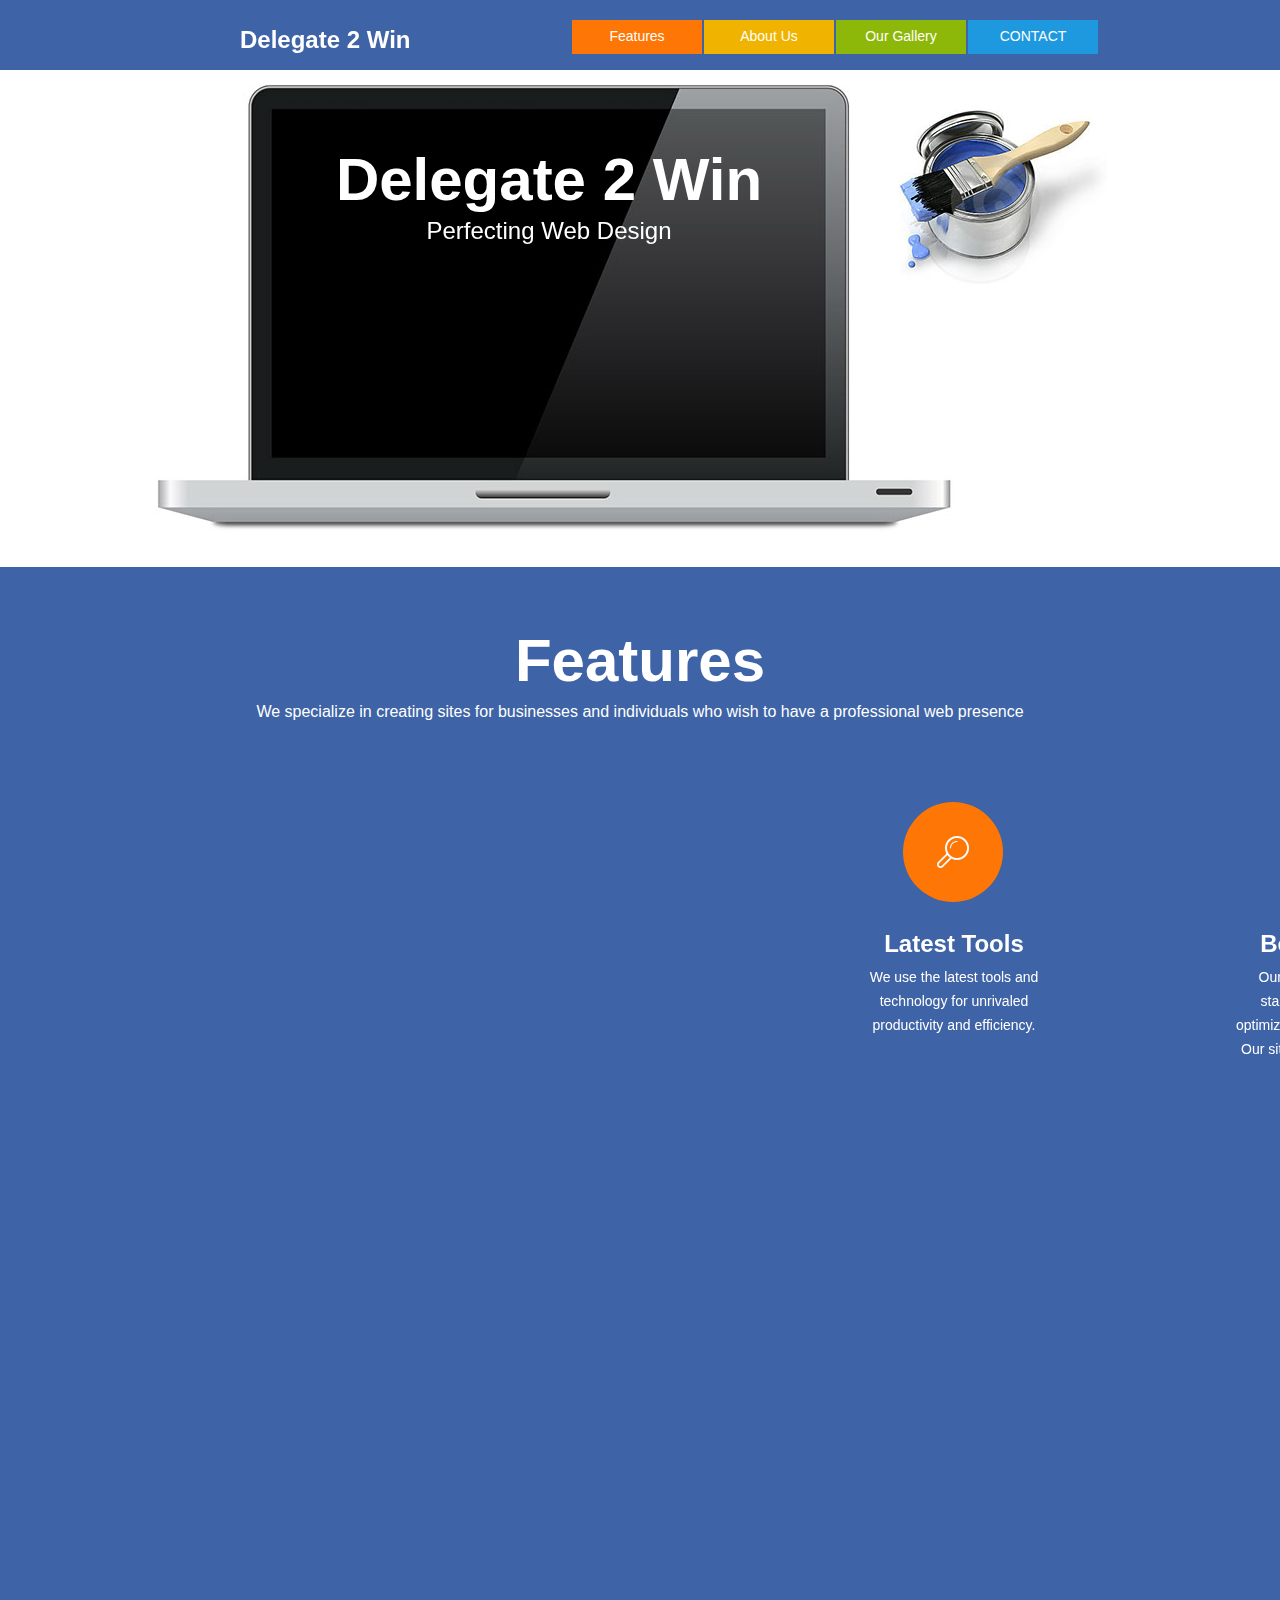
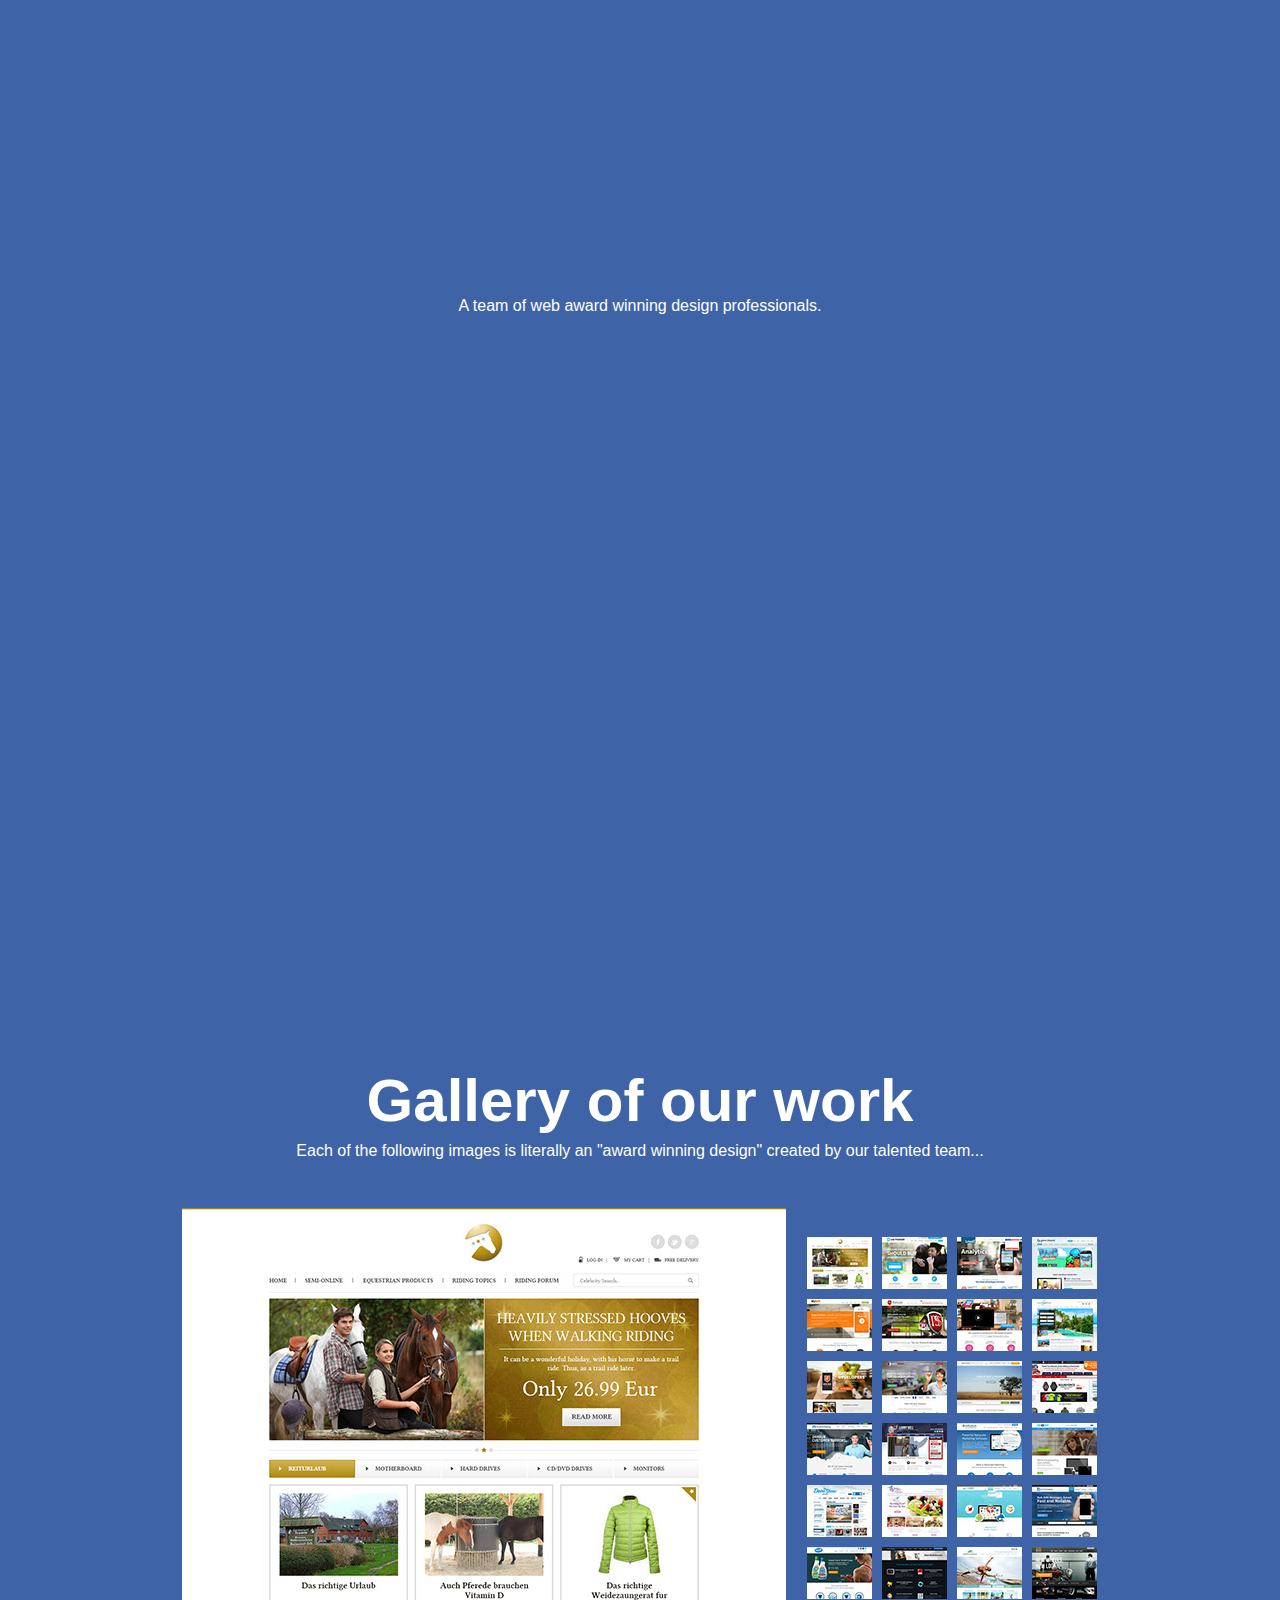
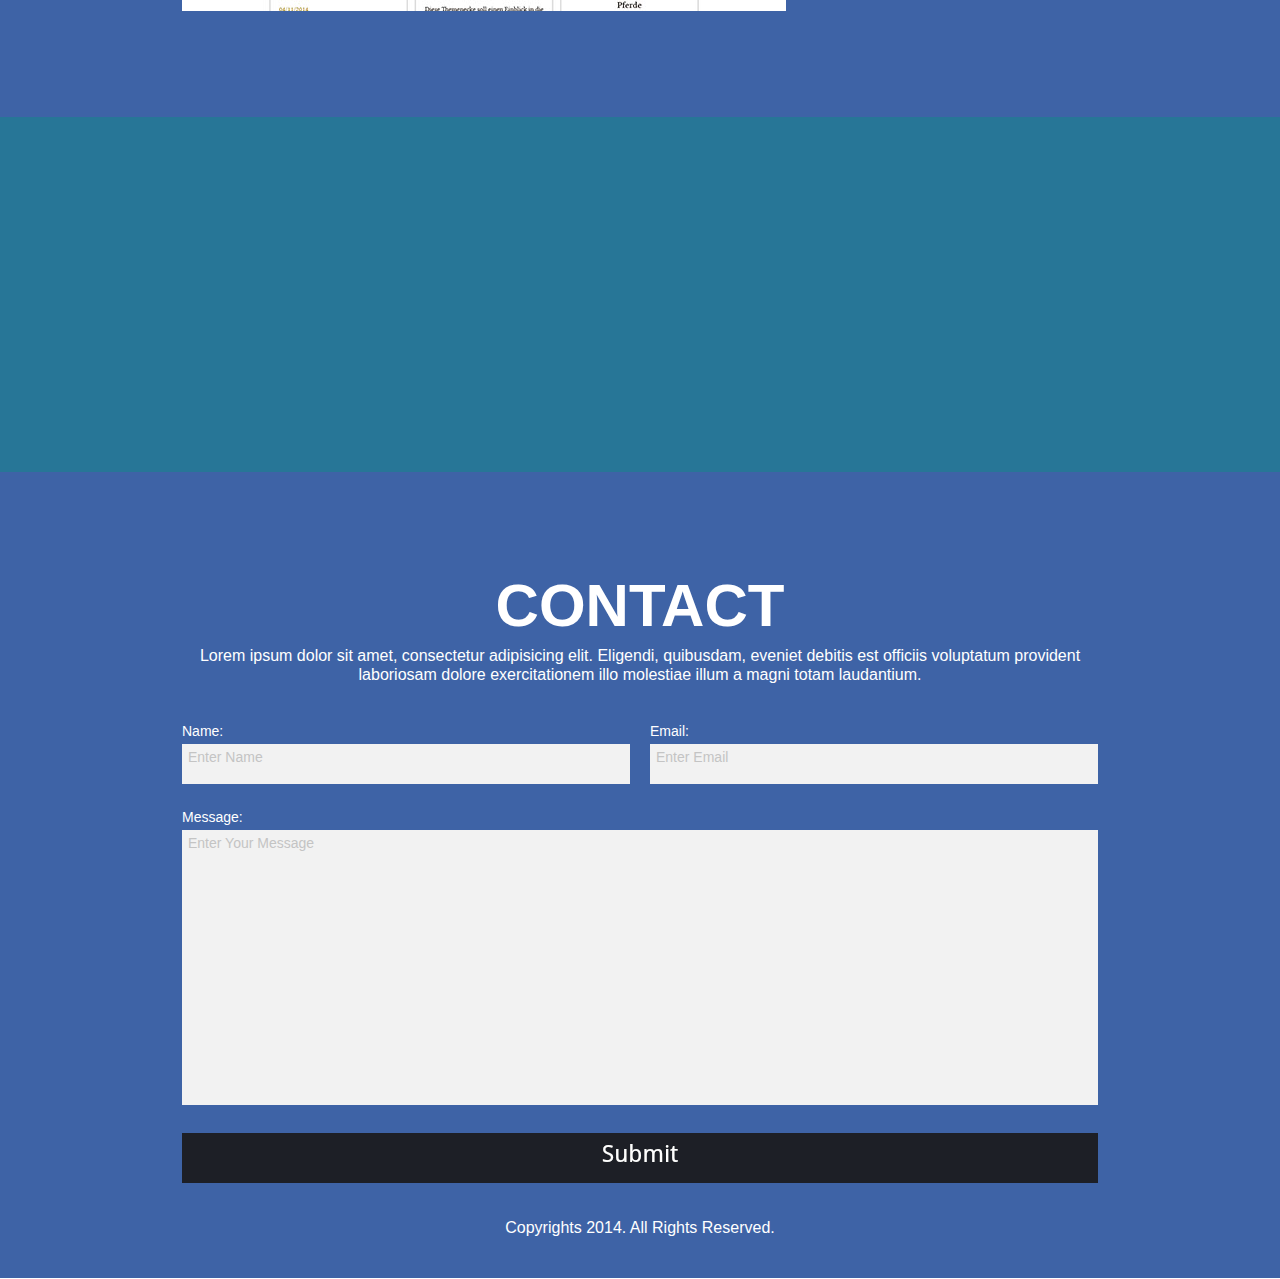
==== commit dd00b48f: "fyg" ====
--- a/index.html
+++ b/index.html
@@ -7,7 +7,7 @@
   <title>Home</title>
   <!-- CSS -->
   <link rel="stylesheet" type="text/css" href="css/site_global.css?4023935739"/>
-  <link rel="stylesheet" type="text/css" href="css/index.css?173809891" id="pagesheet"/>
+  <link rel="stylesheet" type="text/css" href="css/index.css?213576803" id="pagesheet"/>
   <!--[if lt IE 9]>
   <link rel="stylesheet" type="text/css" href="css/iefonts_index.css?4035017167"/>
   <![endif]-->
@@ -138,248 +138,200 @@
      <div class="SlideShowWidget clearfix grpelem" id="slideshowu154"><!-- none box -->
       <div class="popup_anchor" id="u155popup">
        <div class="SlideShowContentPanel clearfix" id="u155"><!-- stack box -->
-        <div class="SSSlide clip_frame clearfix grpelem" id="u160"><!-- image -->
-         <div id="u160_clip">
-          <img class="ImageInclude position_content" id="u160_img" data-src="images/shutterstock_118250269.jpg" src="images/blank.gif" alt="" data-width="604" data-height="403"/>
-         </div>
-        </div>
-        <div class="SSSlide invi clip_frame clearfix grpelem" id="u182"><!-- image -->
-         <div id="u182_clip">
-          <img class="ImageInclude position_content" id="u182_img" data-src="images/shutterstock_157599014.jpg" src="images/blank.gif" alt="" data-width="604" data-height="406"/>
-         </div>
-        </div>
-        <div class="SSSlide invi clip_frame clearfix grpelem" id="u174"><!-- image -->
-         <div id="u174_clip">
-          <img class="ImageInclude position_content" id="u174_img" data-src="images/shutterstock_148390433.jpg" src="images/blank.gif" alt="" data-width="604" data-height="403"/>
-         </div>
-        </div>
-        <div class="SSSlide invi clip_frame clearfix grpelem" id="u172"><!-- image -->
-         <div id="u172_clip">
-          <img class="ImageInclude position_content" id="u172_img" data-src="images/shutterstock_160909220.jpg" src="images/blank.gif" alt="" data-width="604" data-height="378"/>
-         </div>
-        </div>
-        <div class="SSSlide invi clip_frame clearfix grpelem" id="u190"><!-- image -->
-         <div id="u190_clip">
-          <img class="ImageInclude position_content" id="u190_img" data-src="images/shutterstock_159250628.jpg" src="images/blank.gif" alt="" data-width="604" data-height="423"/>
-         </div>
-        </div>
-        <div class="SSSlide invi clip_frame clearfix grpelem" id="u178"><!-- image -->
-         <div id="u178_clip">
-          <img class="ImageInclude position_content" id="u178_img" data-src="images/shutterstock_160476122.jpg" src="images/blank.gif" alt="" data-width="604" data-height="604"/>
-         </div>
-        </div>
-        <div class="SSSlide invi clip_frame clearfix grpelem" id="u162"><!-- image -->
-         <div id="u162_clip">
-          <img class="ImageInclude position_content" id="u162_img" data-src="images/shutterstock_161730980.jpg" src="images/blank.gif" alt="" data-width="604" data-height="403"/>
-         </div>
-        </div>
-        <div class="SSSlide invi clip_frame clearfix grpelem" id="u186"><!-- image -->
-         <div id="u186_clip">
-          <img class="ImageInclude position_content" id="u186_img" data-src="images/shutterstock_161322830.jpg" src="images/blank.gif" alt="" data-width="604" data-height="402"/>
-         </div>
-        </div>
-        <div class="SSSlide invi clip_frame clearfix grpelem" id="u176"><!-- image -->
-         <div id="u176_clip">
-          <img class="ImageInclude position_content" id="u176_img" data-src="images/shutterstock_160909115.jpg" src="images/blank.gif" alt="" data-width="604" data-height="403"/>
-         </div>
-        </div>
-        <div class="SSSlide invi clip_frame clearfix grpelem" id="u192"><!-- image -->
-         <div id="u192_clip">
-          <img class="ImageInclude position_content" id="u192_img" data-src="images/shutterstock_161935412.jpg" src="images/blank.gif" alt="" data-width="604" data-height="403"/>
-         </div>
-        </div>
-        <div class="SSSlide invi clip_frame clearfix grpelem" id="u198"><!-- image -->
-         <div id="u198_clip">
-          <img class="ImageInclude position_content" id="u198_img" data-src="images/shutterstock_159883082.jpg" src="images/blank.gif" alt="" data-width="604" data-height="604"/>
-         </div>
-        </div>
-        <div class="SSSlide invi clip_frame clearfix grpelem" id="u200"><!-- image -->
-         <div id="u200_clip">
-          <img class="ImageInclude position_content" id="u200_img" data-src="images/shutterstock_159967142.jpg" src="images/blank.gif" alt="" data-width="604" data-height="402"/>
-         </div>
-        </div>
-        <div class="SSSlide invi clip_frame clearfix grpelem" id="u188"><!-- image -->
-         <div id="u188_clip">
-          <img class="ImageInclude position_content" id="u188_img" data-src="images/shutterstock_122935597.jpg" src="images/blank.gif" alt="" data-width="604" data-height="403"/>
-         </div>
-        </div>
-        <div class="SSSlide invi clip_frame clearfix grpelem" id="u202"><!-- image -->
-         <div id="u202_clip">
-          <img class="ImageInclude position_content" id="u202_img" data-src="images/shutterstock_98370644.jpg" src="images/blank.gif" alt="" data-width="604" data-height="394"/>
-         </div>
-        </div>
-        <div class="SSSlide invi clip_frame clearfix grpelem" id="u168"><!-- image -->
-         <div id="u168_clip">
-          <img class="ImageInclude position_content" id="u168_img" data-src="images/shutterstock_135059636.jpg" src="images/blank.gif" alt="" data-width="604" data-height="402"/>
-         </div>
-        </div>
-        <div class="SSSlide invi clip_frame clearfix grpelem" id="u170"><!-- image -->
-         <div id="u170_clip">
-          <img class="ImageInclude position_content" id="u170_img" data-src="images/shutterstock_107929916.jpg" src="images/blank.gif" alt="" data-width="604" data-height="403"/>
-         </div>
-        </div>
-        <div class="SSSlide invi clip_frame clearfix grpelem" id="u166"><!-- image -->
-         <div id="u166_clip">
-          <img class="ImageInclude position_content" id="u166_img" data-src="images/shutterstock_77002438.jpg" src="images/blank.gif" alt="" data-width="750" data-height="360"/>
-         </div>
-        </div>
-        <div class="SSSlide invi clip_frame clearfix grpelem" id="u156"><!-- image -->
-         <div id="u156_clip">
-          <img class="ImageInclude position_content" id="u156_img" data-src="images/shutterstock_58664026.jpg" src="images/blank.gif" alt="" data-width="604" data-height="403"/>
-         </div>
-        </div>
-        <div class="SSSlide invi clip_frame clearfix grpelem" id="u158"><!-- image -->
-         <div id="u158_clip">
-          <img class="ImageInclude position_content" id="u158_img" data-src="images/shutterstock_133550825.jpg" src="images/blank.gif" alt="" data-width="604" data-height="403"/>
-         </div>
-        </div>
-        <div class="SSSlide invi clip_frame clearfix grpelem" id="u184"><!-- image -->
-         <div id="u184_clip">
-          <img class="ImageInclude position_content" id="u184_img" data-src="images/shutterstock_111339851.jpg" src="images/blank.gif" alt="" data-width="604" data-height="405"/>
-         </div>
-        </div>
-        <div class="SSSlide invi clip_frame clearfix grpelem" id="u180"><!-- image -->
-         <div id="u180_clip">
-          <img class="ImageInclude position_content" id="u180_img" data-src="images/shutterstock_85734212.jpg" src="images/blank.gif" alt="" data-width="604" data-height="409"/>
-         </div>
-        </div>
-        <div class="SSSlide invi clip_frame clearfix grpelem" id="u196"><!-- image -->
-         <div id="u196_clip">
-          <img class="ImageInclude position_content" id="u196_img" data-src="images/shutterstock_140433208.jpg" src="images/blank.gif" alt="" data-width="604" data-height="403"/>
-         </div>
-        </div>
-        <div class="SSSlide invi clip_frame clearfix grpelem" id="u194"><!-- image -->
-         <div id="u194_clip">
-          <img class="ImageInclude position_content" id="u194_img" data-src="images/shutterstock_152295734.jpg" src="images/blank.gif" alt="" data-width="604" data-height="403"/>
-         </div>
-        </div>
-        <div class="SSSlide invi clip_frame clearfix grpelem" id="u164"><!-- image -->
-         <div id="u164_clip">
-          <img class="ImageInclude position_content" id="u164_img" data-src="images/shutterstock_152464529.jpg" src="images/blank.gif" alt="" data-width="604" data-height="403"/>
-         </div>
+        <div class="SSSlide clip_frame grpelem" id="u679"><!-- image -->
+         <img class="block ImageInclude" id="u679_img" data-src="images/1.jpg" src="images/blank.gif" alt="" data-width="604" data-height="403"/>
+        </div>
+        <div class="SSSlide invi clip_frame grpelem" id="u688"><!-- image -->
+         <img class="block ImageInclude" id="u688_img" data-src="images/2.jpg" src="images/blank.gif" alt="" data-width="604" data-height="403"/>
+        </div>
+        <div class="SSSlide invi clip_frame grpelem" id="u697"><!-- image -->
+         <img class="block ImageInclude" id="u697_img" data-src="images/3.jpg" src="images/blank.gif" alt="" data-width="604" data-height="403"/>
+        </div>
+        <div class="SSSlide invi clip_frame grpelem" id="u706"><!-- image -->
+         <img class="block ImageInclude" id="u706_img" data-src="images/4.jpg" src="images/blank.gif" alt="" data-width="604" data-height="403"/>
+        </div>
+        <div class="SSSlide invi clip_frame grpelem" id="u715"><!-- image -->
+         <img class="block ImageInclude" id="u715_img" data-src="images/5.jpg" src="images/blank.gif" alt="" data-width="604" data-height="403"/>
+        </div>
+        <div class="SSSlide invi clip_frame grpelem" id="u724"><!-- image -->
+         <img class="block ImageInclude" id="u724_img" data-src="images/6.jpg" src="images/blank.gif" alt="" data-width="604" data-height="403"/>
+        </div>
+        <div class="SSSlide invi clip_frame grpelem" id="u733"><!-- image -->
+         <img class="block ImageInclude" id="u733_img" data-src="images/7.jpg" src="images/blank.gif" alt="" data-width="604" data-height="403"/>
+        </div>
+        <div class="SSSlide invi clip_frame grpelem" id="u742"><!-- image -->
+         <img class="block ImageInclude" id="u742_img" data-src="images/8.jpg" src="images/blank.gif" alt="" data-width="604" data-height="403"/>
+        </div>
+        <div class="SSSlide invi clip_frame grpelem" id="u751"><!-- image -->
+         <img class="block ImageInclude" id="u751_img" data-src="images/9.jpg" src="images/blank.gif" alt="" data-width="604" data-height="403"/>
+        </div>
+        <div class="SSSlide invi clip_frame grpelem" id="u760"><!-- image -->
+         <img class="block ImageInclude" id="u760_img" data-src="images/10.jpg" src="images/blank.gif" alt="" data-width="604" data-height="403"/>
+        </div>
+        <div class="SSSlide invi clip_frame grpelem" id="u769"><!-- image -->
+         <img class="block ImageInclude" id="u769_img" data-src="images/11.jpg" src="images/blank.gif" alt="" data-width="604" data-height="403"/>
+        </div>
+        <div class="SSSlide invi clip_frame grpelem" id="u778"><!-- image -->
+         <img class="block ImageInclude" id="u778_img" data-src="images/12.jpg" src="images/blank.gif" alt="" data-width="604" data-height="403"/>
+        </div>
+        <div class="SSSlide invi clip_frame grpelem" id="u787"><!-- image -->
+         <img class="block ImageInclude" id="u787_img" data-src="images/13.jpg" src="images/blank.gif" alt="" data-width="604" data-height="403"/>
+        </div>
+        <div class="SSSlide invi clip_frame grpelem" id="u796"><!-- image -->
+         <img class="block ImageInclude" id="u796_img" data-src="images/14.jpg" src="images/blank.gif" alt="" data-width="604" data-height="403"/>
+        </div>
+        <div class="SSSlide invi clip_frame grpelem" id="u805"><!-- image -->
+         <img class="block ImageInclude" id="u805_img" data-src="images/15.jpg" src="images/blank.gif" alt="" data-width="604" data-height="403"/>
+        </div>
+        <div class="SSSlide invi clip_frame grpelem" id="u814"><!-- image -->
+         <img class="block ImageInclude" id="u814_img" data-src="images/16.jpg" src="images/blank.gif" alt="" data-width="604" data-height="403"/>
+        </div>
+        <div class="SSSlide invi clip_frame grpelem" id="u823"><!-- image -->
+         <img class="block ImageInclude" id="u823_img" data-src="images/17.jpg" src="images/blank.gif" alt="" data-width="604" data-height="403"/>
+        </div>
+        <div class="SSSlide invi clip_frame grpelem" id="u884"><!-- image -->
+         <img class="block ImageInclude" id="u884_img" data-src="images/18.jpg" src="images/blank.gif" alt="" data-width="604" data-height="403"/>
+        </div>
+        <div class="SSSlide invi clip_frame grpelem" id="u893"><!-- image -->
+         <img class="block ImageInclude" id="u893_img" data-src="images/19.jpg" src="images/blank.gif" alt="" data-width="604" data-height="403"/>
+        </div>
+        <div class="SSSlide invi clip_frame grpelem" id="u902"><!-- image -->
+         <img class="block ImageInclude" id="u902_img" data-src="images/20.jpg" src="images/blank.gif" alt="" data-width="604" data-height="403"/>
+        </div>
+        <div class="SSSlide invi clip_frame grpelem" id="u911"><!-- image -->
+         <img class="block ImageInclude" id="u911_img" data-src="images/21.jpg" src="images/blank.gif" alt="" data-width="604" data-height="403"/>
+        </div>
+        <div class="SSSlide invi clip_frame grpelem" id="u920"><!-- image -->
+         <img class="block ImageInclude" id="u920_img" data-src="images/22.jpg" src="images/blank.gif" alt="" data-width="604" data-height="403"/>
+        </div>
+        <div class="SSSlide invi clip_frame grpelem" id="u929"><!-- image -->
+         <img class="block ImageInclude" id="u929_img" data-src="images/23.jpg" src="images/blank.gif" alt="" data-width="604" data-height="403"/>
+        </div>
+        <div class="SSSlide invi clip_frame grpelem" id="u938"><!-- image -->
+         <img class="block ImageInclude" id="u938_img" data-src="images/24.jpg" src="images/blank.gif" alt="" data-width="604" data-height="403"/>
         </div>
        </div>
       </div>
       <div class="popup_anchor" id="u252popup">
        <div class="SSSlideLinks clearfix" id="u252"><!-- horizontal-rows box -->
-        <div class="SSSlideLink clip_frame clearfix grpelem" id="u283"><!-- image -->
-         <div id="u283_clip">
-          <img class="position_content" id="u283_img" src="images/shutterstock_11825026978x53.jpg" alt="" width="78" height="52"/>
-         </div>
-        </div>
-        <div class="SSSlideLink clip_frame clearfix grpelem" id="u281"><!-- image -->
-         <div id="u281_clip">
-          <img class="position_content" id="u281_img" src="images/shutterstock_15759901478x52.jpg" alt="" width="77" height="52"/>
-         </div>
-        </div>
-        <div class="SSSlideLink clip_frame clearfix grpelem" id="u265"><!-- image -->
-         <div id="u265_clip">
-          <img class="position_content" id="u265_img" src="images/shutterstock_14839043378x52.jpg" alt="" width="78" height="52"/>
-         </div>
-        </div>
-        <div class="SSSlideLink clip_frame clearfix grpelem" id="u299"><!-- image -->
-         <div id="u299_clip">
-          <img class="position_content" id="u299_img" src="images/shutterstock_16090922084x52.jpg" alt="" width="83" height="52"/>
-         </div>
-        </div>
-        <div class="SSSlideLink clip_frame clearfix grpelem" id="u267"><!-- image -->
-         <div id="u267_clip">
-          <img class="position_content" id="u267_img" src="images/shutterstock_15925062875x52.jpg" alt="" width="74" height="52"/>
-         </div>
-        </div>
-        <div class="SSSlideLink clip_frame clearfix grpelem" id="u269"><!-- image -->
-         <div id="u269_clip">
-          <img class="position_content" id="u269_img" src="images/shutterstock_16047612265x65.jpg" alt="" width="65" height="65"/>
-         </div>
-        </div>
-        <div class="SSSlideLink clip_frame clearfix grpelem" id="u257"><!-- image -->
-         <div id="u257_clip">
-          <img class="position_content" id="u257_img" src="images/shutterstock_16173098079x52.jpg" alt="" width="78" height="52"/>
-         </div>
-        </div>
-        <div class="SSSlideLink clip_frame clearfix grpelem" id="u285"><!-- image -->
-         <div id="u285_clip">
-          <img class="position_content" id="u285_img" src="images/shutterstock_16132283079x52.jpg" alt="" width="78" height="52"/>
-         </div>
-        </div>
-        <div class="SSSlideLink clip_frame clearfix grpelem" id="u295"><!-- image -->
-         <div id="u295_clip">
-          <img class="position_content" id="u295_img" src="images/shutterstock_16090911578x52.jpg" alt="" width="78" height="52"/>
-         </div>
-        </div>
-        <div class="SSSlideLink clip_frame clearfix grpelem" id="u263"><!-- image -->
-         <div id="u263_clip">
-          <img class="position_content" id="u263_img" src="images/shutterstock_16193541279x52.jpg" alt="" width="78" height="52"/>
-         </div>
-        </div>
-        <div class="SSSlideLink clip_frame clearfix grpelem" id="u275"><!-- image -->
-         <div id="u275_clip">
-          <img class="position_content" id="u275_img" src="images/shutterstock_15988308265x66.jpg" alt="" width="65" height="65"/>
-         </div>
-        </div>
-        <div class="SSSlideLink clip_frame clearfix grpelem" id="u293"><!-- image -->
-         <div id="u293_clip">
-          <img class="position_content" id="u293_img" src="images/shutterstock_15996714279x52.jpg" alt="" width="78" height="52"/>
-         </div>
-        </div>
-        <div class="SSSlideLink clip_frame clearfix grpelem" id="u273"><!-- image -->
-         <div id="u273_clip">
-          <img class="position_content" id="u273_img" src="images/shutterstock_12293559779x52.jpg" alt="" width="78" height="52"/>
-         </div>
-        </div>
-        <div class="SSSlideLink clip_frame clearfix grpelem" id="u261"><!-- image -->
-         <div id="u261_clip">
-          <img class="position_content" id="u261_img" src="images/shutterstock_9837064480x52.jpg" alt="" width="80" height="52"/>
-         </div>
-        </div>
-        <div class="SSSlideLink clip_frame clearfix grpelem" id="u289"><!-- image -->
-         <div id="u289_clip">
-          <img class="position_content" id="u289_img" src="images/shutterstock_13505963679x52.jpg" alt="" width="78" height="52"/>
-         </div>
-        </div>
-        <div class="SSSlideLink clip_frame clearfix grpelem" id="u291"><!-- image -->
-         <div id="u291_clip">
-          <img class="position_content" id="u291_img" src="images/shutterstock_10792991678x52.jpg" alt="" width="78" height="52"/>
-         </div>
-        </div>
-        <div class="SSSlideLink clip_frame clearfix grpelem" id="u297"><!-- image -->
-         <div id="u297_clip">
-          <img class="position_content" id="u297_img" src="images/shutterstock_77002438109x52.jpg" alt="" width="108" height="52"/>
-         </div>
-        </div>
-        <div class="SSSlideLink clip_frame clearfix grpelem" id="u271"><!-- image -->
-         <div id="u271_clip">
-          <img class="position_content" id="u271_img" src="images/shutterstock_5866402678x52.jpg" alt="" width="78" height="52"/>
-         </div>
-        </div>
-        <div class="SSSlideLink clip_frame clearfix grpelem" id="u287"><!-- image -->
-         <div id="u287_clip">
-          <img class="position_content" id="u287_img" src="images/shutterstock_13355082578x53.jpg" alt="" width="78" height="52"/>
-         </div>
-        </div>
-        <div class="SSSlideLink clip_frame clearfix grpelem" id="u277"><!-- image -->
-         <div id="u277_clip">
-          <img class="position_content" id="u277_img" src="images/shutterstock_11133985178x52.jpg" alt="" width="77" height="52"/>
-         </div>
-        </div>
-        <div class="SSSlideLink clip_frame clearfix grpelem" id="u279"><!-- image -->
-         <div id="u279_clip">
-          <img class="position_content" id="u279_img" src="images/shutterstock_8573421277x53.jpg" alt="" width="77" height="52"/>
-         </div>
-        </div>
-        <div class="SSSlideLink clip_frame clearfix grpelem" id="u255"><!-- image -->
-         <div id="u255_clip">
-          <img class="position_content" id="u255_img" src="images/shutterstock_14043320878x53.jpg" alt="" width="78" height="52"/>
-         </div>
-        </div>
-        <div class="SSSlideLink clip_frame clearfix grpelem" id="u259"><!-- image -->
-         <div id="u259_clip">
-          <img class="position_content" id="u259_img" src="images/shutterstock_15229573478x53.jpg" alt="" width="78" height="52"/>
-         </div>
-        </div>
-        <div class="SSSlideLink clip_frame clearfix grpelem" id="u253"><!-- image -->
-         <div id="u253_clip">
-          <img class="position_content" id="u253_img" src="images/shutterstock_15246452979x53.jpg" alt="" width="78" height="52"/>
+        <div class="SSSlideLink clip_frame clearfix grpelem" id="u682"><!-- image -->
+         <div id="u682_clip">
+          <img class="position_content" id="u682_img" src="images/178x52.jpg" alt="" width="78" height="52"/>
+         </div>
+        </div>
+        <div class="SSSlideLink clip_frame clearfix grpelem" id="u691"><!-- image -->
+         <div id="u691_clip">
+          <img class="position_content" id="u691_img" src="images/278x52.jpg" alt="" width="78" height="52"/>
+         </div>
+        </div>
+        <div class="SSSlideLink clip_frame clearfix grpelem" id="u700"><!-- image -->
+         <div id="u700_clip">
+          <img class="position_content" id="u700_img" src="images/378x52.jpg" alt="" width="78" height="52"/>
+         </div>
+        </div>
+        <div class="SSSlideLink clip_frame clearfix grpelem" id="u709"><!-- image -->
+         <div id="u709_clip">
+          <img class="position_content" id="u709_img" src="images/478x52.jpg" alt="" width="78" height="52"/>
+         </div>
+        </div>
+        <div class="SSSlideLink clip_frame clearfix grpelem" id="u718"><!-- image -->
+         <div id="u718_clip">
+          <img class="position_content" id="u718_img" src="images/578x52.jpg" alt="" width="78" height="52"/>
+         </div>
+        </div>
+        <div class="SSSlideLink clip_frame clearfix grpelem" id="u727"><!-- image -->
+         <div id="u727_clip">
+          <img class="position_content" id="u727_img" src="images/678x52.jpg" alt="" width="78" height="52"/>
+         </div>
+        </div>
+        <div class="SSSlideLink clip_frame clearfix grpelem" id="u736"><!-- image -->
+         <div id="u736_clip">
+          <img class="position_content" id="u736_img" src="images/778x52.jpg" alt="" width="78" height="52"/>
+         </div>
+        </div>
+        <div class="SSSlideLink clip_frame clearfix grpelem" id="u745"><!-- image -->
+         <div id="u745_clip">
+          <img class="position_content" id="u745_img" src="images/878x52.jpg" alt="" width="78" height="52"/>
+         </div>
+        </div>
+        <div class="SSSlideLink clip_frame clearfix grpelem" id="u754"><!-- image -->
+         <div id="u754_clip">
+          <img class="position_content" id="u754_img" src="images/978x52.jpg" alt="" width="78" height="52"/>
+         </div>
+        </div>
+        <div class="SSSlideLink clip_frame clearfix grpelem" id="u763"><!-- image -->
+         <div id="u763_clip">
+          <img class="position_content" id="u763_img" src="images/1078x52.jpg" alt="" width="78" height="52"/>
+         </div>
+        </div>
+        <div class="SSSlideLink clip_frame clearfix grpelem" id="u772"><!-- image -->
+         <div id="u772_clip">
+          <img class="position_content" id="u772_img" src="images/1178x52.jpg" alt="" width="78" height="52"/>
+         </div>
+        </div>
+        <div class="SSSlideLink clip_frame clearfix grpelem" id="u781"><!-- image -->
+         <div id="u781_clip">
+          <img class="position_content" id="u781_img" src="images/1278x52.jpg" alt="" width="78" height="52"/>
+         </div>
+        </div>
+        <div class="SSSlideLink clip_frame clearfix grpelem" id="u790"><!-- image -->
+         <div id="u790_clip">
+          <img class="position_content" id="u790_img" src="images/1378x52.jpg" alt="" width="78" height="52"/>
+         </div>
+        </div>
+        <div class="SSSlideLink clip_frame clearfix grpelem" id="u799"><!-- image -->
+         <div id="u799_clip">
+          <img class="position_content" id="u799_img" src="images/1478x52.jpg" alt="" width="78" height="52"/>
+         </div>
+        </div>
+        <div class="SSSlideLink clip_frame clearfix grpelem" id="u808"><!-- image -->
+         <div id="u808_clip">
+          <img class="position_content" id="u808_img" src="images/1578x52.jpg" alt="" width="78" height="52"/>
+         </div>
+        </div>
+        <div class="SSSlideLink clip_frame clearfix grpelem" id="u817"><!-- image -->
+         <div id="u817_clip">
+          <img class="position_content" id="u817_img" src="images/1678x52.jpg" alt="" width="78" height="52"/>
+         </div>
+        </div>
+        <div class="SSSlideLink clip_frame clearfix grpelem" id="u826"><!-- image -->
+         <div id="u826_clip">
+          <img class="position_content" id="u826_img" src="images/1778x52.jpg" alt="" width="78" height="52"/>
+         </div>
+        </div>
+        <div class="SSSlideLink clip_frame clearfix grpelem" id="u887"><!-- image -->
+         <div id="u887_clip">
+          <img class="position_content" id="u887_img" src="images/1878x52.jpg" alt="" width="78" height="52"/>
+         </div>
+        </div>
+        <div class="SSSlideLink clip_frame clearfix grpelem" id="u896"><!-- image -->
+         <div id="u896_clip">
+          <img class="position_content" id="u896_img" src="images/1978x52.jpg" alt="" width="78" height="52"/>
+         </div>
+        </div>
+        <div class="SSSlideLink clip_frame clearfix grpelem" id="u905"><!-- image -->
+         <div id="u905_clip">
+          <img class="position_content" id="u905_img" src="images/2078x52.jpg" alt="" width="78" height="52"/>
+         </div>
+        </div>
+        <div class="SSSlideLink clip_frame clearfix grpelem" id="u914"><!-- image -->
+         <div id="u914_clip">
+          <img class="position_content" id="u914_img" src="images/2178x52.jpg" alt="" width="78" height="52"/>
+         </div>
+        </div>
+        <div class="SSSlideLink clip_frame clearfix grpelem" id="u923"><!-- image -->
+         <div id="u923_clip">
+          <img class="position_content" id="u923_img" src="images/2278x52.jpg" alt="" width="78" height="52"/>
+         </div>
+        </div>
+        <div class="SSSlideLink clip_frame clearfix grpelem" id="u932"><!-- image -->
+         <div id="u932_clip">
+          <img class="position_content" id="u932_img" src="images/2378x52.jpg" alt="" width="78" height="52"/>
+         </div>
+        </div>
+        <div class="SSSlideLink clip_frame clearfix grpelem" id="u941"><!-- image -->
+         <div id="u941_clip">
+          <img class="position_content" id="u941_img" src="images/2478x52.jpg" alt="" width="78" height="52"/>
          </div>
         </div>
        </div>
--- a/css/index.css
+++ b/css/index.css
@@ -647,18 +647,18 @@
 {
 	z-index: 88;
 	width: 0.01px;
-	height: 362px;
-	position: relative;
-	margin-right: -10000px;
-	margin-top: 209px;
-	left: 122px;
+	height: 415px;
+	position: relative;
+	margin-right: -10000px;
+	margin-top: 175px;
+	left: 111px;
 }
 
 #u155
 {
 	position: absolute;
-	width: 604px;
-	height: 360px;
+	width: 626px;
+	height: 415px;
 	background-color: transparent;
 }
 
@@ -667,366 +667,305 @@
 	z-index: 89;
 }
 
-#u160
+#u679
 {
 	z-index: 90;
-	width: 604px;
-	height: 360px;
-	border-style: none;
-	border-color: transparent;
-	background-color: transparent;
-	margin-right: -10000px;
-	position: relative;
-}
-
-#u182
+	width: 626px;
+	height: 415px;
+	border-style: none;
+	border-color: transparent;
+	background-color: transparent;
+	margin-right: -10000px;
+	position: relative;
+}
+
+#u688
 {
 	z-index: 92;
-	width: 604px;
-	height: 360px;
-	border-style: none;
-	border-color: transparent;
-	background-color: transparent;
-	margin-right: -10000px;
-	position: relative;
-}
-
-#u182_img
-{
-	margin-top: -23px;
-	margin-bottom: -23px;
-}
-
-#u174
+	width: 626px;
+	height: 415px;
+	border-style: none;
+	border-color: transparent;
+	background-color: transparent;
+	margin-right: -10000px;
+	position: relative;
+}
+
+#u697
 {
 	z-index: 94;
-	width: 604px;
-	height: 360px;
-	border-style: none;
-	border-color: transparent;
-	background-color: transparent;
-	margin-right: -10000px;
-	position: relative;
-}
-
-#u172
+	width: 626px;
+	height: 415px;
+	border-style: none;
+	border-color: transparent;
+	background-color: transparent;
+	margin-right: -10000px;
+	position: relative;
+}
+
+#u706
 {
 	z-index: 96;
-	width: 604px;
-	height: 360px;
-	border-style: none;
-	border-color: transparent;
-	background-color: transparent;
-	margin-right: -10000px;
-	position: relative;
-}
-
-#u172_img
-{
-	margin-top: -9px;
-	margin-bottom: -9px;
-}
-
-#u190
+	width: 626px;
+	height: 415px;
+	border-style: none;
+	border-color: transparent;
+	background-color: transparent;
+	margin-right: -10000px;
+	position: relative;
+}
+
+#u715
 {
 	z-index: 98;
-	width: 604px;
-	height: 360px;
-	border-style: none;
-	border-color: transparent;
-	background-color: transparent;
-	margin-right: -10000px;
-	position: relative;
-}
-
-#u190_img
-{
-	margin-top: -31px;
-	margin-bottom: -32px;
-}
-
-#u178
+	width: 626px;
+	height: 415px;
+	border-style: none;
+	border-color: transparent;
+	background-color: transparent;
+	margin-right: -10000px;
+	position: relative;
+}
+
+#u724
 {
 	z-index: 100;
-	width: 604px;
-	height: 360px;
-	border-style: none;
-	border-color: transparent;
-	background-color: transparent;
-	margin-right: -10000px;
-	position: relative;
-}
-
-#u162
+	width: 626px;
+	height: 415px;
+	border-style: none;
+	border-color: transparent;
+	background-color: transparent;
+	margin-right: -10000px;
+	position: relative;
+}
+
+#u733
 {
 	z-index: 102;
-	width: 604px;
-	height: 360px;
-	border-style: none;
-	border-color: transparent;
-	background-color: transparent;
-	margin-right: -10000px;
-	position: relative;
-}
-
-#u186
+	width: 626px;
+	height: 415px;
+	border-style: none;
+	border-color: transparent;
+	background-color: transparent;
+	margin-right: -10000px;
+	position: relative;
+}
+
+#u742
 {
 	z-index: 104;
-	width: 604px;
-	height: 360px;
-	border-style: none;
-	border-color: transparent;
-	background-color: transparent;
-	margin-right: -10000px;
-	position: relative;
-}
-
-#u176
+	width: 626px;
+	height: 415px;
+	border-style: none;
+	border-color: transparent;
+	background-color: transparent;
+	margin-right: -10000px;
+	position: relative;
+}
+
+#u751
 {
 	z-index: 106;
-	width: 604px;
-	height: 360px;
-	border-style: none;
-	border-color: transparent;
-	background-color: transparent;
-	margin-right: -10000px;
-	position: relative;
-}
-
-#u192
+	width: 626px;
+	height: 415px;
+	border-style: none;
+	border-color: transparent;
+	background-color: transparent;
+	margin-right: -10000px;
+	position: relative;
+}
+
+#u760
 {
 	z-index: 108;
-	width: 604px;
-	height: 360px;
-	border-style: none;
-	border-color: transparent;
-	background-color: transparent;
-	margin-right: -10000px;
-	position: relative;
-}
-
-#u198
+	width: 626px;
+	height: 415px;
+	border-style: none;
+	border-color: transparent;
+	background-color: transparent;
+	margin-right: -10000px;
+	position: relative;
+}
+
+#u769
 {
 	z-index: 110;
-	width: 604px;
-	height: 360px;
-	border-style: none;
-	border-color: transparent;
-	background-color: transparent;
-	margin-right: -10000px;
-	position: relative;
-}
-
-#u178_img,#u198_img
-{
-	margin-top: -122px;
-	margin-bottom: -122px;
-}
-
-#u200
+	width: 626px;
+	height: 415px;
+	border-style: none;
+	border-color: transparent;
+	background-color: transparent;
+	margin-right: -10000px;
+	position: relative;
+}
+
+#u778
 {
 	z-index: 112;
-	width: 604px;
-	height: 360px;
-	border-style: none;
-	border-color: transparent;
-	background-color: transparent;
-	margin-right: -10000px;
-	position: relative;
-}
-
-#u188
+	width: 626px;
+	height: 415px;
+	border-style: none;
+	border-color: transparent;
+	background-color: transparent;
+	margin-right: -10000px;
+	position: relative;
+}
+
+#u787
 {
 	z-index: 114;
-	width: 604px;
-	height: 360px;
-	border-style: none;
-	border-color: transparent;
-	background-color: transparent;
-	margin-right: -10000px;
-	position: relative;
-}
-
-#u202
+	width: 626px;
+	height: 415px;
+	border-style: none;
+	border-color: transparent;
+	background-color: transparent;
+	margin-right: -10000px;
+	position: relative;
+}
+
+#u796
 {
 	z-index: 116;
-	width: 604px;
-	height: 360px;
-	border-style: none;
-	border-color: transparent;
-	background-color: transparent;
-	margin-right: -10000px;
-	position: relative;
-}
-
-#u202_img
-{
-	margin-top: -17px;
-	margin-bottom: -17px;
-}
-
-#u168
+	width: 626px;
+	height: 415px;
+	border-style: none;
+	border-color: transparent;
+	background-color: transparent;
+	margin-right: -10000px;
+	position: relative;
+}
+
+#u805
 {
 	z-index: 118;
-	width: 604px;
-	height: 360px;
-	border-style: none;
-	border-color: transparent;
-	background-color: transparent;
-	margin-right: -10000px;
-	position: relative;
-}
-
-#u186_img,#u200_img,#u168_img
-{
-	margin-top: -21px;
-	margin-bottom: -21px;
-}
-
-#u170
+	width: 626px;
+	height: 415px;
+	border-style: none;
+	border-color: transparent;
+	background-color: transparent;
+	margin-right: -10000px;
+	position: relative;
+}
+
+#u814
 {
 	z-index: 120;
-	width: 604px;
-	height: 360px;
-	border-style: none;
-	border-color: transparent;
-	background-color: transparent;
-	margin-right: -10000px;
-	position: relative;
-}
-
-#u166
+	width: 626px;
+	height: 415px;
+	border-style: none;
+	border-color: transparent;
+	background-color: transparent;
+	margin-right: -10000px;
+	position: relative;
+}
+
+#u823
 {
 	z-index: 122;
-	width: 604px;
-	height: 360px;
-	border-style: none;
-	border-color: transparent;
-	background-color: transparent;
-	margin-right: -10000px;
-	position: relative;
-}
-
-#u166_img
-{
-	margin-left: -73px;
-	margin-right: -73px;
-}
-
-#u156
+	width: 626px;
+	height: 415px;
+	border-style: none;
+	border-color: transparent;
+	background-color: transparent;
+	margin-right: -10000px;
+	position: relative;
+}
+
+#u884
 {
 	z-index: 124;
-	width: 604px;
-	height: 360px;
-	border-style: none;
-	border-color: transparent;
-	background-color: transparent;
-	margin-right: -10000px;
-	position: relative;
-}
-
-#u158
+	width: 626px;
+	height: 415px;
+	border-style: none;
+	border-color: transparent;
+	background-color: transparent;
+	margin-right: -10000px;
+	position: relative;
+}
+
+#u893
 {
 	z-index: 126;
-	width: 604px;
-	height: 360px;
-	border-style: none;
-	border-color: transparent;
-	background-color: transparent;
-	margin-right: -10000px;
-	position: relative;
-}
-
-#u184
+	width: 626px;
+	height: 415px;
+	border-style: none;
+	border-color: transparent;
+	background-color: transparent;
+	margin-right: -10000px;
+	position: relative;
+}
+
+#u902
 {
 	z-index: 128;
-	width: 604px;
-	height: 360px;
-	border-style: none;
-	border-color: transparent;
-	background-color: transparent;
-	margin-right: -10000px;
-	position: relative;
-}
-
-#u184_img
-{
-	margin-top: -23px;
-	margin-bottom: -22px;
-}
-
-#u180
+	width: 626px;
+	height: 415px;
+	border-style: none;
+	border-color: transparent;
+	background-color: transparent;
+	margin-right: -10000px;
+	position: relative;
+}
+
+#u911
 {
 	z-index: 130;
-	width: 604px;
-	height: 360px;
-	border-style: none;
-	border-color: transparent;
-	background-color: transparent;
-	margin-right: -10000px;
-	position: relative;
-}
-
-#u180_img
-{
-	margin-top: -24px;
-	margin-bottom: -25px;
-}
-
-#u196
+	width: 626px;
+	height: 415px;
+	border-style: none;
+	border-color: transparent;
+	background-color: transparent;
+	margin-right: -10000px;
+	position: relative;
+}
+
+#u920
 {
 	z-index: 132;
-	width: 604px;
-	height: 360px;
-	border-style: none;
-	border-color: transparent;
-	background-color: transparent;
-	margin-right: -10000px;
-	position: relative;
-}
-
-#u194
+	width: 626px;
+	height: 415px;
+	border-style: none;
+	border-color: transparent;
+	background-color: transparent;
+	margin-right: -10000px;
+	position: relative;
+}
+
+#u929
 {
 	z-index: 134;
-	width: 604px;
-	height: 360px;
-	border-style: none;
-	border-color: transparent;
-	background-color: transparent;
-	margin-right: -10000px;
-	position: relative;
-}
-
-#u164
+	width: 626px;
+	height: 415px;
+	border-style: none;
+	border-color: transparent;
+	background-color: transparent;
+	margin-right: -10000px;
+	position: relative;
+}
+
+#u938
 {
 	z-index: 136;
-	width: 604px;
-	height: 360px;
-	border-style: none;
-	border-color: transparent;
-	background-color: transparent;
-	margin-right: -10000px;
-	position: relative;
-}
-
-#u160_clip,#u182_clip,#u174_clip,#u172_clip,#u190_clip,#u178_clip,#u162_clip,#u186_clip,#u176_clip,#u192_clip,#u198_clip,#u200_clip,#u188_clip,#u202_clip,#u168_clip,#u170_clip,#u166_clip,#u156_clip,#u158_clip,#u184_clip,#u180_clip,#u196_clip,#u194_clip,#u164_clip
-{
-	overflow: hidden;
-	width: 604px;
-	height: 360px;
-}
-
-#u160_img,#u174_img,#u162_img,#u176_img,#u192_img,#u188_img,#u170_img,#u156_img,#u158_img,#u196_img,#u194_img,#u164_img
-{
-	margin-top: -21px;
-	margin-bottom: -22px;
+	width: 626px;
+	height: 415px;
+	border-style: none;
+	border-color: transparent;
+	background-color: transparent;
+	margin-right: -10000px;
+	position: relative;
+}
+
+#u679_img,#u688_img,#u697_img,#u706_img,#u715_img,#u724_img,#u733_img,#u742_img,#u751_img,#u760_img,#u769_img,#u778_img,#u787_img,#u796_img,#u805_img,#u814_img,#u823_img,#u884_img,#u893_img,#u902_img,#u911_img,#u920_img,#u929_img,#u938_img
+{
+	padding: 6px 11px;
 }
 
 #u252
 {
 	position: absolute;
 	width: 290px;
-	left: 625px;
+	top: 35px;
+	left: 636px;
 }
 
 #u252popup
@@ -1034,7 +973,7 @@
 	z-index: 138;
 }
 
-#u283
+#u682
 {
 	z-index: 139;
 	width: 65px;
@@ -1045,7 +984,7 @@
 	margin-right: -10000px;
 }
 
-#u281
+#u691
 {
 	z-index: 141;
 	width: 65px;
@@ -1057,7 +996,7 @@
 	left: 75px;
 }
 
-#u265
+#u700
 {
 	z-index: 143;
 	width: 65px;
@@ -1069,7 +1008,7 @@
 	left: 150px;
 }
 
-#u299
+#u709
 {
 	z-index: 145;
 	width: 65px;
@@ -1081,20 +1020,14 @@
 	left: 225px;
 }
 
-#u283.SSSlideLinkSelected,#u281.SSSlideLinkSelected,#u265.SSSlideLinkSelected,#u299.SSSlideLinkSelected
+#u682.SSSlideLinkSelected,#u691.SSSlideLinkSelected,#u700.SSSlideLinkSelected,#u709.SSSlideLinkSelected
 {
 	border-style: none;
 	border-color: transparent;
 	margin: 0px -10000px 0px 0px;
 }
 
-#u299_img
-{
-	margin-left: -9px;
-	margin-right: -9px;
-}
-
-#u267
+#u718
 {
 	z-index: 147;
 	width: 65px;
@@ -1106,13 +1039,7 @@
 	margin-top: 62px;
 }
 
-#u267_img
-{
-	margin-left: -5px;
-	margin-right: -5px;
-}
-
-#u269
+#u727
 {
 	z-index: 149;
 	width: 65px;
@@ -1125,7 +1052,7 @@
 	left: 75px;
 }
 
-#u257
+#u736
 {
 	z-index: 151;
 	width: 65px;
@@ -1138,7 +1065,7 @@
 	left: 150px;
 }
 
-#u285
+#u745
 {
 	z-index: 153;
 	width: 65px;
@@ -1151,14 +1078,14 @@
 	left: 225px;
 }
 
-#u267.SSSlideLinkSelected,#u269.SSSlideLinkSelected,#u257.SSSlideLinkSelected,#u285.SSSlideLinkSelected
+#u718.SSSlideLinkSelected,#u727.SSSlideLinkSelected,#u736.SSSlideLinkSelected,#u745.SSSlideLinkSelected
 {
 	border-style: none;
 	border-color: transparent;
 	margin: 62px -10000px 0px 0px;
 }
 
-#u295
+#u754
 {
 	z-index: 155;
 	width: 65px;
@@ -1170,7 +1097,7 @@
 	margin-top: 124px;
 }
 
-#u263
+#u763
 {
 	z-index: 157;
 	width: 65px;
@@ -1183,7 +1110,7 @@
 	left: 75px;
 }
 
-#u275
+#u772
 {
 	z-index: 159;
 	width: 65px;
@@ -1196,13 +1123,7 @@
 	left: 150px;
 }
 
-#u269_img,#u275_img
-{
-	margin-top: -7px;
-	margin-bottom: -7px;
-}
-
-#u293
+#u781
 {
 	z-index: 161;
 	width: 65px;
@@ -1215,14 +1136,14 @@
 	left: 225px;
 }
 
-#u295.SSSlideLinkSelected,#u263.SSSlideLinkSelected,#u275.SSSlideLinkSelected,#u293.SSSlideLinkSelected
+#u754.SSSlideLinkSelected,#u763.SSSlideLinkSelected,#u772.SSSlideLinkSelected,#u781.SSSlideLinkSelected
 {
 	border-style: none;
 	border-color: transparent;
 	margin: 124px -10000px 0px 0px;
 }
 
-#u273
+#u790
 {
 	z-index: 163;
 	width: 65px;
@@ -1234,7 +1155,7 @@
 	margin-top: 186px;
 }
 
-#u261
+#u799
 {
 	z-index: 165;
 	width: 65px;
@@ -1247,7 +1168,7 @@
 	left: 75px;
 }
 
-#u289
+#u808
 {
 	z-index: 167;
 	width: 65px;
@@ -1260,7 +1181,7 @@
 	left: 150px;
 }
 
-#u291
+#u817
 {
 	z-index: 169;
 	width: 65px;
@@ -1273,14 +1194,14 @@
 	left: 225px;
 }
 
-#u273.SSSlideLinkSelected,#u261.SSSlideLinkSelected,#u289.SSSlideLinkSelected,#u291.SSSlideLinkSelected
+#u790.SSSlideLinkSelected,#u799.SSSlideLinkSelected,#u808.SSSlideLinkSelected,#u817.SSSlideLinkSelected
 {
 	border-style: none;
 	border-color: transparent;
 	margin: 186px -10000px 0px 0px;
 }
 
-#u297
+#u826
 {
 	z-index: 171;
 	width: 65px;
@@ -1292,13 +1213,7 @@
 	margin-top: 248px;
 }
 
-#u297_img
-{
-	margin-left: -22px;
-	margin-right: -22px;
-}
-
-#u271
+#u887
 {
 	z-index: 173;
 	width: 65px;
@@ -1311,7 +1226,7 @@
 	left: 75px;
 }
 
-#u287
+#u896
 {
 	z-index: 175;
 	width: 65px;
@@ -1324,7 +1239,7 @@
 	left: 150px;
 }
 
-#u277
+#u905
 {
 	z-index: 177;
 	width: 65px;
@@ -1337,14 +1252,14 @@
 	left: 225px;
 }
 
-#u297.SSSlideLinkSelected,#u271.SSSlideLinkSelected,#u287.SSSlideLinkSelected,#u277.SSSlideLinkSelected
+#u826.SSSlideLinkSelected,#u887.SSSlideLinkSelected,#u896.SSSlideLinkSelected,#u905.SSSlideLinkSelected
 {
 	border-style: none;
 	border-color: transparent;
 	margin: 248px -10000px 0px 0px;
 }
 
-#u279
+#u914
 {
 	z-index: 179;
 	width: 65px;
@@ -1356,7 +1271,7 @@
 	margin-top: 310px;
 }
 
-#u255
+#u923
 {
 	z-index: 181;
 	width: 65px;
@@ -1369,7 +1284,7 @@
 	left: 75px;
 }
 
-#u259
+#u932
 {
 	z-index: 183;
 	width: 65px;
@@ -1382,43 +1297,37 @@
 	left: 150px;
 }
 
-#u283_img,#u281_img,#u265_img,#u295_img,#u291_img,#u271_img,#u287_img,#u277_img,#u279_img,#u255_img,#u259_img
+#u941
+{
+	z-index: 185;
+	width: 65px;
+	height: 52px;
+	border-color: #6B6B6B;
+	background-color: transparent;
+	position: relative;
+	margin-right: -10000px;
+	margin-top: 310px;
+	left: 225px;
+}
+
+#u914.SSSlideLinkSelected,#u923.SSSlideLinkSelected,#u932.SSSlideLinkSelected,#u941.SSSlideLinkSelected
+{
+	border-style: none;
+	border-color: transparent;
+	margin: 310px -10000px 0px 0px;
+}
+
+#u682_clip,#u691_clip,#u700_clip,#u709_clip,#u718_clip,#u727_clip,#u736_clip,#u745_clip,#u754_clip,#u763_clip,#u772_clip,#u781_clip,#u790_clip,#u799_clip,#u808_clip,#u817_clip,#u826_clip,#u887_clip,#u896_clip,#u905_clip,#u914_clip,#u923_clip,#u932_clip,#u941_clip
+{
+	overflow: hidden;
+	width: 65px;
+	height: 52px;
+}
+
+#u682_img,#u691_img,#u700_img,#u709_img,#u718_img,#u727_img,#u736_img,#u745_img,#u754_img,#u763_img,#u772_img,#u781_img,#u790_img,#u799_img,#u808_img,#u817_img,#u826_img,#u887_img,#u896_img,#u905_img,#u914_img,#u923_img,#u932_img,#u941_img
 {
 	margin-left: -6px;
 	margin-right: -6px;
-}
-
-#u253
-{
-	z-index: 185;
-	width: 65px;
-	height: 52px;
-	border-color: #6B6B6B;
-	background-color: transparent;
-	position: relative;
-	margin-right: -10000px;
-	margin-top: 310px;
-	left: 225px;
-}
-
-#u279.SSSlideLinkSelected,#u255.SSSlideLinkSelected,#u259.SSSlideLinkSelected,#u253.SSSlideLinkSelected
-{
-	border-style: none;
-	border-color: transparent;
-	margin: 310px -10000px 0px 0px;
-}
-
-#u283_clip,#u281_clip,#u265_clip,#u299_clip,#u267_clip,#u269_clip,#u257_clip,#u285_clip,#u295_clip,#u263_clip,#u275_clip,#u293_clip,#u273_clip,#u261_clip,#u289_clip,#u291_clip,#u297_clip,#u271_clip,#u287_clip,#u277_clip,#u279_clip,#u255_clip,#u259_clip,#u253_clip
-{
-	overflow: hidden;
-	width: 65px;
-	height: 52px;
-}
-
-#u257_img,#u285_img,#u263_img,#u293_img,#u273_img,#u261_img,#u289_img,#u253_img
-{
-	margin-left: -7px;
-	margin-right: -7px;
 }
 
 .MenuItem,.SSFirstButton,.SSPreviousButton,.SSNextButton,.SSLastButton,.SSSlideLink,.SSCloseButton /* unifiedNavBar */
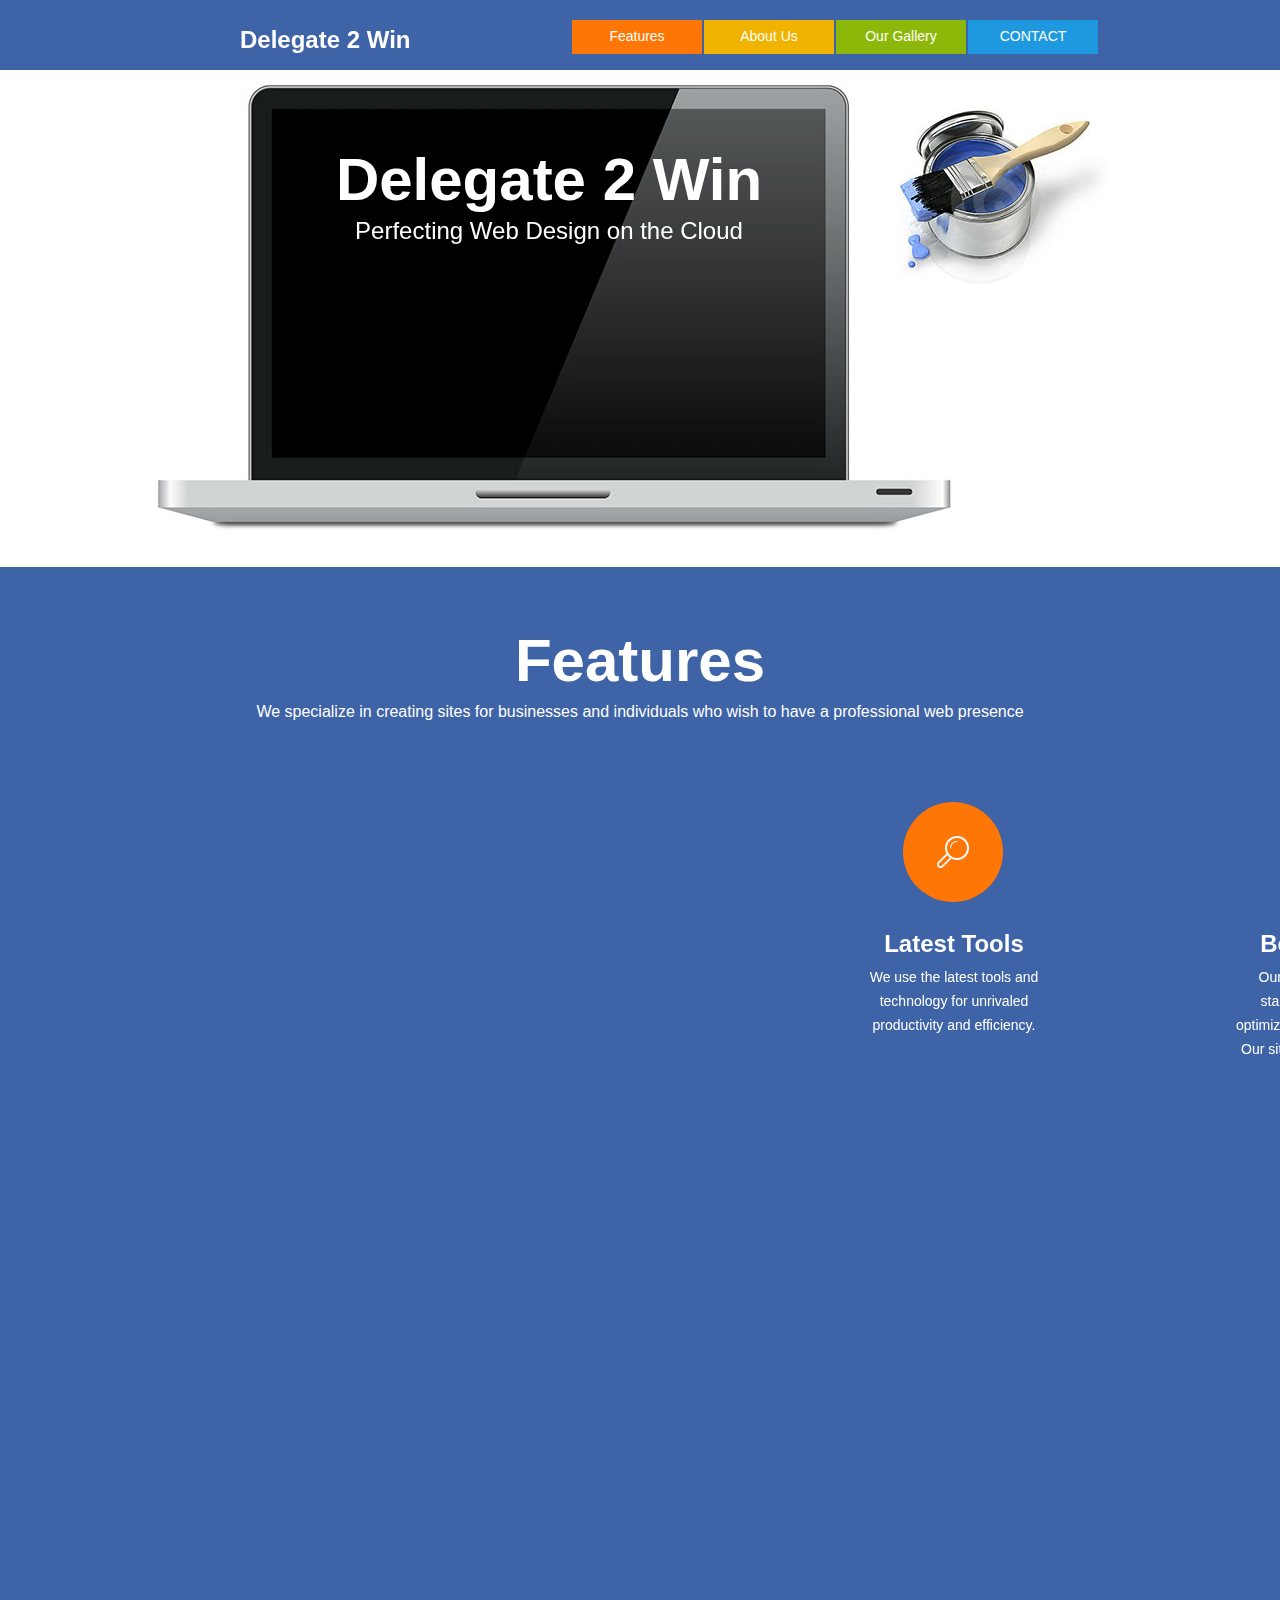
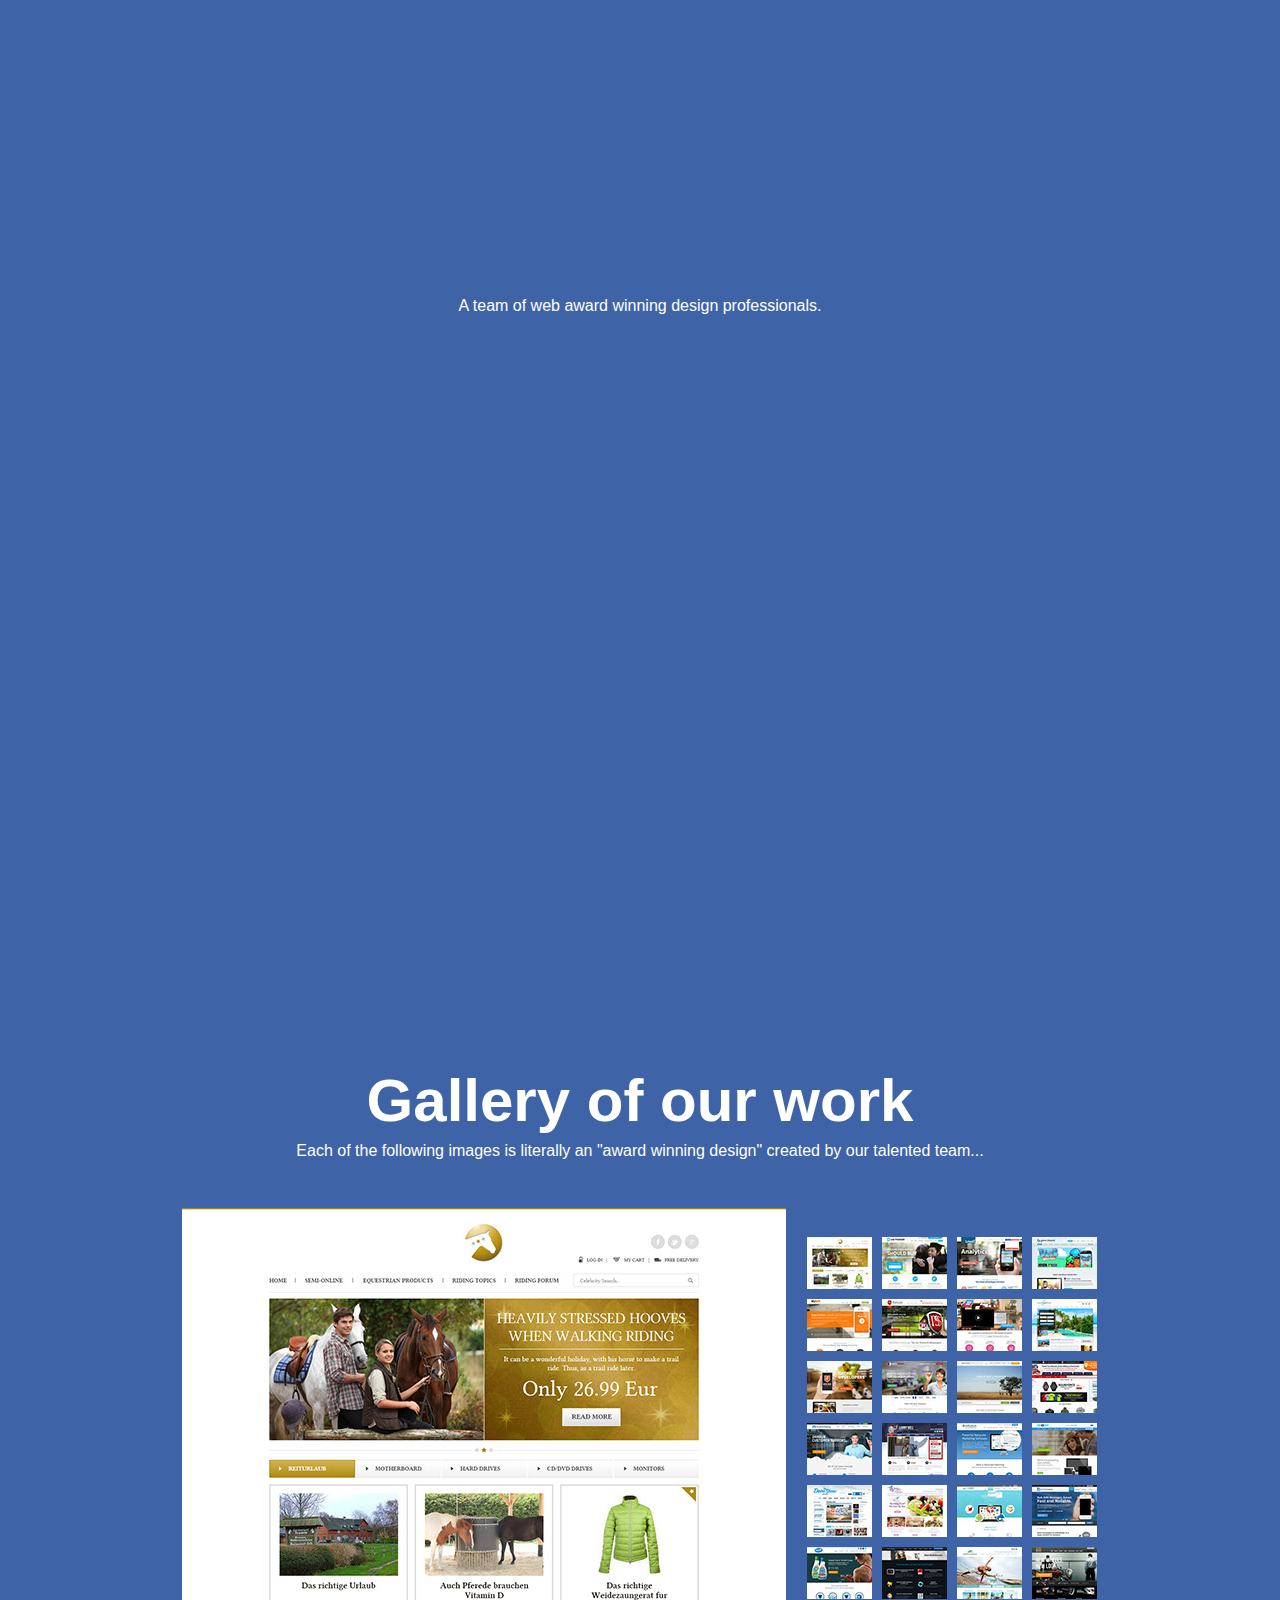
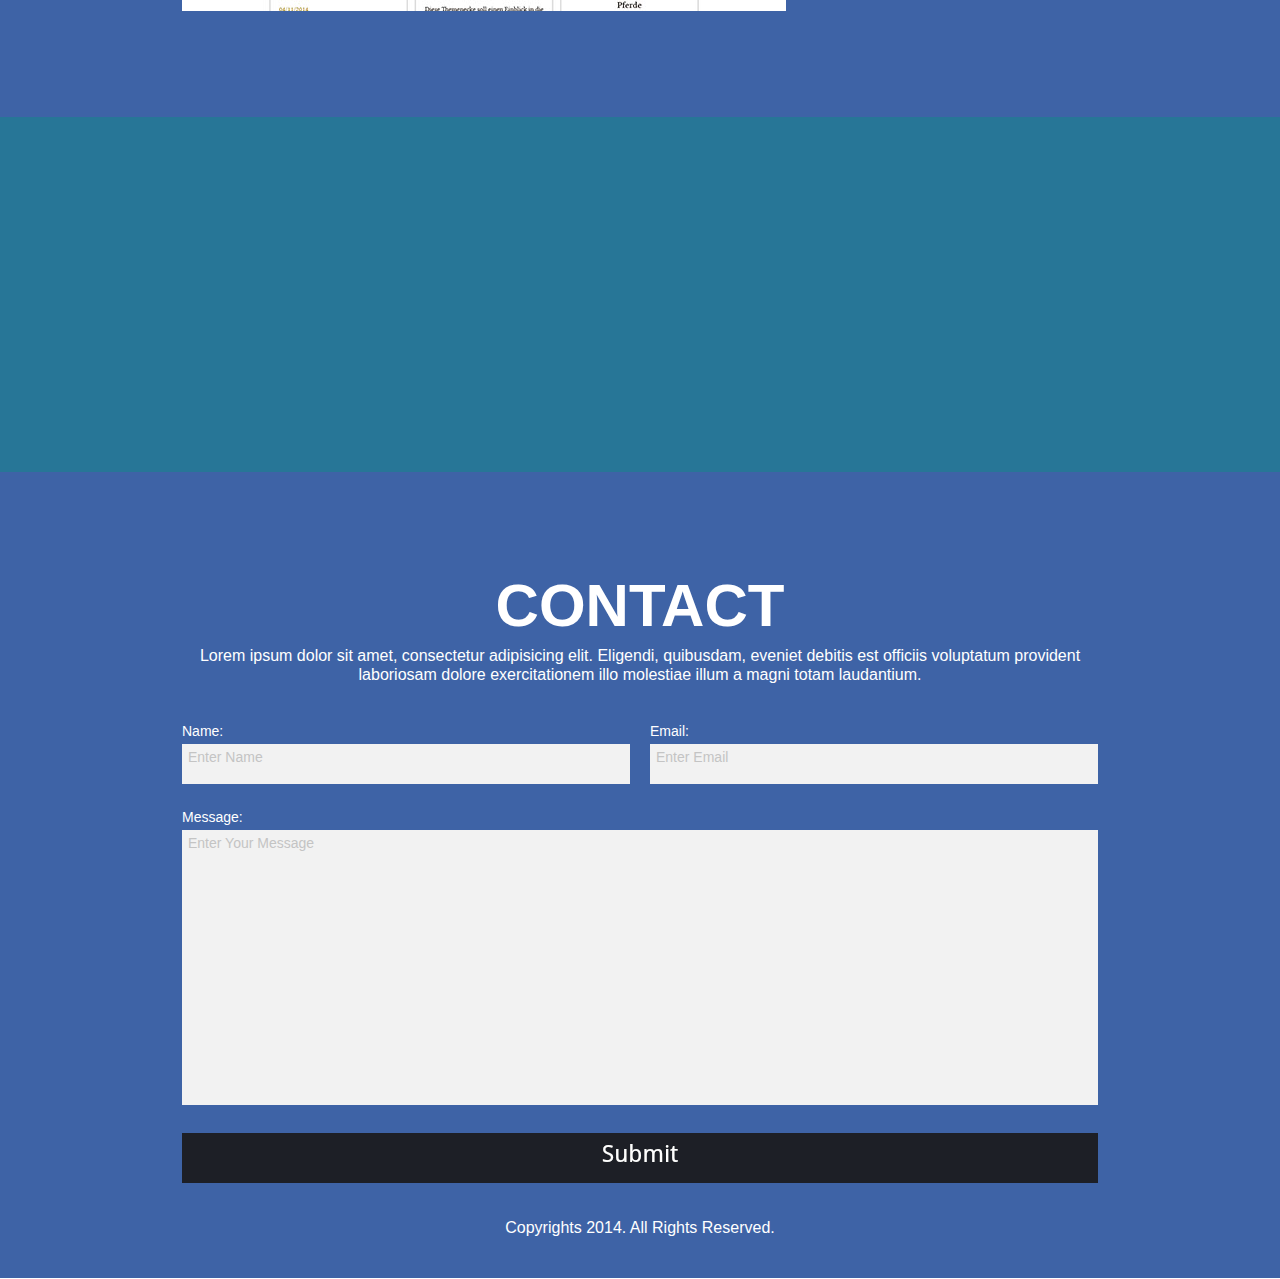
==== commit 6e61c878: "dsf" ====
--- a/index.html
+++ b/index.html
@@ -7,7 +7,7 @@
   <title>Home</title>
   <!-- CSS -->
   <link rel="stylesheet" type="text/css" href="css/site_global.css?4023935739"/>
-  <link rel="stylesheet" type="text/css" href="css/index.css?213576803" id="pagesheet"/>
+  <link rel="stylesheet" type="text/css" href="css/index.css?30517656" id="pagesheet"/>
   <!--[if lt IE 9]>
   <link rel="stylesheet" type="text/css" href="css/iefonts_index.css?4035017167"/>
   <![endif]-->
@@ -49,7 +49,7 @@
     </div>
     <div class="clearfix mse_pre_init" id="u77-6"><!-- content -->
      <p id="u77-2">Delegate 2 Win</p>
-     <p id="u77-4">Perfecting Web Design</p>
+     <p id="u77-4">Perfecting Web Design on the Cloud</p>
     </div>
     <a class="anchor_item colelem" id="features"></a>
     <div class="clearfix colelem" id="pu93"><!-- group -->
--- a/css/index.css
+++ b/css/index.css
@@ -588,7 +588,7 @@
 	padding-bottom: 22px;
 	position: relative;
 	left: -100px;
-	background: #3E63A6 url("../images/adobe-creative-cloud.jpg") no-repeat center center;
+	background: #3E63A6 url("../images/creative_cloud_by_teevati-d6xxpqk.jpg") no-repeat center center;
 }
 
 #gallery
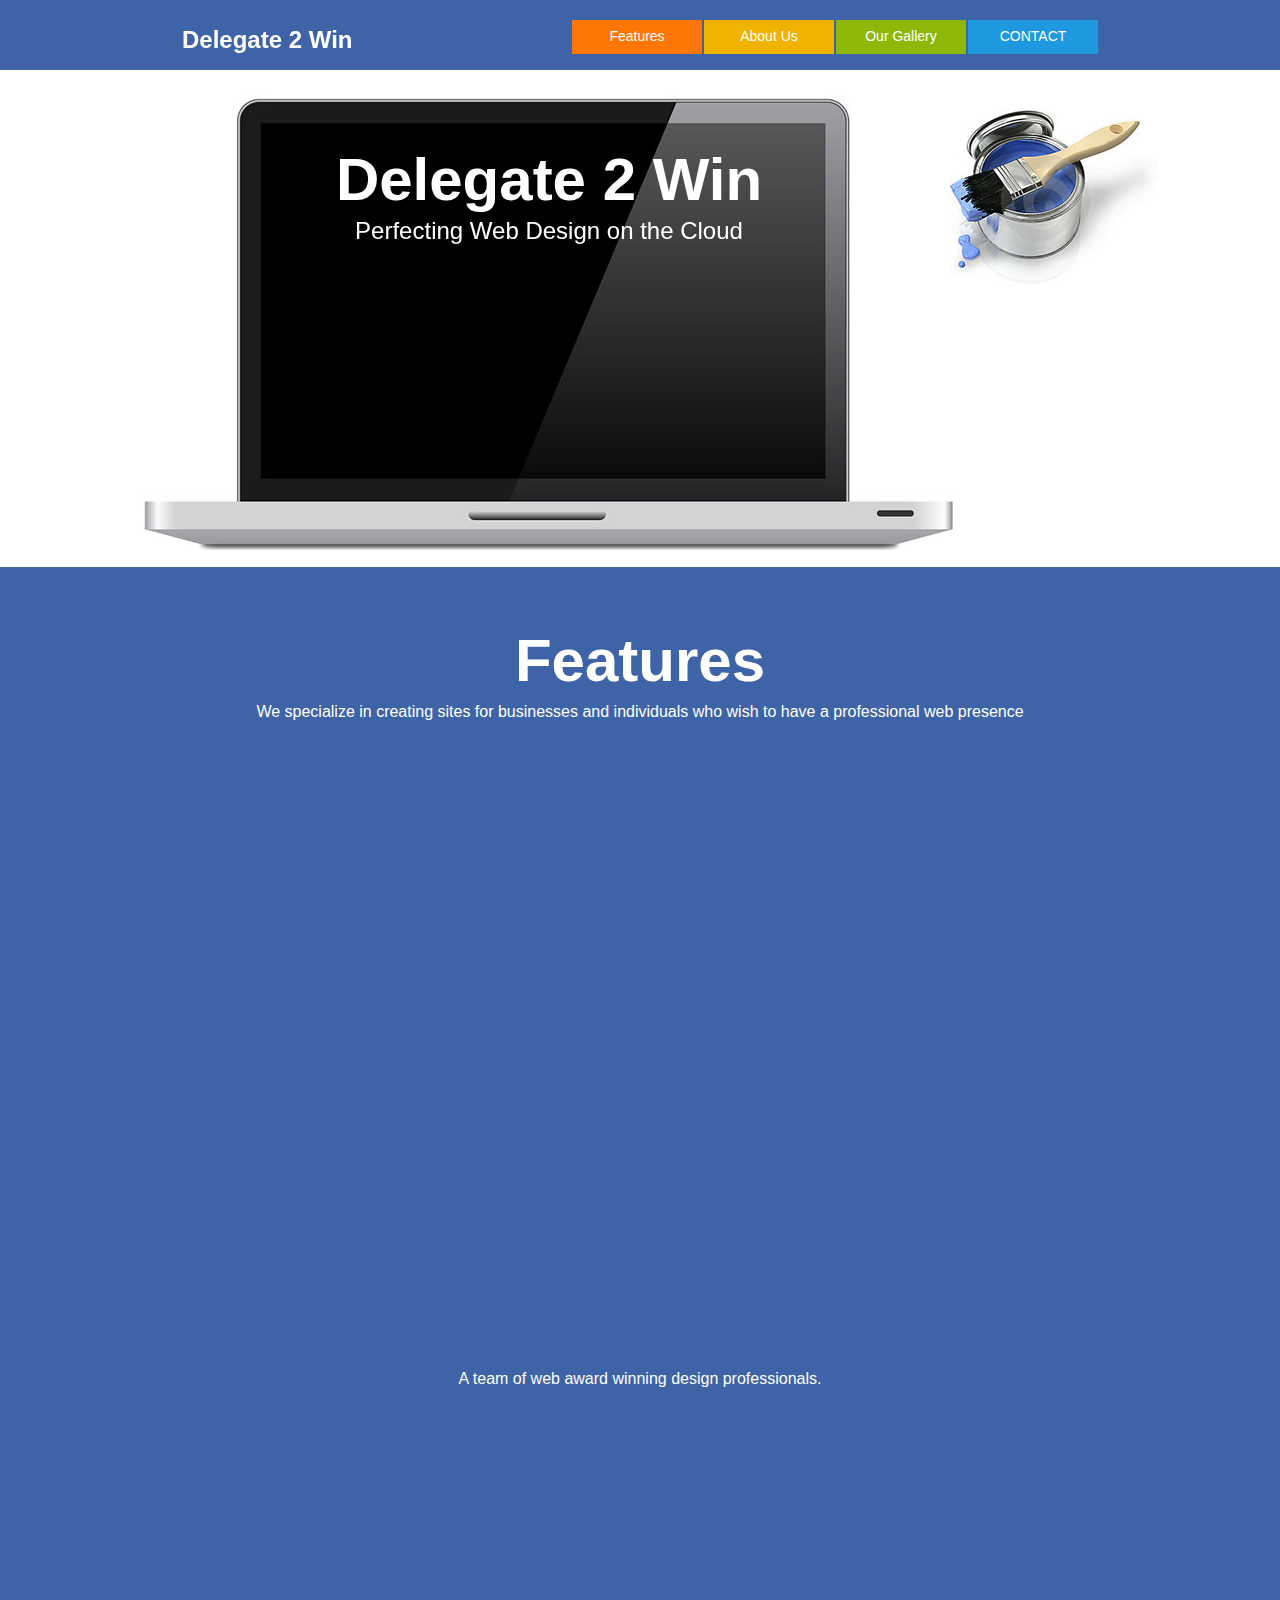
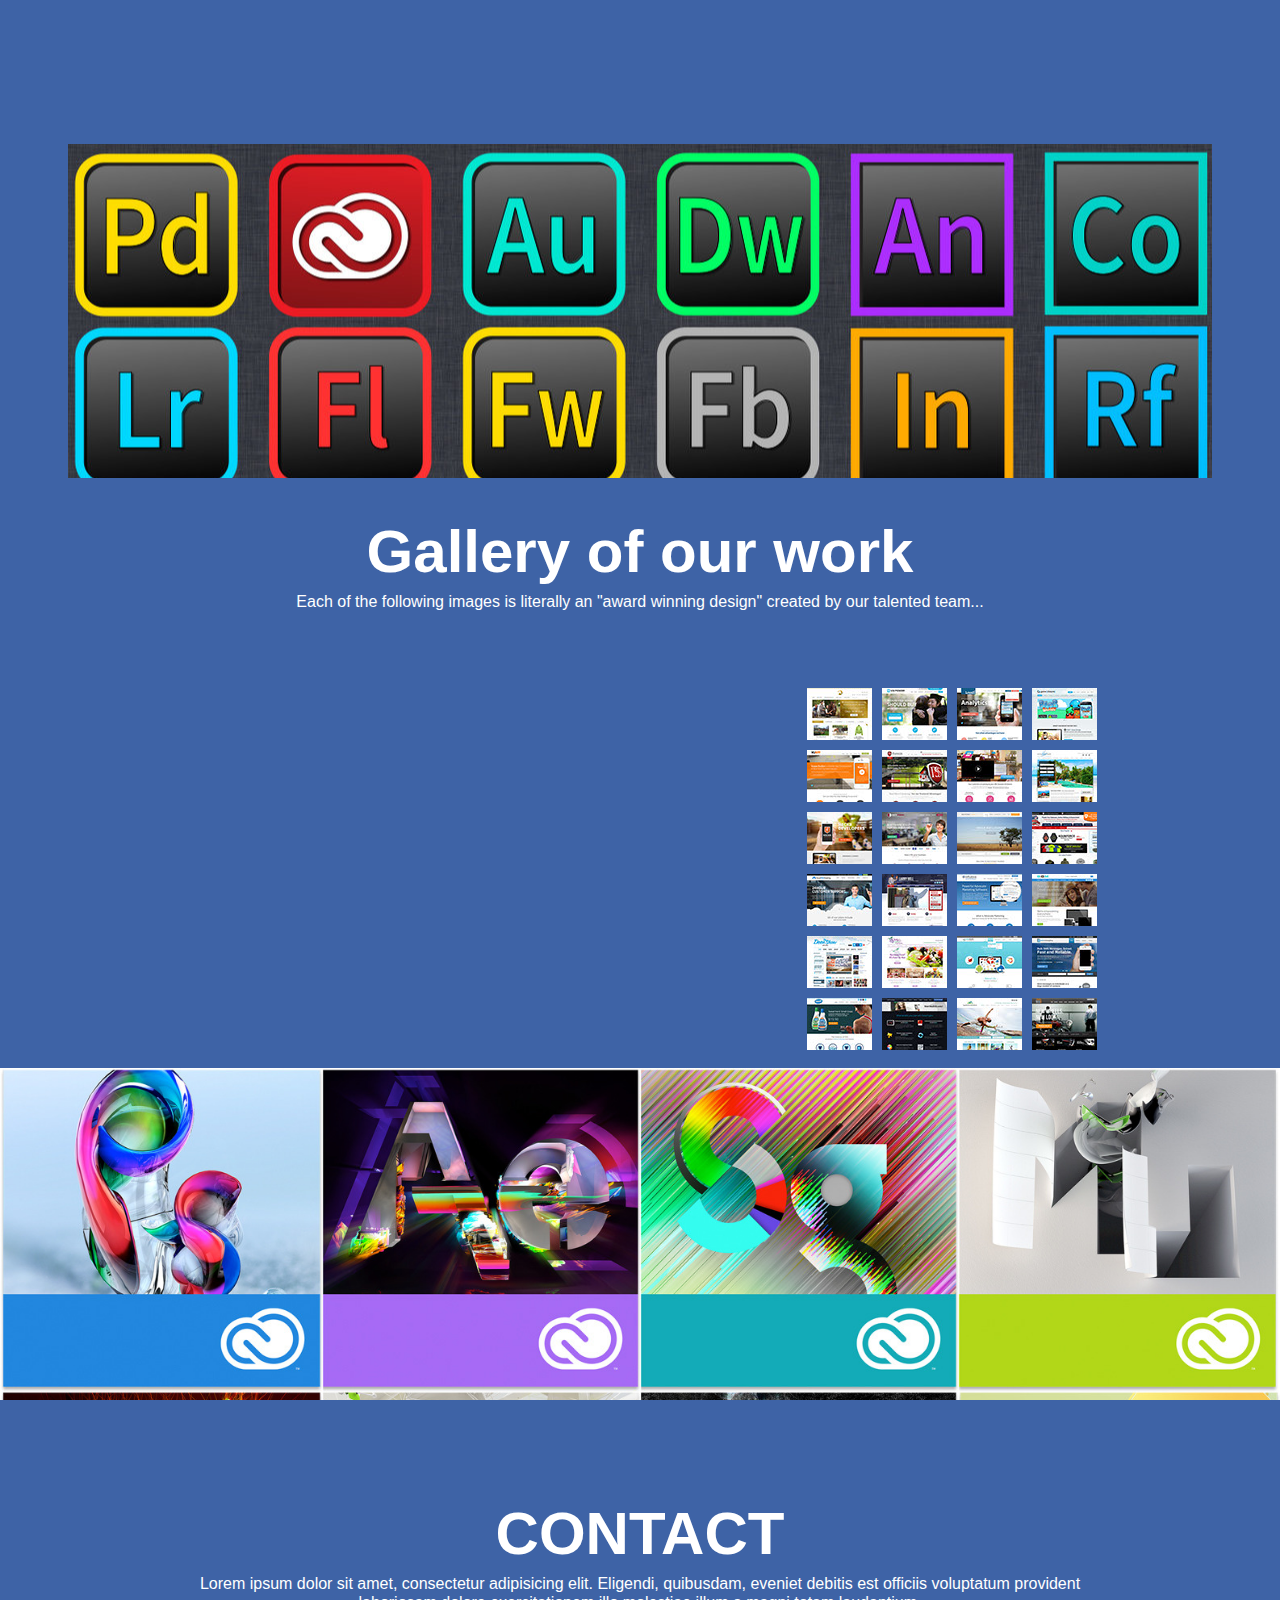
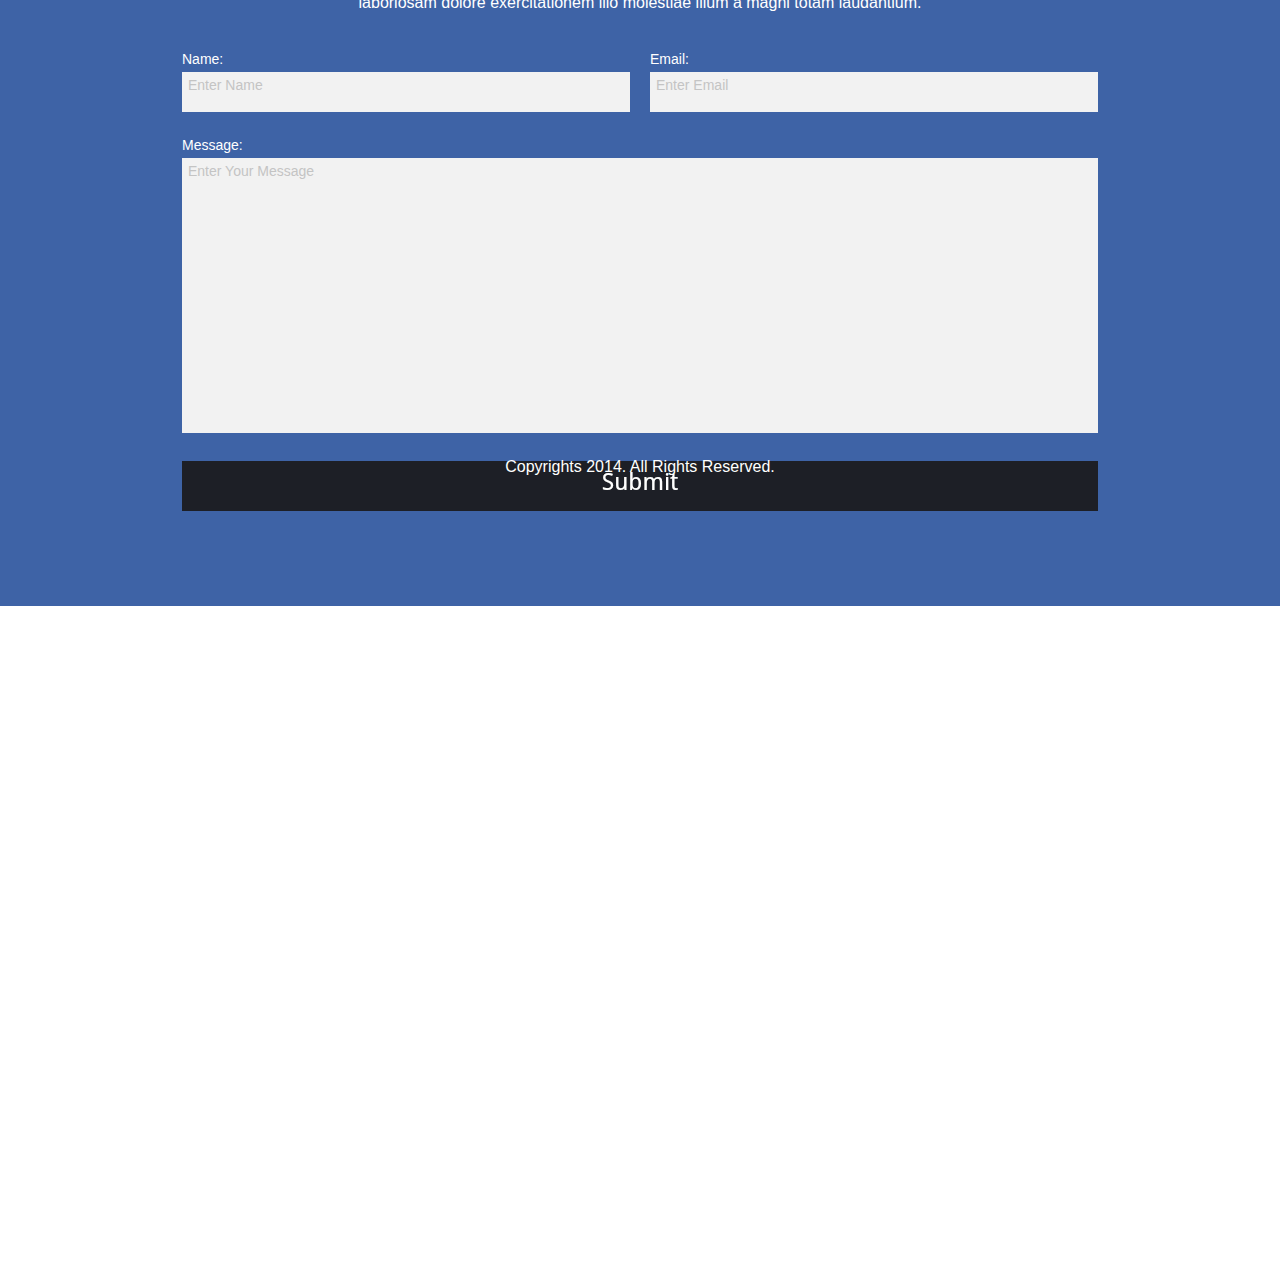
==== commit 839c084a: "hops" ====
--- a/index.html
+++ b/index.html
@@ -2,12 +2,16 @@
 <html class="html">
  <head>
 
+  <script type="text/javascript">
+   if(typeof Muse == "undefined") window.Muse = {}; window.Muse.assets = {"required":["jquery-1.8.3.min.js", "museutils.js", "jquery.musemenu.js", "jquery.musepolyfill.bgsize.js", "jquery.scrolleffects.js", "jquery.watch.js", "webpro.js", "musewpslideshow.js", "jquery.museoverlay.js", "touchswipe.js", "index.css"], "outOfDate":[]};
+</script>
+  
   <meta http-equiv="Content-type" content="text/html;charset=UTF-8"/>
-  <meta name="generator" content="7.4.30.244"/>
+  <meta name="generator" content="2014.0.0.264"/>
   <title>Home</title>
   <!-- CSS -->
-  <link rel="stylesheet" type="text/css" href="css/site_global.css?4023935739"/>
-  <link rel="stylesheet" type="text/css" href="css/index.css?30517656" id="pagesheet"/>
+  <link rel="stylesheet" type="text/css" href="css/site_global.css?475048684"/>
+  <link rel="stylesheet" type="text/css" href="css/index.css?3976308574" id="pagesheet"/>
   <!--[if lt IE 9]>
   <link rel="stylesheet" type="text/css" href="css/iefonts_index.css?4035017167"/>
   <![endif]-->
@@ -20,30 +24,35 @@
   <script type="text/javascript">
    document.write('\x3Cscript src="' + (document.location.protocol == 'https:' ? 'https:' : 'http:') + '//webfonts.creativecloud.com/raleway:n4:all;droid-sans:n4,n7:all.js" type="text/javascript">\x3C/script>');
 </script>
+  <!--[if lt IE 9]>
+  <script src="scripts/html5shiv.js?4241844378" type="text/javascript"></script>
+  <![endif]-->
    </head>
  <body>
 
   <div class="clearfix" id="page"><!-- column -->
    <div class="position_content" id="page_position_content">
-    <div class="browser_width pinned-colelem" id="u69"><!-- simple frame --></div>
-    <div class="museBGSize mse_pre_init" id="u70"><!-- simple frame --></div>
-    <ul class="MenuBar clearfix pinned-colelem" id="menuu458"><!-- horizontal box -->
-     <li class="MenuItemContainer clearfix grpelem" id="u466"><!-- vertical box -->
+    <div class="browser_width" id="u69-bw">
+     <div class="pinned-colelem" id="u69"><!-- simple frame --></div>
+    </div>
+    <nav class="MenuBar clearfix pinned-colelem" id="menuu458"><!-- horizontal box -->
+     <div class="MenuItemContainer clearfix grpelem" id="u466"><!-- vertical box -->
       <a class="nonblock nontext MenuItem MenuItemWithSubMenu anim_swing clearfix colelem" id="u469" href="index.html#features"><!-- horizontal box --><div class="MenuItemLabel NoWrap clearfix grpelem" id="u472-4"><!-- content --><p>Features</p></div></a>
-     </li>
-     <li class="MenuItemContainer clearfix grpelem" id="u459"><!-- vertical box -->
+     </div>
+     <div class="MenuItemContainer clearfix grpelem" id="u459"><!-- vertical box -->
       <a class="nonblock nontext MenuItem MenuItemWithSubMenu anim_swing clearfix colelem" id="u462" href="index.html#about"><!-- horizontal box --><div class="MenuItemLabel NoWrap clearfix grpelem" id="u465-4"><!-- content --><p>About Us</p></div></a>
-     </li>
-     <li class="MenuItemContainer clearfix grpelem" id="u473"><!-- vertical box -->
+     </div>
+     <div class="MenuItemContainer clearfix grpelem" id="u473"><!-- vertical box -->
       <a class="nonblock nontext MenuItem MenuItemWithSubMenu anim_swing clearfix colelem" id="u476" href="index.html#gallery"><!-- horizontal box --><div class="MenuItemLabel NoWrap clearfix grpelem" id="u478-4"><!-- content --><p>Our Gallery</p></div></a>
-     </li>
-     <li class="MenuItemContainer clearfix grpelem" id="u497"><!-- vertical box -->
+     </div>
+     <div class="MenuItemContainer clearfix grpelem" id="u497"><!-- vertical box -->
       <a class="nonblock nontext MenuItem MenuItemWithSubMenu anim_swing clearfix colelem" id="u498" href="index.html#contact"><!-- horizontal box --><div class="MenuItemLabel NoWrap clearfix grpelem" id="u499-4"><!-- content --><p>CONTACT</p></div></a>
-     </li>
-    </ul>
+     </div>
+    </nav>
     <div class="clearfix pinned-colelem" id="u579-4"><!-- content -->
      <p>Delegate 2 Win</p>
     </div>
+    <div class="museBGSize mse_pre_init" id="u70"><!-- simple frame --></div>
     <div class="clip_frame mse_pre_init" id="u568"><!-- image -->
      <img class="block" id="u568_img" src="images/paint-brush-can-13542863.jpg" alt="" width="209" height="187"/>
     </div>
@@ -53,10 +62,12 @@
     </div>
     <a class="anchor_item colelem" id="features"></a>
     <div class="clearfix colelem" id="pu93"><!-- group -->
-     <div class="browser_width grpelem" id="u93"><!-- group -->
-      <div class="clearfix" id="u93_align_to_page">
-       <div class="clearfix grpelem" id="u94-4"><!-- content -->
-        <p>Features</p>
+     <div class="browser_width grpelem" id="u93-bw">
+      <div id="u93"><!-- group -->
+       <div class="clearfix" id="u93_align_to_page">
+        <div class="clearfix grpelem" id="u94-4"><!-- content -->
+         <p>Features</p>
+        </div>
        </div>
       </div>
      </div>
@@ -96,10 +107,14 @@
      </div>
      <div class="rounded-corners mse_pre_init" id="u113"><!-- simple frame --></div>
     </div>
-    <div class="museBGSize browser_width mse_pre_init" id="u132"><!-- simple frame --></div>
+    <div class="browser_width mse_pre_init" id="u132-bw">
+     <div class="museBGSize" id="u132"><!-- simple frame --></div>
+    </div>
     <a class="anchor_item colelem" id="about"></a>
     <div class="clearfix colelem" id="pu139"><!-- group -->
-     <div class="browser_width grpelem" id="u139"><!-- simple frame --></div>
+     <div class="browser_width grpelem" id="u139-bw">
+      <div id="u139"><!-- simple frame --></div>
+     </div>
      <div class="clearfix grpelem" id="u141-4"><!-- content -->
       <p>A team of web award winning design professionals.</p>
      </div>
@@ -119,16 +134,20 @@
       <p>If you want a modern, effective presence on Internet then we can do it.</p>
      </div>
     </div>
-    <div class="browser_width colelem" id="u150"><!-- group -->
-     <div class="clearfix" id="u150_align_to_page">
-      <a class="anchor_item grpelem" id="gallery"></a>
+    <div class="browser_width colelem" id="u150-bw">
+     <div id="u150"><!-- group -->
+      <div class="clearfix" id="u150_align_to_page">
+       <a class="anchor_item grpelem" id="gallery"></a>
+      </div>
      </div>
     </div>
     <div class="clearfix colelem" id="pu151"><!-- group -->
-     <div class="browser_width grpelem" id="u151"><!-- group -->
-      <div class="clearfix" id="u151_align_to_page">
-       <div class="clearfix grpelem" id="u152-4"><!-- content -->
-        <p>Gallery of our work</p>
+     <div class="browser_width grpelem" id="u151-bw">
+      <div id="u151"><!-- group -->
+       <div class="clearfix" id="u151_align_to_page">
+        <div class="clearfix grpelem" id="u152-4"><!-- content -->
+         <p>Gallery of our work</p>
+        </div>
        </div>
       </div>
      </div>
@@ -338,16 +357,20 @@
       </div>
      </div>
     </div>
-    <div class="museBGSize browser_width colelem" id="u424"><!-- group -->
-     <div class="clearfix" id="u424_align_to_page">
-      <a class="anchor_item grpelem" id="contact"></a>
+    <div class="browser_width colelem" id="u424-bw">
+     <div class="museBGSize" id="u424"><!-- group -->
+      <div class="clearfix" id="u424_align_to_page">
+       <a class="anchor_item grpelem" id="contact"></a>
+      </div>
      </div>
     </div>
     <div class="clearfix colelem" id="pu425"><!-- group -->
-     <div class="browser_width grpelem" id="u425"><!-- group -->
-      <div class="clearfix" id="u425_align_to_page">
-       <div class="clearfix grpelem" id="u426-4"><!-- content -->
-        <p>CONTACT</p>
+     <div class="browser_width grpelem" id="u425-bw">
+      <div id="u425"><!-- group -->
+       <div class="clearfix" id="u425_align_to_page">
+        <div class="clearfix grpelem" id="u426-4"><!-- content -->
+         <p>CONTACT</p>
+        </div>
        </div>
       </div>
      </div>
@@ -403,26 +426,29 @@
   <script type="text/javascript">
    window.jQuery || document.write('\x3Cscript src="scripts/jquery-1.8.3.min.js" type="text/javascript">\x3C/script>');
 </script>
-  <script src="scripts/museutils.js?4291592202" type="text/javascript"></script>
-  <script src="scripts/jquery.tobrowserwidth.js?3842421675" type="text/javascript"></script>
-  <script src="scripts/jquery.musepolyfill.bgsize.js?291134478" type="text/javascript"></script>
-  <script src="scripts/jquery.scrolleffects.js?4006931061" type="text/javascript"></script>
-  <script src="scripts/jquery.musemenu.js?3788803530" type="text/javascript"></script>
-  <script src="scripts/webpro.js?3903299128" type="text/javascript"></script>
-  <script src="scripts/musewpslideshow.js?138381373" type="text/javascript"></script>
-  <script src="scripts/jquery.museoverlay.js?4250894771" type="text/javascript"></script>
-  <script src="scripts/touchswipe.js?4156838003" type="text/javascript"></script>
-  <script src="scripts/jquery.watch.js?4068933136" type="text/javascript"></script>
+  <script src="scripts/museutils.js?212726984" type="text/javascript"></script>
+  <script src="scripts/jquery.musemenu.js?440295907" type="text/javascript"></script>
+  <script src="scripts/jquery.musepolyfill.bgsize.js?3953916557" type="text/javascript"></script>
+  <script src="scripts/jquery.scrolleffects.js?519931148" type="text/javascript"></script>
+  <script src="scripts/jquery.watch.js?4125239756" type="text/javascript"></script>
+  <script src="scripts/webpro.js?114405901" type="text/javascript"></script>
+  <script src="scripts/musewpslideshow.js?3797706250" type="text/javascript"></script>
+  <script src="scripts/jquery.museoverlay.js?254250306" type="text/javascript"></script>
+  <script src="scripts/touchswipe.js?12843993" type="text/javascript"></script>
   <!-- Other scripts -->
   <script type="text/javascript">
    $(document).ready(function() { try {
+(function(){var a={},b=function(a){if(a.match(/^rgb/))return a=a.replace(/\s+/g,"").match(/([\d\,]+)/gi)[0].split(","),(parseInt(a[0])<<16)+(parseInt(a[1])<<8)+parseInt(a[2]);if(a.match(/^\#/))return parseInt(a.substr(1),16);return 0};(function(){$('link[type="text/css"]').each(function(){var b=($(this).attr("href")||"").match(/\/?css\/([\w\-]+\.css)\?(\d+)/);b&&b[1]&&b[2]&&(a[b[1]]=b[2])})})();(function(){$("body").append('<div class="version" style="display:none; width:1px; height:1px;"></div>');
+for(var c=$(".version"),d=0;d<Muse.assets.required.length;){var f=Muse.assets.required[d],g=f.match(/([\w\-\.]+)\.(\w+)$/),k=g&&g[1]?g[1]:null,g=g&&g[2]?g[2]:null;switch(g.toLowerCase()){case "css":k=k.replace(/\W/gi,"_").replace(/^([^a-z])/gi,"_$1");c.addClass(k);var g=b(c.css("color")),h=b(c.css("background-color"));g!=0||h!=0?(Muse.assets.required.splice(d,1),(g!=a[f]>>>24||h!=(a[f]&16777215))&&Muse.assets.outOfDate.push(f)):d++;c.removeClass(k);break;case "js":k.match(/^jquery-[\d\.]+/gi)&&typeof $!=
+"undefined"?Muse.assets.required.splice(d,1):d++;break;default:throw Error("Unsupported file type: "+g);}}c.remove();(Muse.assets.outOfDate.length||Muse.assets.required.length)&&alert("Some files on the server may be missing or incorrect. Clear browser cache and try again. If the problem persists please contact website author.")})()})();+/* body */
 Muse.Utils.transformMarkupToFixBrowserProblemsPreInit();/* body */
-$('.browser_width').toBrowserWidth();/* browser width elements */
 Muse.Utils.prepHyperlinks(true);/* body */
-$('#u70').registerPositionScrollEffect([{"in":[-Infinity,-60],"speed":[1,0]},{"in":[-60,Infinity],"speed":[0,1.5]}]);/* scroll effect */
 Muse.Utils.initWidget('.MenuBar', function(elem) { return $(elem).museMenu(); });/* unifiedNavBar */
+$('#u70').registerPositionScrollEffect([{"in":[-Infinity,0],"speed":[1,0]},{"in":[0,Infinity],"speed":[0,1.5]}]);/* scroll effect */
 $('#u568').registerPositionScrollEffect([{"in":[-Infinity,30],"speed":[0,0.1]},{"in":[30,Infinity],"speed":[0,0.7]}]);/* scroll effect */
 $('#u77-6').registerPositionScrollEffect([{"in":[-Infinity,30],"speed":[0,0.1]},{"in":[30,Infinity],"speed":[0,0.7]}]);/* scroll effect */
+Muse.Utils.resizeHeight()/* resize height */
 $('#u97-4').registerPositionScrollEffect([{"in":[-Infinity,266],"speed":[-2.5,1]},{"in":[266,Infinity],"speed":[0,1]}]);/* scroll effect */
 $('#u96-4').registerPositionScrollEffect([{"in":[-Infinity,266],"speed":[-2.5,1]},{"in":[266,Infinity],"speed":[0,1]}]);/* scroll effect */
 $('#u98').registerPositionScrollEffect([{"in":[-Infinity,266],"speed":[-2.5,1]},{"in":[266,Infinity],"speed":[0,1]}]);/* scroll effect */
@@ -435,19 +461,19 @@
 $('#u112-4').registerPositionScrollEffect([{"in":[-Infinity,452],"speed":[-2.5,1]},{"in":[452,Infinity],"speed":[0,1]}]);/* scroll effect */
 $('#u111-4').registerPositionScrollEffect([{"in":[-Infinity,452],"speed":[-2.5,1]},{"in":[452,Infinity],"speed":[0,1]}]);/* scroll effect */
 $('#u113').registerPositionScrollEffect([{"in":[-Infinity,452],"speed":[-2.5,1]},{"in":[452,Infinity],"speed":[0,1]}]);/* scroll effect */
-$('#u132').registerPositionScrollEffect([{"in":[-Infinity,1148],"speed":[null,1]},{"in":[1148,Infinity],"speed":[null,1]}]);/* scroll effect */
+$('#u132-bw').registerPositionScrollEffect([{"in":[-Infinity,1148],"speed":[null,1]},{"in":[1148,Infinity],"speed":[null,1]}]);/* scroll effect */
 $('#u132').registerBackgroundPositionScrollEffect([{"in":[-Infinity,1148],"speed":[0,0]},{"in":[1148,Infinity],"speed":[0,0]}]);/* scroll effect */
 $('#u541').registerPositionScrollEffect([{"in":[-Infinity,1675],"speed":[1,1]},{"in":[1675,Infinity],"speed":[-0.3,1]}]);/* scroll effect */
 $('#u140-4').registerPositionScrollEffect([{"in":[-Infinity,1484.9],"speed":[-1,1]},{"in":[1484.9,Infinity],"speed":[0,1]}]);/* scroll effect */
 $('#u142-10').registerPositionScrollEffect([{"in":[-Infinity,1675],"speed":[-1,1]},{"in":[1675,Infinity],"speed":[0.3,1]}]);/* scroll effect */
 $('#u150').registerBackgroundPositionScrollEffect([{"in":[-Infinity,2170.95],"speed":[0,0]},{"in":[2170.95,Infinity],"speed":[0,0]}]);/* scroll effect */
-Muse.Utils.initWidget('#slideshowu154', function(elem) { $(elem).data('widget', new WebPro.Widget.ContentSlideShow(elem, {autoPlay:true,displayInterval:3500,slideLinkStopsSlideShow:false,transitionStyle:'fading',lightboxEnabled_runtime:false,shuffle:false,transitionDuration:500,enableSwipe:true,fullScreen:false})); });/* #slideshowu154 */
+Muse.Utils.initWidget('#slideshowu154', function(elem) { $(elem).data('widget', new WebPro.Widget.ContentSlideShow(elem, {autoPlay:true,displayInterval:3500,slideLinkStopsSlideShow:false,transitionStyle:'fading',lightboxEnabled_runtime:false,shuffle:false,transitionDuration:500,enableSwipe:true,elastic:'off',resumeAutoplay:false,resumeAutoplayInterval:3000,playOnce:false})); });/* #slideshowu154 */
 $('#u424').registerBackgroundPositionScrollEffect([{"in":[-Infinity,3216.9],"speed":[0,0]},{"in":[3216.9,Infinity],"speed":[0,0]}]);/* scroll effect */
 Muse.Utils.initWidget('#widgetu428', function(elem) { new WebPro.Widget.Form(elem, {validationEvent:'submit',errorStateSensitivity:'high',fieldWrapperClass:'fld-grp',formSubmittedClass:'frm-sub-st',formErrorClass:'frm-subm-err-st',formDeliveredClass:'frm-subm-ok-st',notEmptyClass:'non-empty-st',focusClass:'focus-st',invalidClass:'fld-err-st',requiredClass:'fld-err-st',ajaxSubmit:true}); });/* #widgetu428 */
 Muse.Utils.fullPage('#page');/* 100% height page */
 Muse.Utils.showWidgetsWhenReady();/* body */
 Muse.Utils.transformMarkupToFixBrowserProblems();/* body */
-} catch(e) { Muse.Assert.fail('Error calling selector function:' + e); }});
+} catch(e) { if (e && 'function' == typeof e.notify) e.notify(); else Muse.Assert.fail('Error calling selector function:' + e); }});
 </script>
    </body>
 </html>
--- a/css/site_global.css
+++ b/css/site_global.css
@@ -5,7 +5,7 @@
 	-ms-text-size-adjust: none;
 }
 
-body,div,dl,dt,dd,ul,ol,li,h1,h2,h3,h4,h5,h6,pre,code,form,fieldset,legend,input,button,textarea,p,blockquote,th,td,a
+body,div,dl,dt,dd,ul,ol,li,nav,h1,h2,h3,h4,h5,h6,pre,code,form,fieldset,legend,input,button,textarea,p,blockquote,th,td,a
 {
 	margin: 0;
 	padding: 0;
@@ -79,12 +79,6 @@
 @media screen and (-webkit-min-device-pixel-ratio:0)
 {
 	body { text-rendering:auto; }
-}
-
-a
-{
-	color: inherit;
-	text-decoration: inherit;
 }
 
 a:link
@@ -171,6 +165,11 @@
 	clear: both;
 }
 
+.colelem100 /* a child element of a column that is 100% width */
+{
+	clear: both;
+}
+
 .grpelem /* a child element of a group */
 {
 	display: inline;
@@ -341,6 +340,7 @@
 .submit-btn /* form submit buttons on top of sibling elements */
 {
 	z-index: 50000;
+	cursor: pointer;
 }
 
 .anchor_item /* used to specify anchor properties */
@@ -399,6 +399,19 @@
 	box-sizing: border-box;
 }
 
+.fullwidth
+{
+	position: absolute;
+}
+
+.borderbox
+{
+	-moz-box-sizing: border-box;
+	-webkit-box-sizing: border-box;
+	-ms-box-sizing: border-box;
+	box-sizing: border-box;
+}
+
 .scroll_wrapper
 {
 	position: absolute;
@@ -413,6 +426,13 @@
 	margin-bottom: 0px;
 }
 
+.browser_width > *
+{
+	position: absolute;
+	left: 0px;
+	right: 0px;
+}
+
 .MenuBar .MenuItemContainer,.SlideShowContentPanel .fullscreen img
 {
 	position: relative;
--- a/css/index.css
+++ b/css/index.css
@@ -1,3 +1,9 @@
+.version.index /* version checker */
+{
+	color: #0000ED;
+	background-color: #01A75E;
+}
+
 .html
 {
 	background-color: #FFFFFF;
@@ -18,33 +24,22 @@
 
 #page_position_content
 {
-	margin-top: 525px;
+	padding-top: 525px;
 }
 
 #u69
 {
 	z-index: 264;
-	width: 1160px;
 	height: 70px;
 	border-color: #000000;
 	background-color: #3E63A6;
 	position: fixed;
 	top: 0px;
-	left: 50%;
-	margin-left: -50%;
-}
-
-#u70
-{
-	z-index: 2;
-	width: 1160px;
-	height: 618px;
-	border-color: #000000;
-	position: fixed;
-	top: 10px;
-	left: -186px;
-	background: transparent url("../images/vector-macbook-pro-laptop-u70-fr.jpg") no-repeat center center;
-	background-size: contain !important;
+}
+
+#u69-bw
+{
+	z-index: 264;
 }
 
 #menuu458
@@ -77,9 +72,9 @@
 {
 	width: 130px;
 	min-height: 17px;
+	color: #FFFFFF;
+	font-size: 14px;
 	text-align: center;
-	font-size: 14px;
-	color: #FFFFFF;
 	font-family: droid-sans, sans-serif;
 	font-weight: 400;
 	position: relative;
@@ -147,8 +142,8 @@
 {
 	width: 130px;
 	min-height: 17px;
+	color: #FFFFFF;
 	text-align: center;
-	color: #FFFFFF;
 	font-family: droid-sans, sans-serif;
 	font-weight: 400;
 	position: relative;
@@ -162,16 +157,16 @@
 	width: 270px;
 	min-height: 37px;
 	background-color: transparent;
+	line-height: 29px;
+	color: #FFFFFF;
+	font-size: 24px;
 	text-align: left;
-	font-size: 24px;
-	line-height: 29px;
-	color: #FFFFFF;
 	font-family: droid-sans, sans-serif;
 	font-weight: 700;
 	position: fixed;
 	top: 25px;
 	left: 50%;
-	margin-left: -400px;
+	margin-left: -458px;
 }
 
 #u579-4:hover
@@ -179,7 +174,20 @@
 	padding-top: 0px;
 	padding-bottom: 0px;
 	min-height: 37px;
-	margin: 0px 0px 0px -400px;
+	margin: 0px 0px 0px -458px;
+}
+
+#u70
+{
+	z-index: 2;
+	width: 1160px;
+	height: 480px;
+	border-color: #000000;
+	position: fixed;
+	top: 70px;
+	left: -191px;
+	background: transparent url("../images/vector-macbook-pro-laptop-u70-fr.jpg") no-repeat center center;
+	background-size: contain;
 }
 
 #u568
@@ -188,7 +196,7 @@
 	width: 209px;
 	position: fixed;
 	top: 128px;
-	left: 739px;
+	left: 789px;
 }
 
 #u77-6
@@ -196,8 +204,8 @@
 	z-index: 5;
 	width: 488px;
 	min-height: 77px;
+	color: #FFFFFF;
 	text-align: center;
-	color: #FFFFFF;
 	position: fixed;
 	top: 171px;
 	left: 145px;
@@ -228,20 +236,16 @@
 #pu93
 {
 	width: 0.01px;
-	left: -100px;
+	margin-left: -100px;
 	margin-top: 24px;
-	position: relative;
 }
 
 #u93
 {
 	z-index: 11;
-	width: 1160px;
 	border-color: #000000;
 	background-color: #3E63A6;
 	padding-bottom: 546px;
-	position: relative;
-	margin-right: -10000px;
 }
 
 #u94-4
@@ -249,10 +253,10 @@
 	z-index: 12;
 	width: 604px;
 	min-height: 77px;
+	line-height: 72px;
+	color: #FFFFFF;
+	font-size: 60px;
 	text-align: center;
-	font-size: 60px;
-	line-height: 72px;
-	color: #FFFFFF;
 	font-family: droid-sans, sans-serif;
 	font-weight: 700;
 	position: relative;
@@ -261,14 +265,20 @@
 	left: 278px;
 }
 
+#u93-bw
+{
+	z-index: 11;
+	height: 135px;
+}
+
 #u95-4
 {
 	z-index: 16;
 	width: 916px;
+	line-height: 19px;
+	color: #FFFFFF;
+	font-size: 16px;
 	text-align: center;
-	font-size: 16px;
-	line-height: 19px;
-	color: #FFFFFF;
 	font-family: droid-sans, sans-serif;
 	font-weight: 400;
 	position: relative;
@@ -282,9 +292,7 @@
 	width: 0.01px;
 	padding-bottom: 331px;
 	margin-left: 22px;
-	top: -446px;
-	margin-bottom: -331px;
-	position: relative;
+	margin-top: -446px;
 }
 
 #u97-4
@@ -292,10 +300,10 @@
 	z-index: 24;
 	width: 214px;
 	min-height: 36px;
+	line-height: 29px;
+	color: #FFFFFF;
+	font-size: 24px;
 	text-align: center;
-	font-size: 24px;
-	line-height: 29px;
-	color: #FFFFFF;
 	font-family: droid-sans, sans-serif;
 	font-weight: 700;
 	position: fixed;
@@ -308,9 +316,9 @@
 	z-index: 20;
 	width: 214px;
 	min-height: 90px;
+	line-height: 24px;
+	color: #FFFFFF;
 	text-align: center;
-	line-height: 24px;
-	color: #FFFFFF;
 	font-family: droid-sans, sans-serif;
 	font-weight: 400;
 	position: fixed;
@@ -339,10 +347,10 @@
 	z-index: 35;
 	width: 214px;
 	min-height: 36px;
+	line-height: 29px;
+	color: #FFFFFF;
+	font-size: 24px;
 	text-align: center;
-	font-size: 24px;
-	line-height: 29px;
-	color: #FFFFFF;
 	font-family: droid-sans, sans-serif;
 	font-weight: 700;
 	position: fixed;
@@ -355,9 +363,9 @@
 	z-index: 29;
 	width: 214px;
 	min-height: 90px;
+	line-height: 24px;
+	color: #FFFFFF;
 	text-align: center;
-	line-height: 24px;
-	color: #FFFFFF;
 	font-family: droid-sans, sans-serif;
 	font-weight: 400;
 	position: fixed;
@@ -386,10 +394,10 @@
 	z-index: 44;
 	width: 214px;
 	min-height: 36px;
+	line-height: 29px;
+	color: #FFFFFF;
+	font-size: 24px;
 	text-align: center;
-	font-size: 24px;
-	line-height: 29px;
-	color: #FFFFFF;
 	font-family: droid-sans, sans-serif;
 	font-weight: 700;
 	position: fixed;
@@ -402,9 +410,9 @@
 	z-index: 40;
 	width: 214px;
 	min-height: 90px;
+	line-height: 24px;
+	color: #FFFFFF;
 	text-align: center;
-	line-height: 24px;
-	color: #FFFFFF;
 	font-family: droid-sans, sans-serif;
 	font-weight: 400;
 	position: fixed;
@@ -433,10 +441,10 @@
 	z-index: 53;
 	width: 214px;
 	min-height: 36px;
+	line-height: 29px;
+	color: #FFFFFF;
+	font-size: 24px;
 	text-align: center;
-	font-size: 24px;
-	line-height: 29px;
-	color: #FFFFFF;
 	font-family: droid-sans, sans-serif;
 	font-weight: 700;
 	position: fixed;
@@ -449,9 +457,9 @@
 	z-index: 49;
 	width: 214px;
 	min-height: 90px;
+	line-height: 24px;
+	color: #FFFFFF;
 	text-align: center;
-	line-height: 24px;
-	color: #FFFFFF;
 	font-family: droid-sans, sans-serif;
 	font-weight: 400;
 	position: fixed;
@@ -478,14 +486,19 @@
 #u132
 {
 	z-index: 58;
-	width: 1160px;
 	height: 474px;
 	border-color: #000000;
-	position: fixed;
+	background: #3E63A6 url("../images/responsive-mockups.jpg") no-repeat center center;
+	background-size: cover;
+}
+
+#u132-bw
+{
+	z-index: 58;
+	position: fixed;
+	left: 0px;
+	right: 0px;
 	top: 1248px;
-	left: -100px;
-	background: #3E63A6 url("../images/responsive-mockups.jpg") no-repeat center center;
-	background-size: cover !important;
 }
 
 #about
@@ -498,30 +511,32 @@
 #pu139
 {
 	width: 0.01px;
-	left: -100px;
+	margin-left: -100px;
 	margin-top: 20px;
-	position: relative;
 }
 
 #u139
 {
 	z-index: 59;
-	width: 1160px;
 	height: 549px;
 	border-color: #000000;
 	background-color: #3E63A6;
-	position: relative;
-	margin-right: -10000px;
+}
+
+#u139-bw
+{
+	z-index: 59;
+	height: 549px;
 }
 
 #u141-4
 {
 	z-index: 64;
 	width: 916px;
+	line-height: 19px;
+	color: #FFFFFF;
+	font-size: 16px;
 	text-align: center;
-	font-size: 16px;
-	line-height: 19px;
-	color: #FFFFFF;
 	font-family: droid-sans, sans-serif;
 	font-weight: 400;
 	position: relative;
@@ -535,9 +550,7 @@
 	width: 0.01px;
 	padding-bottom: 434px;
 	margin-left: 134px;
-	top: -452px;
-	margin-bottom: -435px;
-	position: relative;
+	margin-top: -452px;
 }
 
 #u541
@@ -554,10 +567,10 @@
 	z-index: 60;
 	width: 604px;
 	min-height: 77px;
+	line-height: 72px;
+	color: #FFFFFF;
+	font-size: 60px;
 	text-align: center;
-	font-size: 60px;
-	line-height: 72px;
-	color: #FFFFFF;
 	font-family: droid-sans, sans-serif;
 	font-weight: 700;
 	position: fixed;
@@ -570,9 +583,9 @@
 	z-index: 68;
 	width: 526px;
 	min-height: 260px;
+	line-height: 24px;
+	color: #FFFFFF;
 	text-align: left;
-	line-height: 24px;
-	color: #FFFFFF;
 	font-family: droid-sans, sans-serif;
 	font-weight: 400;
 	position: fixed;
@@ -583,11 +596,8 @@
 #u150
 {
 	z-index: 78;
-	width: 1160px;
 	border-color: #000000;
 	padding-bottom: 22px;
-	position: relative;
-	left: -100px;
 	background: #3E63A6 url("../images/creative_cloud_by_teevati-d6xxpqk.jpg") no-repeat center center;
 }
 
@@ -599,15 +609,18 @@
 	margin-top: 316px;
 }
 
+#u150-bw
+{
+	z-index: 78;
+	height: 334px;
+}
+
 #u151
 {
 	z-index: 79;
-	width: 1160px;
 	border-color: #000000;
 	background-color: #3E63A6;
 	padding-bottom: 575px;
-	position: relative;
-	margin-right: -10000px;
 }
 
 #u152-4
@@ -615,10 +628,10 @@
 	z-index: 80;
 	width: 604px;
 	min-height: 77px;
+	line-height: 72px;
+	color: #FFFFFF;
+	font-size: 60px;
 	text-align: center;
-	font-size: 60px;
-	line-height: 72px;
-	color: #FFFFFF;
 	font-family: droid-sans, sans-serif;
 	font-weight: 700;
 	position: relative;
@@ -627,14 +640,20 @@
 	left: 278px;
 }
 
+#u151-bw
+{
+	z-index: 79;
+	height: 115px;
+}
+
 #u153-4
 {
 	z-index: 84;
 	width: 916px;
+	line-height: 19px;
+	color: #FFFFFF;
+	font-size: 16px;
 	text-align: center;
-	font-size: 16px;
-	line-height: 19px;
-	color: #FFFFFF;
 	font-family: droid-sans, sans-serif;
 	font-weight: 400;
 	position: relative;
@@ -1327,7 +1346,7 @@
 #u682_img,#u691_img,#u700_img,#u709_img,#u718_img,#u727_img,#u736_img,#u745_img,#u754_img,#u763_img,#u772_img,#u781_img,#u790_img,#u799_img,#u808_img,#u817_img,#u826_img,#u887_img,#u896_img,#u905_img,#u914_img,#u923_img,#u932_img,#u941_img
 {
 	margin-left: -6px;
-	margin-right: -6px;
+	margin-right: -7px;
 }
 
 .MenuItem,.SSFirstButton,.SSPreviousButton,.SSNextButton,.SSLastButton,.SSSlideLink,.SSCloseButton /* unifiedNavBar */
@@ -1343,13 +1362,10 @@
 #u424
 {
 	z-index: 187;
-	width: 1160px;
 	border-color: #000000;
 	padding-bottom: 23px;
-	position: relative;
-	left: -100px;
 	background: #277697 url("../images/creative_cloud.jpg") no-repeat left top;
-	background-size: cover !important;
+	background-size: cover;
 }
 
 #contact
@@ -1360,22 +1376,24 @@
 	margin-top: 314px;
 }
 
+#u424-bw
+{
+	z-index: 187;
+	height: 332px;
+}
+
 #pu151,#pu425
 {
 	width: 0.01px;
-	left: -100px;
-	position: relative;
+	margin-left: -100px;
 }
 
 #u425
 {
 	z-index: 188;
-	width: 1160px;
 	border-color: #000000;
 	background-color: #3E63A6;
 	padding-bottom: 631px;
-	position: relative;
-	margin-right: -10000px;
 }
 
 #u93_align_to_page,#u150_align_to_page,#u151_align_to_page,#u424_align_to_page,#u425_align_to_page
@@ -1392,10 +1410,10 @@
 	z-index: 189;
 	width: 604px;
 	min-height: 77px;
+	line-height: 72px;
+	color: #FFFFFF;
+	font-size: 60px;
 	text-align: center;
-	font-size: 60px;
-	line-height: 72px;
-	color: #FFFFFF;
 	font-family: droid-sans, sans-serif;
 	font-weight: 700;
 	position: relative;
@@ -1404,14 +1422,20 @@
 	left: 278px;
 }
 
+#u425-bw
+{
+	z-index: 188;
+	height: 175px;
+}
+
 #u427-4
 {
 	z-index: 193;
 	width: 916px;
+	line-height: 19px;
+	color: #FFFFFF;
+	font-size: 16px;
 	text-align: center;
-	font-size: 16px;
-	line-height: 19px;
-	color: #FFFFFF;
 	font-family: droid-sans, sans-serif;
 	font-weight: 400;
 	position: relative;
@@ -1451,9 +1475,9 @@
 	border-style: none;
 	border-color: transparent;
 	background-color: transparent;
+	line-height: 14px;
+	color: #FFFFFF;
 	text-align: left;
-	line-height: 14px;
-	color: #FFFFFF;
 	font-family: droid-sans, sans-serif;
 	font-weight: 400;
 	position: relative;
@@ -1550,9 +1574,9 @@
 	border-style: none;
 	border-color: transparent;
 	background-color: transparent;
+	line-height: 14px;
+	color: #FFFFFF;
 	text-align: left;
-	line-height: 14px;
-	color: #FFFFFF;
 	font-family: droid-sans, sans-serif;
 	font-weight: 400;
 	position: relative;
@@ -1655,8 +1679,8 @@
 	-ms-filter: "progid:DXImageTransform.Microsoft.Alpha(Opacity=0)";
 	filter: alpha(opacity=0);
 	padding-top: 4px;
+	line-height: 14px;
 	font-size: 12px;
-	line-height: 14px;
 	font-family: Palatino, Palatino Linotype, Georgia, Times, Times New Roman, serif;
 	position: relative;
 	margin-right: -10000px;
@@ -1683,9 +1707,9 @@
 	-ms-filter: "progid:DXImageTransform.Microsoft.Alpha(Opacity=0)";
 	filter: alpha(opacity=0);
 	padding-top: 4px;
-	font-size: 12px;
 	line-height: 14px;
 	color: #FF0000;
+	font-size: 12px;
 	font-family: Palatino, Palatino Linotype, Georgia, Times, Times New Roman, serif;
 	position: relative;
 	margin-right: -10000px;
@@ -1712,9 +1736,9 @@
 	-ms-filter: "progid:DXImageTransform.Microsoft.Alpha(Opacity=0)";
 	filter: alpha(opacity=0);
 	padding-top: 4px;
-	font-size: 12px;
 	line-height: 12px;
 	color: #00FF00;
+	font-size: 12px;
 	font-family: Palatino, Palatino Linotype, Georgia, Times, Times New Roman, serif;
 	position: relative;
 	margin-right: -10000px;
@@ -1743,10 +1767,10 @@
 	z-index: 228;
 	min-height: 50px;
 	width: 916px;
+	position: relative;
+	margin-right: -10000px;
+	margin-top: 409px;
 	background: url("../images/u435-17.png") no-repeat 0px 0px;
-	position: relative;
-	margin-right: -10000px;
-	margin-top: 409px;
 }
 
 #u435-17:hover
@@ -1795,9 +1819,9 @@
 	border-style: none;
 	border-color: transparent;
 	background-color: transparent;
+	line-height: 14px;
+	color: #FFFFFF;
 	text-align: left;
-	line-height: 14px;
-	color: #FFFFFF;
 	font-family: droid-sans, sans-serif;
 	font-weight: 400;
 	position: relative;
@@ -1927,10 +1951,10 @@
 {
 	z-index: 254;
 	width: 916px;
+	line-height: 19px;
+	color: #FFFFFF;
+	font-size: 16px;
 	text-align: center;
-	font-size: 16px;
-	line-height: 19px;
-	color: #FFFFFF;
 	font-family: droid-sans, sans-serif;
 	font-weight: 400;
 	margin-left: 22px;
@@ -1939,6 +1963,12 @@
 	position: relative;
 }
 
+body
+{
+	position: relative;
+	min-width: 960px;
+}
+
 #page .verticalspacer
 {
 	clear: both;
